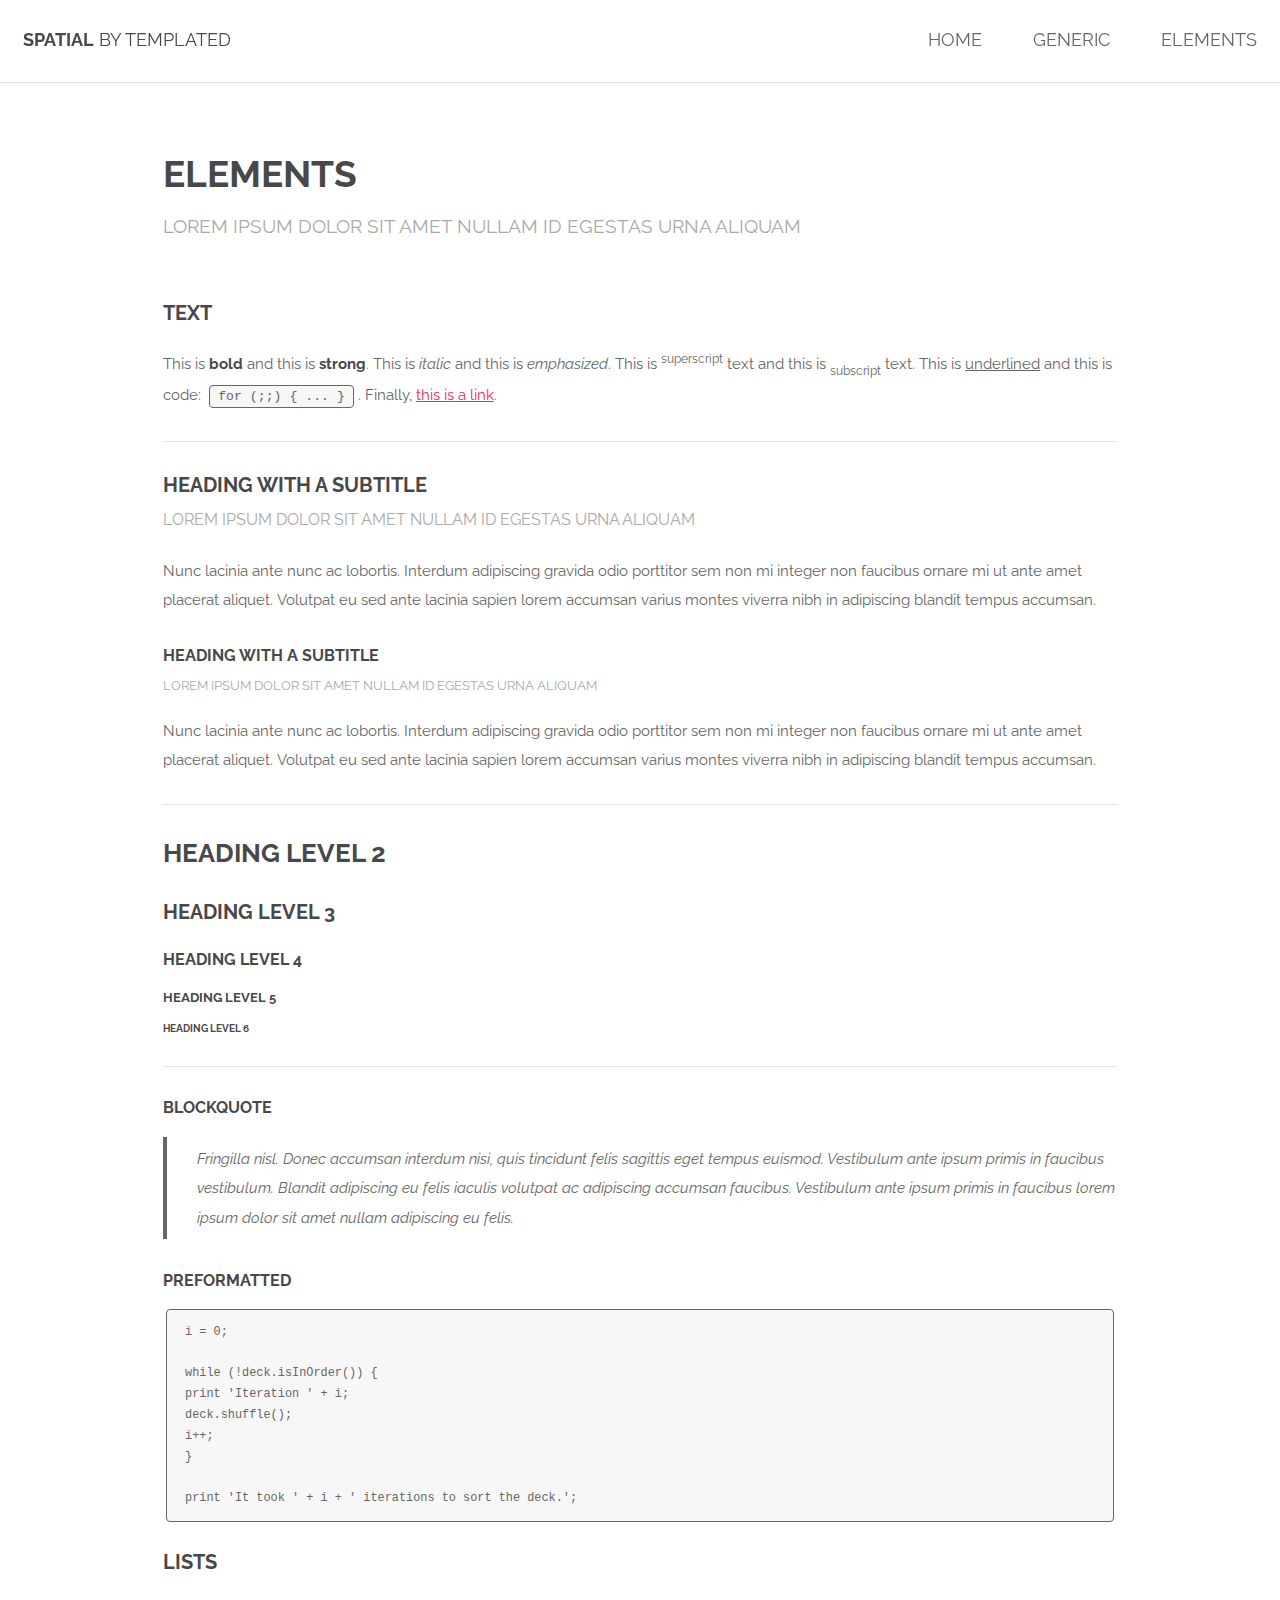
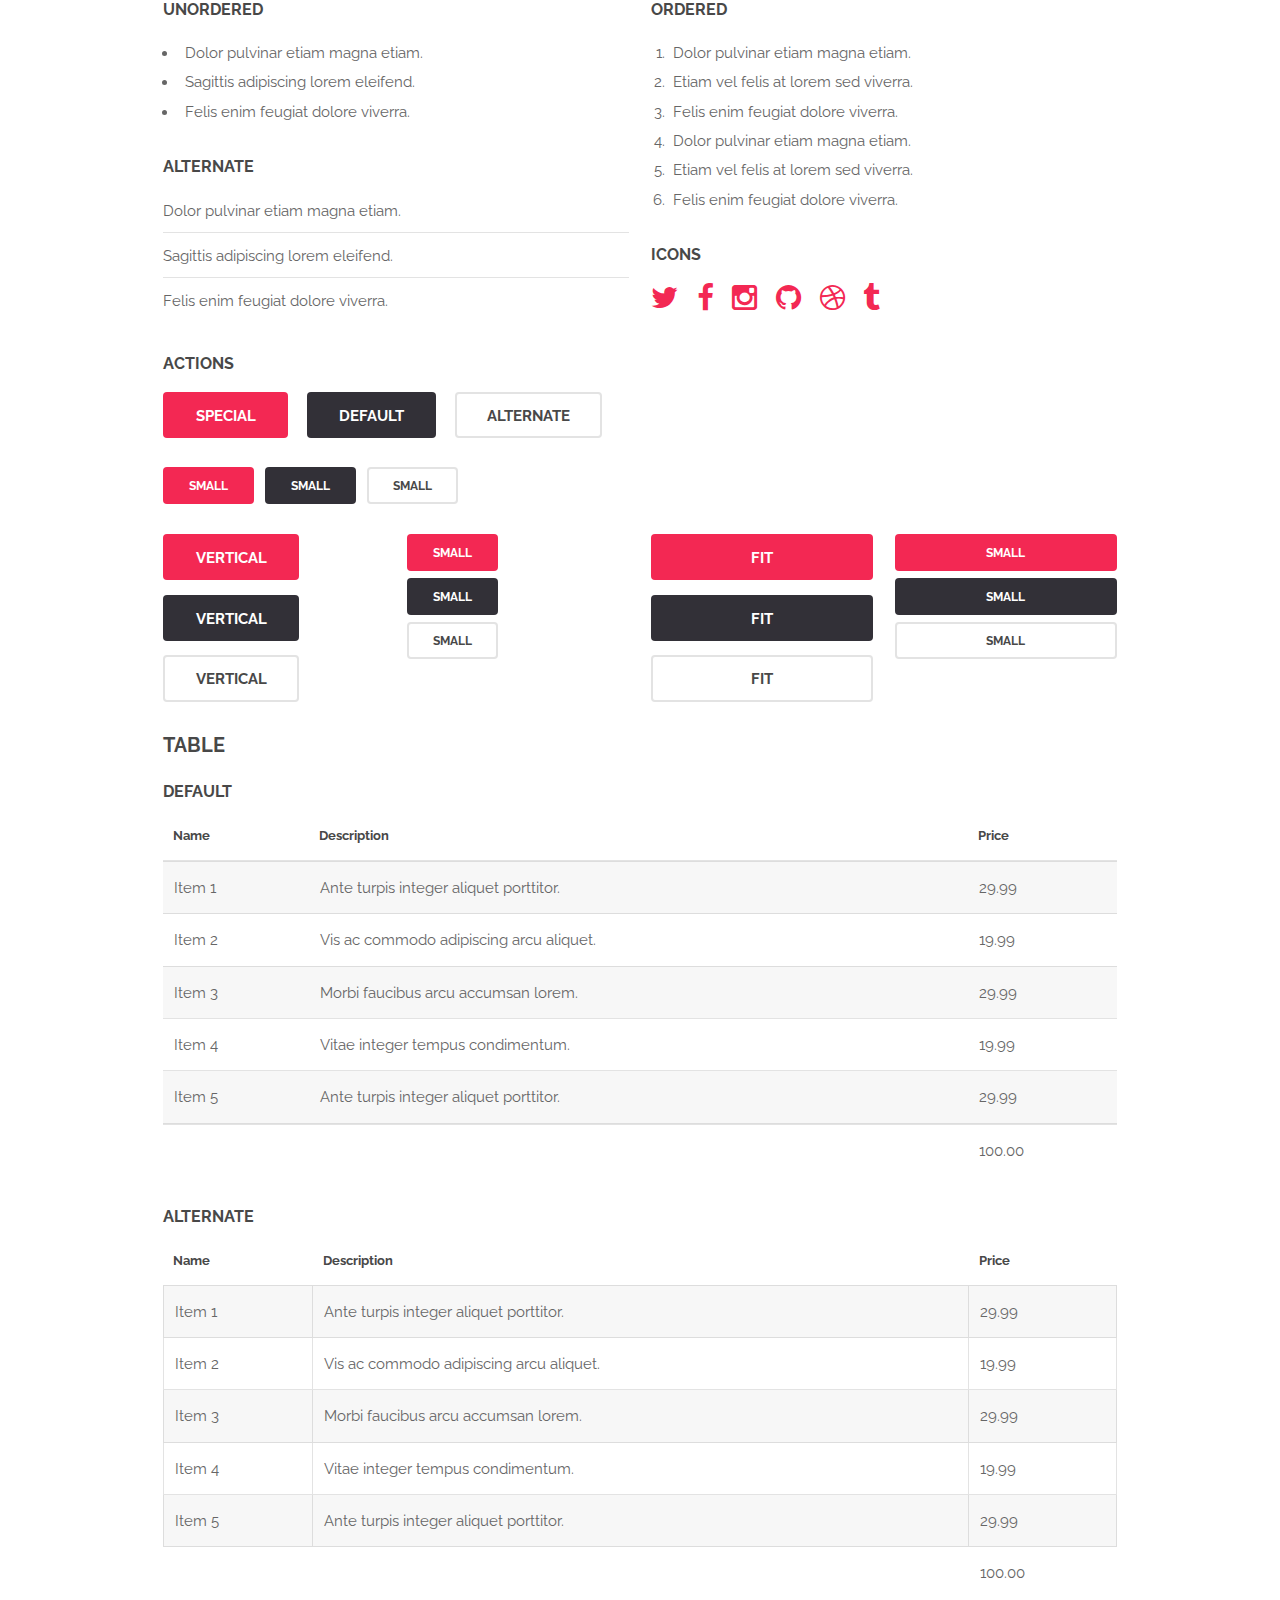
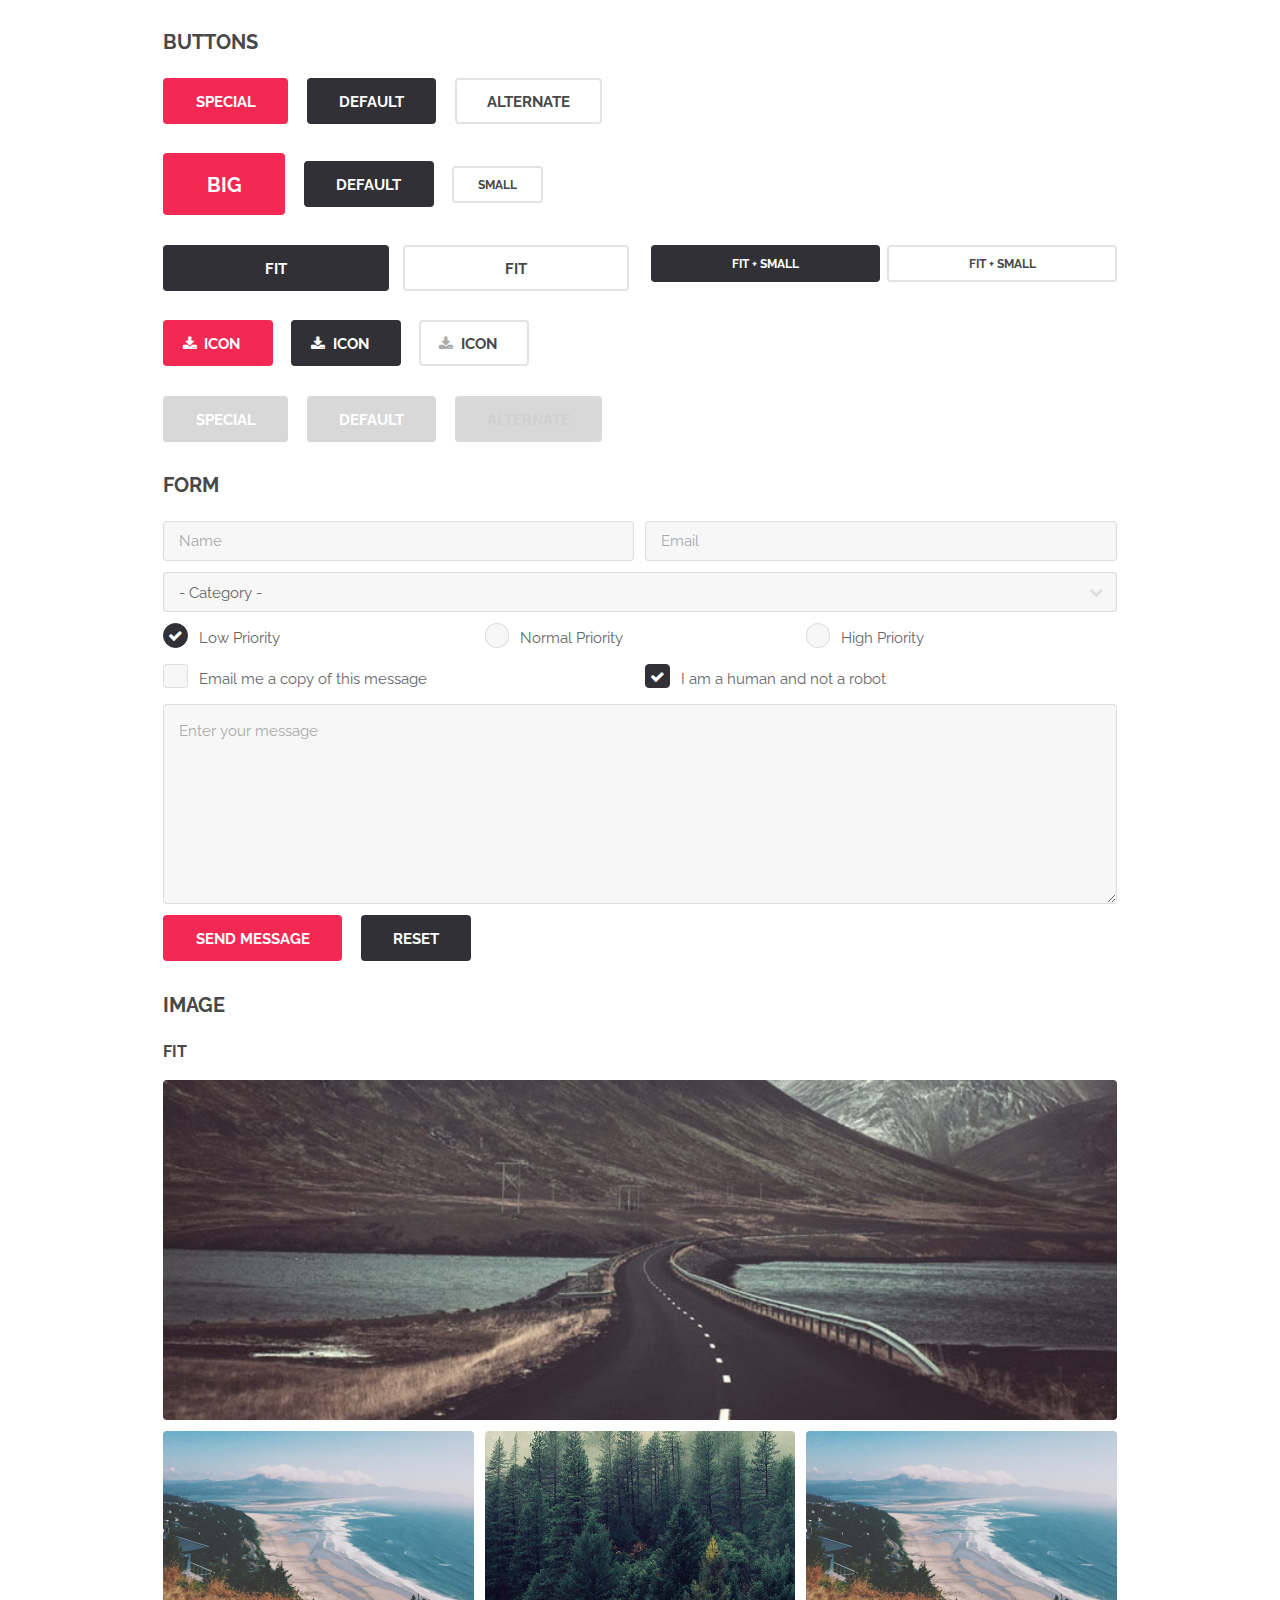
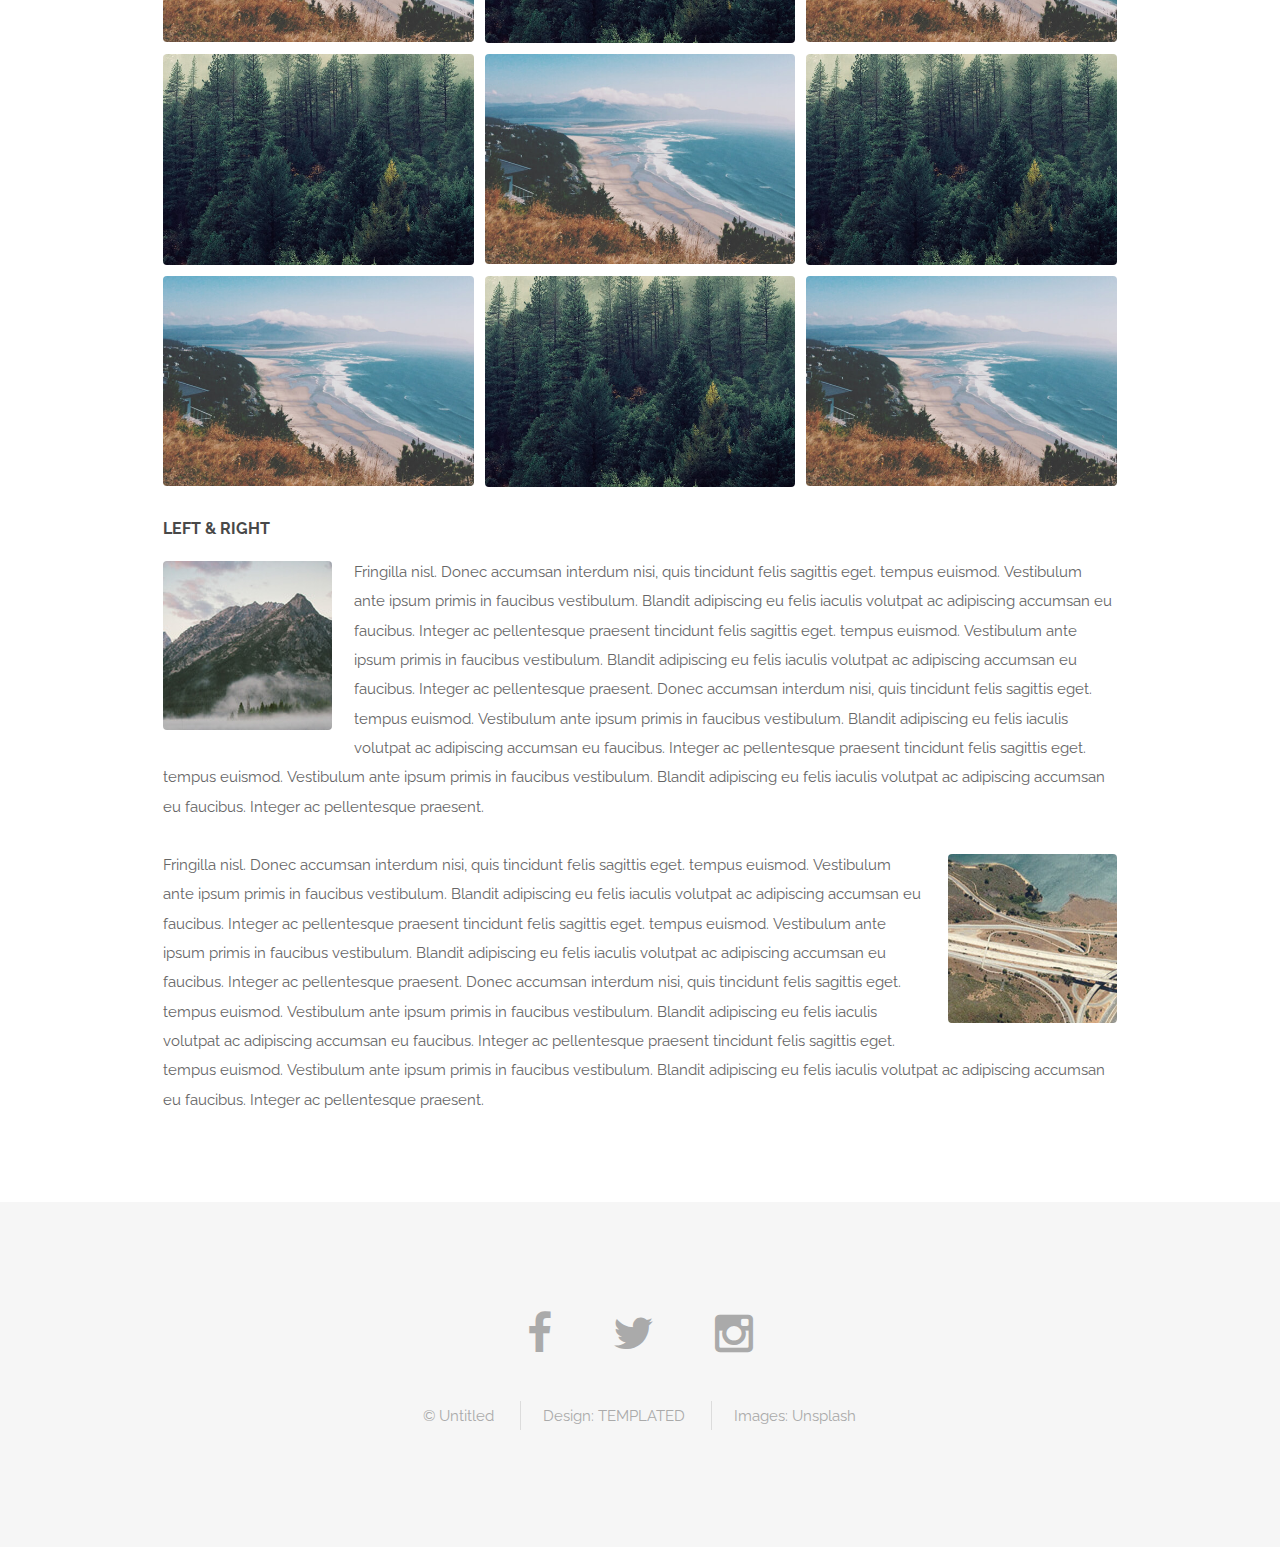
==== elements.html @ 610490cc "erster Commit" ====
<!DOCTYPE HTML>
<!--
	Spatial by TEMPLATED
	templated.co @templatedco
	Released for free under the Creative Commons Attribution 3.0 license (templated.co/license)
-->
<html>
	<head>
		<title>Elements - Spatial by TEMPLATED</title>
		<meta charset="utf-8" />
		<meta name="viewport" content="width=device-width, initial-scale=1" />
		<link rel="stylesheet" href="assets/css/main.css" />
	</head>
	<body>

		<!-- Header -->
			<header id="header">
				<h1><strong><a href="index.html">Spatial</a></strong> by Templated</h1>
				<nav id="nav">
					<ul>
						<li><a href="index.html">Home</a></li>
						<li><a href="generic.html">Generic</a></li>
						<li><a href="elements.html">Elements</a></li>
					</ul>
				</nav>
			</header>

			<a href="#menu" class="navPanelToggle"><span class="fa fa-bars"></span></a>

		<!-- Main -->
			<section id="main" class="wrapper">
				<div class="container">
					<header class="major special">
						<h2>Elements</h2>
						<p>Lorem ipsum dolor sit amet nullam id egestas urna aliquam</p>
					</header>

					<!-- Text -->
						<section>
							<h3>Text</h3>
							<p>This is <b>bold</b> and this is <strong>strong</strong>. This is <i>italic</i> and this is <em>emphasized</em>.
							This is <sup>superscript</sup> text and this is <sub>subscript</sub> text.
							This is <u>underlined</u> and this is code: <code>for (;;) { ... }</code>. Finally, <a href="#">this is a link</a>.</p>

							<hr />

							<header>
								<h3>Heading with a Subtitle</h3>
								<p>Lorem ipsum dolor sit amet nullam id egestas urna aliquam</p>
							</header>
							<p>Nunc lacinia ante nunc ac lobortis. Interdum adipiscing gravida odio porttitor sem non mi integer non faucibus ornare mi ut ante amet placerat aliquet. Volutpat eu sed ante lacinia sapien lorem accumsan varius montes viverra nibh in adipiscing blandit tempus accumsan.</p>
							<header>
								<h4>Heading with a Subtitle</h4>
								<p>Lorem ipsum dolor sit amet nullam id egestas urna aliquam</p>
							</header>
							<p>Nunc lacinia ante nunc ac lobortis. Interdum adipiscing gravida odio porttitor sem non mi integer non faucibus ornare mi ut ante amet placerat aliquet. Volutpat eu sed ante lacinia sapien lorem accumsan varius montes viverra nibh in adipiscing blandit tempus accumsan.</p>

							<hr />

							<h2>Heading Level 2</h2>
							<h3>Heading Level 3</h3>
							<h4>Heading Level 4</h4>
							<h5>Heading Level 5</h5>
							<h6>Heading Level 6</h6>

							<hr />

							<h4>Blockquote</h4>
							<blockquote>Fringilla nisl. Donec accumsan interdum nisi, quis tincidunt felis sagittis eget tempus euismod. Vestibulum ante ipsum primis in faucibus vestibulum. Blandit adipiscing eu felis iaculis volutpat ac adipiscing accumsan faucibus. Vestibulum ante ipsum primis in faucibus lorem ipsum dolor sit amet nullam adipiscing eu felis.</blockquote>

							<h4>Preformatted</h4>
							<pre><code>i = 0;

while (!deck.isInOrder()) {
print 'Iteration ' + i;
deck.shuffle();
i++;
}

print 'It took ' + i + ' iterations to sort the deck.';</code></pre>
						</section>

					<!-- Lists -->
						<section>
							<h3>Lists</h3>
							<div class="row">
								<div class="6u 12u$(xsmall)">

									<h4>Unordered</h4>
									<ul>
										<li>Dolor pulvinar etiam magna etiam.</li>
										<li>Sagittis adipiscing lorem eleifend.</li>
										<li>Felis enim feugiat dolore viverra.</li>
									</ul>

									<h4>Alternate</h4>
									<ul class="alt">
										<li>Dolor pulvinar etiam magna etiam.</li>
										<li>Sagittis adipiscing lorem eleifend.</li>
										<li>Felis enim feugiat dolore viverra.</li>
									</ul>

								</div>
								<div class="6u$ 12u$(xsmall)">

									<h4>Ordered</h4>
									<ol>
										<li>Dolor pulvinar etiam magna etiam.</li>
										<li>Etiam vel felis at lorem sed viverra.</li>
										<li>Felis enim feugiat dolore viverra.</li>
										<li>Dolor pulvinar etiam magna etiam.</li>
										<li>Etiam vel felis at lorem sed viverra.</li>
										<li>Felis enim feugiat dolore viverra.</li>
									</ol>

									<h4>Icons</h4>
									<ul class="icons">
										<li><a href="#" class="icon fa-twitter"><span class="label">Twitter</span></a></li>
										<li><a href="#" class="icon fa-facebook"><span class="label">Facebook</span></a></li>
										<li><a href="#" class="icon fa-instagram"><span class="label">Instagram</span></a></li>
										<li><a href="#" class="icon fa-github"><span class="label">Github</span></a></li>
										<li><a href="#" class="icon fa-dribbble"><span class="label">Dribbble</span></a></li>
										<li><a href="#" class="icon fa-tumblr"><span class="label">Tumblr</span></a></li>
									</ul>

								</div>
							</div>

							<h4>Actions</h4>
							<ul class="actions">
								<li><a href="#" class="button special">Special</a></li>
								<li><a href="#" class="button">Default</a></li>
								<li><a href="#" class="button alt">Alternate</a></li>
							</ul>
							<ul class="actions small">
								<li><a href="#" class="button special small">Small</a></li>
								<li><a href="#" class="button small">Small</a></li>
								<li><a href="#" class="button alt small">Small</a></li>
							</ul>
							<div class="row">
								<div class="3u 6u(small) 12u$(xsmall)">
									<ul class="actions vertical">
										<li><a href="#" class="button special">Vertical</a></li>
										<li><a href="#" class="button">Vertical</a></li>
										<li><a href="#" class="button alt">Vertical</a></li>
									</ul>
								</div>
								<div class="3u 6u$(small) 12u$(xsmall)">
									<ul class="actions vertical small">
										<li><a href="#" class="button special small">Small</a></li>
										<li><a href="#" class="button small">Small</a></li>
										<li><a href="#" class="button alt small">Small</a></li>
									</ul>
								</div>
								<div class="3u 6u(small) 12u$(xsmall)">
									<ul class="actions vertical">
										<li><a href="#" class="button special fit">Fit</a></li>
										<li><a href="#" class="button fit">Fit</a></li>
										<li><a href="#" class="button alt fit">Fit</a></li>
									</ul>
								</div>
								<div class="3u$ 6u$(small) 12u$(xsmall)">
									<ul class="actions vertical small">
										<li><a href="#" class="button special small fit">Small</a></li>
										<li><a href="#" class="button small fit">Small</a></li>
										<li><a href="#" class="button alt small fit">Small</a></li>
									</ul>
								</div>
							</div>
						</section>

					<!-- Table -->
						<section>
							<h3>Table</h3>
							<h4>Default</h4>
							<div class="table-wrapper">
								<table>
									<thead>
										<tr>
											<th>Name</th>
											<th>Description</th>
											<th>Price</th>
										</tr>
									</thead>
									<tbody>
										<tr>
											<td>Item 1</td>
											<td>Ante turpis integer aliquet porttitor.</td>
											<td>29.99</td>
										</tr>
										<tr>
											<td>Item 2</td>
											<td>Vis ac commodo adipiscing arcu aliquet.</td>
											<td>19.99</td>
										</tr>
										<tr>
											<td>Item 3</td>
											<td> Morbi faucibus arcu accumsan lorem.</td>
											<td>29.99</td>
										</tr>
										<tr>
											<td>Item 4</td>
											<td>Vitae integer tempus condimentum.</td>
											<td>19.99</td>
										</tr>
										<tr>
											<td>Item 5</td>
											<td>Ante turpis integer aliquet porttitor.</td>
											<td>29.99</td>
										</tr>
									</tbody>
									<tfoot>
										<tr>
											<td colspan="2"></td>
											<td>100.00</td>
										</tr>
									</tfoot>
								</table>
							</div>
							<h4>Alternate</h4>
							<div class="table-wrapper">
								<table class="alt">
									<thead>
										<tr>
											<th>Name</th>
											<th>Description</th>
											<th>Price</th>
										</tr>
									</thead>
									<tbody>
										<tr>
											<td>Item 1</td>
											<td>Ante turpis integer aliquet porttitor.</td>
											<td>29.99</td>
										</tr>
										<tr>
											<td>Item 2</td>
											<td>Vis ac commodo adipiscing arcu aliquet.</td>
											<td>19.99</td>
										</tr>
										<tr>
											<td>Item 3</td>
											<td> Morbi faucibus arcu accumsan lorem.</td>
											<td>29.99</td>
										</tr>
										<tr>
											<td>Item 4</td>
											<td>Vitae integer tempus condimentum.</td>
											<td>19.99</td>
										</tr>
										<tr>
											<td>Item 5</td>
											<td>Ante turpis integer aliquet porttitor.</td>
											<td>29.99</td>
										</tr>
									</tbody>
									<tfoot>
										<tr>
											<td colspan="2"></td>
											<td>100.00</td>
										</tr>
									</tfoot>
								</table>
							</div>
						</section>

					<!-- Buttons -->
						<section>
							<h3>Buttons</h3>
							<ul class="actions">
								<li><a href="#" class="button special">Special</a></li>
								<li><a href="#" class="button">Default</a></li>
								<li><a href="#" class="button alt">Alternate</a></li>
							</ul>
							<ul class="actions">
								<li><a href="#" class="button special big">Big</a></li>
								<li><a href="#" class="button">Default</a></li>
								<li><a href="#" class="button alt small">Small</a></li>
							</ul>
							<div class="row">
								<div class="6u 12u$(xsmall)">
									<ul class="actions fit">
										<li><a href="#" class="button fit">Fit</a></li>
										<li><a href="#" class="button alt fit">Fit</a></li>
									</ul>
								</div>
								<div class="6u$ 12u$(xsmall)">
									<ul class="actions fit small">
										<li><a href="#" class="button fit small">Fit + Small</a></li>
										<li><a href="#" class="button alt fit small">Fit + Small</a></li>
									</ul>
								</div>
							</div>
							<ul class="actions">
								<li><a href="#" class="button special icon fa-download">Icon</a></li>
								<li><a href="#" class="button icon fa-download">Icon</a></li>
								<li><a href="#" class="button alt icon fa-download">Icon</a></li>
							</ul>
							<ul class="actions">
								<li><span class="button special disabled">Special</span></li>
								<li><span class="button disabled">Default</span></li>
								<li><span class="button alt disabled">Alternate</span></li>
							</ul>
						</section>

					<!-- Form -->
						<section>
							<h3>Form</h3>
							<form method="post" action="#">
								<div class="row uniform 50%">
									<div class="6u 12u$(xsmall)">
										<input type="text" name="name" id="name" value="" placeholder="Name" />
									</div>
									<div class="6u$ 12u$(xsmall)">
										<input type="email" name="email" id="email" value="" placeholder="Email" />
									</div>
									<div class="12u$">
										<div class="select-wrapper">
											<select name="category" id="category">
												<option value="">- Category -</option>
												<option value="1">Manufacturing</option>
												<option value="1">Shipping</option>
												<option value="1">Administration</option>
												<option value="1">Human Resources</option>
											</select>
										</div>
									</div>
									<div class="4u 12u$(xsmall)">
										<input type="radio" id="priority-low" name="priority" checked>
										<label for="priority-low">Low Priority</label>
									</div>
									<div class="4u 12u$(xsmall)">
										<input type="radio" id="priority-normal" name="priority">
										<label for="priority-normal">Normal Priority</label>
									</div>
									<div class="4u$ 12u$(xsmall)">
										<input type="radio" id="priority-high" name="priority">
										<label for="priority-high">High Priority</label>
									</div>
									<div class="6u 12u$(small)">
										<input type="checkbox" id="copy" name="copy">
										<label for="copy">Email me a copy of this message</label>
									</div>
									<div class="6u$ 12u$(small)">
										<input type="checkbox" id="human" name="human" checked>
										<label for="human">I am a human and not a robot</label>
									</div>
									<div class="12u$">
										<textarea name="message" id="message" placeholder="Enter your message" rows="6"></textarea>
									</div>
									<div class="12u$">
										<ul class="actions">
											<li><input type="submit" value="Send Message" class="special" /></li>
											<li><input type="reset" value="Reset" /></li>
										</ul>
									</div>
								</div>
							</form>
						</section>

					<!-- Image -->
						<section>
							<h3>Image</h3>
							<h4>Fit</h4>
							<div class="box alt">
								<div class="row 50% uniform">
									<div class="12u$"><span class="image fit"><img src="images/pic01.jpg" alt="" /></span></div>
									<div class="4u"><span class="image fit"><img src="images/pic02.jpg" alt="" /></span></div>
									<div class="4u"><span class="image fit"><img src="images/pic03.jpg" alt="" /></span></div>
									<div class="4u$"><span class="image fit"><img src="images/pic02.jpg" alt="" /></span></div>
									<div class="4u"><span class="image fit"><img src="images/pic03.jpg" alt="" /></span></div>
									<div class="4u"><span class="image fit"><img src="images/pic02.jpg" alt="" /></span></div>
									<div class="4u$"><span class="image fit"><img src="images/pic03.jpg" alt="" /></span></div>
									<div class="4u"><span class="image fit"><img src="images/pic02.jpg" alt="" /></span></div>
									<div class="4u"><span class="image fit"><img src="images/pic03.jpg" alt="" /></span></div>
									<div class="4u$"><span class="image fit"><img src="images/pic02.jpg" alt="" /></span></div>
								</div>
							</div>

							<h4>Left &amp; Right</h4>
							<p><span class="image left"><img src="images/pic04.jpg" alt="" /></span>Fringilla nisl. Donec accumsan interdum nisi, quis tincidunt felis sagittis eget. tempus euismod. Vestibulum ante ipsum primis in faucibus vestibulum. Blandit adipiscing eu felis iaculis volutpat ac adipiscing accumsan eu faucibus. Integer ac pellentesque praesent tincidunt felis sagittis eget. tempus euismod. Vestibulum ante ipsum primis in faucibus vestibulum. Blandit adipiscing eu felis iaculis volutpat ac adipiscing accumsan eu faucibus. Integer ac pellentesque praesent. Donec accumsan interdum nisi, quis tincidunt felis sagittis eget. tempus euismod. Vestibulum ante ipsum primis in faucibus vestibulum. Blandit adipiscing eu felis iaculis volutpat ac adipiscing accumsan eu faucibus. Integer ac pellentesque praesent tincidunt felis sagittis eget. tempus euismod. Vestibulum ante ipsum primis in faucibus vestibulum. Blandit adipiscing eu felis iaculis volutpat ac adipiscing accumsan eu faucibus. Integer ac pellentesque praesent.</p>
							<p><span class="image right"><img src="images/pic05.jpg" alt="" /></span>Fringilla nisl. Donec accumsan interdum nisi, quis tincidunt felis sagittis eget. tempus euismod. Vestibulum ante ipsum primis in faucibus vestibulum. Blandit adipiscing eu felis iaculis volutpat ac adipiscing accumsan eu faucibus. Integer ac pellentesque praesent tincidunt felis sagittis eget. tempus euismod. Vestibulum ante ipsum primis in faucibus vestibulum. Blandit adipiscing eu felis iaculis volutpat ac adipiscing accumsan eu faucibus. Integer ac pellentesque praesent. Donec accumsan interdum nisi, quis tincidunt felis sagittis eget. tempus euismod. Vestibulum ante ipsum primis in faucibus vestibulum. Blandit adipiscing eu felis iaculis volutpat ac adipiscing accumsan eu faucibus. Integer ac pellentesque praesent tincidunt felis sagittis eget. tempus euismod. Vestibulum ante ipsum primis in faucibus vestibulum. Blandit adipiscing eu felis iaculis volutpat ac adipiscing accumsan eu faucibus. Integer ac pellentesque praesent.</p>
						</section>

				</div>
			</section>

		<!-- Footer -->
			<footer id="footer">
				<div class="container">
					<ul class="icons">
						<li><a href="#" class="icon fa-facebook"></a></li>
						<li><a href="#" class="icon fa-twitter"></a></li>
						<li><a href="#" class="icon fa-instagram"></a></li>
					</ul>
					<ul class="copyright">
						<li>&copy; Untitled</li>
						<li>Design: <a href="http://templated.co">TEMPLATED</a></li>
						<li>Images: <a href="http://unsplash.com">Unsplash</a></li>
					</ul>
				</div>
			</footer>

		<!-- Scripts -->
			<script src="assets/js/jquery.min.js"></script>
			<script src="assets/js/skel.min.js"></script>
			<script src="assets/js/util.js"></script>
			<script src="assets/js/main.js"></script>

	</body>
</html>
---- assets/css/main.css ----
@import url(font-awesome.min.css);
@import url(https://fonts.googleapis.com/css?family=Raleway:400,700);

/*
	Spatial by TEMPLATED
	templated.co @templatedco
	Released for free under the Creative Commons Attribution 3.0 license (templated.co/license)
*/

/* Reset */

	html, body, div, span, applet, object, iframe, h1, h2, h3, h4, h5, h6, p, blockquote, pre, a, abbr, acronym, address, big, cite, code, del, dfn, em, img, ins, kbd, q, s, samp, small, strike, strong, sub, sup, tt, var, b, u, i, center, dl, dt, dd, ol, ul, li, fieldset, form, label, legend, table, caption, tbody, tfoot, thead, tr, th, td, article, aside, canvas, details, embed, figure, figcaption, footer, header, hgroup, menu, nav, output, ruby, section, summary, time, mark, audio, video {
		margin: 0;
		padding: 0;
		border: 0;
		font-size: 100%;
		font: inherit;
		vertical-align: baseline;
	}

	article, aside, details, figcaption, figure, footer, header, hgroup, menu, nav, section {
		display: block;
	}

	body {
		line-height: 1;
	}

	ol, ul {
		list-style: none;
	}

	blockquote, q {
		quotes: none;
	}

	blockquote:before, blockquote:after, q:before, q:after {
		content: '';
		content: none;
	}

	table {
		border-collapse: collapse;
		border-spacing: 0;
	}

	body {
		-webkit-text-size-adjust: none;
	}

/* Box Model */

	*, *:before, *:after {
		-moz-box-sizing: border-box;
		-webkit-box-sizing: border-box;
		box-sizing: border-box;
	}

/* Containers */

	.container {
		margin-left: auto;
		margin-right: auto;
	}

	.container.\31 25\25 {
		width: 100%;
		max-width: 100em;
		min-width: 80em;
	}

	.container.\37 5\25 {
		width: 60em;
	}

	.container.\35 0\25 {
		width: 40em;
	}

	.container.\32 5\25 {
		width: 20em;
	}

	.container {
		width: 80em;
	}

	@media screen and (max-width: 1680px) {

		.container.\31 25\25 {
			width: 100%;
			max-width: 100em;
			min-width: 80em;
		}

		.container.\37 5\25 {
			width: 60em;
		}

		.container.\35 0\25 {
			width: 40em;
		}

		.container.\32 5\25 {
			width: 20em;
		}

		.container {
			width: 80em;
		}

	}

	@media screen and (max-width: 1280px) {

		.container.\31 25\25 {
			width: 100%;
			max-width: 81.25em;
			min-width: 65em;
		}

		.container.\37 5\25 {
			width: 48.75em;
		}

		.container.\35 0\25 {
			width: 32.5em;
		}

		.container.\32 5\25 {
			width: 16.25em;
		}

		.container {
			width: 65em;
		}

	}

	@media screen and (max-width: 980px) {

		.container.\31 25\25 {
			width: 100%;
			max-width: 112.5%;
			min-width: 90%;
		}

		.container.\37 5\25 {
			width: 67.5%;
		}

		.container.\35 0\25 {
			width: 45%;
		}

		.container.\32 5\25 {
			width: 22.5%;
		}

		.container {
			width: 90%;
		}

	}

	@media screen and (max-width: 736px) {

		.container.\31 25\25 {
			width: 100%;
			max-width: 112.5%;
			min-width: 90%;
		}

		.container.\37 5\25 {
			width: 67.5%;
		}

		.container.\35 0\25 {
			width: 45%;
		}

		.container.\32 5\25 {
			width: 22.5%;
		}

		.container {
			width: 90% !important;
		}

	}

	@media screen and (max-width: 480px) {

		.container.\31 25\25 {
			width: 100%;
			max-width: 112.5%;
			min-width: 90%;
		}

		.container.\37 5\25 {
			width: 67.5%;
		}

		.container.\35 0\25 {
			width: 45%;
		}

		.container.\32 5\25 {
			width: 22.5%;
		}

		.container {
			width: 90% !important;
		}

	}

/* Grid */

	.row {
		border-bottom: solid 1px transparent;
		-moz-box-sizing: border-box;
		-webkit-box-sizing: border-box;
		box-sizing: border-box;
	}

	.row > * {
		float: left;
		-moz-box-sizing: border-box;
		-webkit-box-sizing: border-box;
		box-sizing: border-box;
	}

	.row:after, .row:before {
		content: '';
		display: block;
		clear: both;
		height: 0;
	}

	.row.uniform > * > :first-child {
		margin-top: 0;
	}

	.row.uniform > * > :last-child {
		margin-bottom: 0;
	}

	.row.\30 \25 > * {
		padding: 0 0 0 0em;
	}

	.row.\30 \25 {
		margin: 0 0 -1px 0em;
	}

	.row.uniform.\30 \25 > * {
		padding: 0em 0 0 0em;
	}

	.row.uniform.\30 \25 {
		margin: 0em 0 -1px 0em;
	}

	.row > * {
		padding: 0 0 0 2em;
	}

	.row {
		margin: 0 0 -1px -2em;
	}

	.row.uniform > * {
		padding: 2em 0 0 2em;
	}

	.row.uniform {
		margin: -2em 0 -1px -2em;
	}

	.row.\32 00\25 > * {
		padding: 0 0 0 4em;
	}

	.row.\32 00\25 {
		margin: 0 0 -1px -4em;
	}

	.row.uniform.\32 00\25 > * {
		padding: 4em 0 0 4em;
	}

	.row.uniform.\32 00\25 {
		margin: -4em 0 -1px -4em;
	}

	.row.\31 50\25 > * {
		padding: 0 0 0 3em;
	}

	.row.\31 50\25 {
		margin: 0 0 -1px -3em;
	}

	.row.uniform.\31 50\25 > * {
		padding: 3em 0 0 3em;
	}

	.row.uniform.\31 50\25 {
		margin: -3em 0 -1px -3em;
	}

	.row.\35 0\25 > * {
		padding: 0 0 0 1em;
	}

	.row.\35 0\25 {
		margin: 0 0 -1px -1em;
	}

	.row.uniform.\35 0\25 > * {
		padding: 1em 0 0 1em;
	}

	.row.uniform.\35 0\25 {
		margin: -1em 0 -1px -1em;
	}

	.row.\32 5\25 > * {
		padding: 0 0 0 0.5em;
	}

	.row.\32 5\25 {
		margin: 0 0 -1px -0.5em;
	}

	.row.uniform.\32 5\25 > * {
		padding: 0.5em 0 0 0.5em;
	}

	.row.uniform.\32 5\25 {
		margin: -0.5em 0 -1px -0.5em;
	}

	.\31 2u, .\31 2u\24 {
		width: 100%;
		clear: none;
		margin-left: 0;
	}

	.\31 1u, .\31 1u\24 {
		width: 91.6666666667%;
		clear: none;
		margin-left: 0;
	}

	.\31 0u, .\31 0u\24 {
		width: 83.3333333333%;
		clear: none;
		margin-left: 0;
	}

	.\39 u, .\39 u\24 {
		width: 75%;
		clear: none;
		margin-left: 0;
	}

	.\38 u, .\38 u\24 {
		width: 66.6666666667%;
		clear: none;
		margin-left: 0;
	}

	.\37 u, .\37 u\24 {
		width: 58.3333333333%;
		clear: none;
		margin-left: 0;
	}

	.\36 u, .\36 u\24 {
		width: 50%;
		clear: none;
		margin-left: 0;
	}

	.\35 u, .\35 u\24 {
		width: 41.6666666667%;
		clear: none;
		margin-left: 0;
	}

	.\34 u, .\34 u\24 {
		width: 33.3333333333%;
		clear: none;
		margin-left: 0;
	}

	.\33 u, .\33 u\24 {
		width: 25%;
		clear: none;
		margin-left: 0;
	}

	.\32 u, .\32 u\24 {
		width: 16.6666666667%;
		clear: none;
		margin-left: 0;
	}

	.\31 u, .\31 u\24 {
		width: 8.3333333333%;
		clear: none;
		margin-left: 0;
	}

	.\31 2u\24 + *,
	.\31 1u\24 + *,
	.\31 0u\24 + *,
	.\39 u\24 + *,
	.\38 u\24 + *,
	.\37 u\24 + *,
	.\36 u\24 + *,
	.\35 u\24 + *,
	.\34 u\24 + *,
	.\33 u\24 + *,
	.\32 u\24 + *,
	.\31 u\24 + * {
		clear: left;
	}

	.\-11u {
		margin-left: 91.66667%;
	}

	.\-10u {
		margin-left: 83.33333%;
	}

	.\-9u {
		margin-left: 75%;
	}

	.\-8u {
		margin-left: 66.66667%;
	}

	.\-7u {
		margin-left: 58.33333%;
	}

	.\-6u {
		margin-left: 50%;
	}

	.\-5u {
		margin-left: 41.66667%;
	}

	.\-4u {
		margin-left: 33.33333%;
	}

	.\-3u {
		margin-left: 25%;
	}

	.\-2u {
		margin-left: 16.66667%;
	}

	.\-1u {
		margin-left: 8.33333%;
	}

	@media screen and (max-width: 1680px) {

		.row > * {
			padding: 0 0 0 2em;
		}

		.row {
			margin: 0 0 -1px -2em;
		}

		.row.uniform > * {
			padding: 2em 0 0 2em;
		}

		.row.uniform {
			margin: -2em 0 -1px -2em;
		}

		.row.\32 00\25 > * {
			padding: 0 0 0 4em;
		}

		.row.\32 00\25 {
			margin: 0 0 -1px -4em;
		}

		.row.uniform.\32 00\25 > * {
			padding: 4em 0 0 4em;
		}

		.row.uniform.\32 00\25 {
			margin: -4em 0 -1px -4em;
		}

		.row.\31 50\25 > * {
			padding: 0 0 0 3em;
		}

		.row.\31 50\25 {
			margin: 0 0 -1px -3em;
		}

		.row.uniform.\31 50\25 > * {
			padding: 3em 0 0 3em;
		}

		.row.uniform.\31 50\25 {
			margin: -3em 0 -1px -3em;
		}

		.row.\35 0\25 > * {
			padding: 0 0 0 1em;
		}

		.row.\35 0\25 {
			margin: 0 0 -1px -1em;
		}

		.row.uniform.\35 0\25 > * {
			padding: 1em 0 0 1em;
		}

		.row.uniform.\35 0\25 {
			margin: -1em 0 -1px -1em;
		}

		.row.\32 5\25 > * {
			padding: 0 0 0 0.5em;
		}

		.row.\32 5\25 {
			margin: 0 0 -1px -0.5em;
		}

		.row.uniform.\32 5\25 > * {
			padding: 0.5em 0 0 0.5em;
		}

		.row.uniform.\32 5\25 {
			margin: -0.5em 0 -1px -0.5em;
		}

		.\31 2u\28xlarge\29, .\31 2u\24\28xlarge\29 {
			width: 100%;
			clear: none;
			margin-left: 0;
		}

		.\31 1u\28xlarge\29, .\31 1u\24\28xlarge\29 {
			width: 91.6666666667%;
			clear: none;
			margin-left: 0;
		}

		.\31 0u\28xlarge\29, .\31 0u\24\28xlarge\29 {
			width: 83.3333333333%;
			clear: none;
			margin-left: 0;
		}

		.\39 u\28xlarge\29, .\39 u\24\28xlarge\29 {
			width: 75%;
			clear: none;
			margin-left: 0;
		}

		.\38 u\28xlarge\29, .\38 u\24\28xlarge\29 {
			width: 66.6666666667%;
			clear: none;
			margin-left: 0;
		}

		.\37 u\28xlarge\29, .\37 u\24\28xlarge\29 {
			width: 58.3333333333%;
			clear: none;
			margin-left: 0;
		}

		.\36 u\28xlarge\29, .\36 u\24\28xlarge\29 {
			width: 50%;
			clear: none;
			margin-left: 0;
		}

		.\35 u\28xlarge\29, .\35 u\24\28xlarge\29 {
			width: 41.6666666667%;
			clear: none;
			margin-left: 0;
		}

		.\34 u\28xlarge\29, .\34 u\24\28xlarge\29 {
			width: 33.3333333333%;
			clear: none;
			margin-left: 0;
		}

		.\33 u\28xlarge\29, .\33 u\24\28xlarge\29 {
			width: 25%;
			clear: none;
			margin-left: 0;
		}

		.\32 u\28xlarge\29, .\32 u\24\28xlarge\29 {
			width: 16.6666666667%;
			clear: none;
			margin-left: 0;
		}

		.\31 u\28xlarge\29, .\31 u\24\28xlarge\29 {
			width: 8.3333333333%;
			clear: none;
			margin-left: 0;
		}

		.\31 2u\24\28xlarge\29 + *,
		.\31 1u\24\28xlarge\29 + *,
		.\31 0u\24\28xlarge\29 + *,
		.\39 u\24\28xlarge\29 + *,
		.\38 u\24\28xlarge\29 + *,
		.\37 u\24\28xlarge\29 + *,
		.\36 u\24\28xlarge\29 + *,
		.\35 u\24\28xlarge\29 + *,
		.\34 u\24\28xlarge\29 + *,
		.\33 u\24\28xlarge\29 + *,
		.\32 u\24\28xlarge\29 + *,
		.\31 u\24\28xlarge\29 + * {
			clear: left;
		}

		.\-11u\28xlarge\29 {
			margin-left: 91.66667%;
		}

		.\-10u\28xlarge\29 {
			margin-left: 83.33333%;
		}

		.\-9u\28xlarge\29 {
			margin-left: 75%;
		}

		.\-8u\28xlarge\29 {
			margin-left: 66.66667%;
		}

		.\-7u\28xlarge\29 {
			margin-left: 58.33333%;
		}

		.\-6u\28xlarge\29 {
			margin-left: 50%;
		}

		.\-5u\28xlarge\29 {
			margin-left: 41.66667%;
		}

		.\-4u\28xlarge\29 {
			margin-left: 33.33333%;
		}

		.\-3u\28xlarge\29 {
			margin-left: 25%;
		}

		.\-2u\28xlarge\29 {
			margin-left: 16.66667%;
		}

		.\-1u\28xlarge\29 {
			margin-left: 8.33333%;
		}

	}

	@media screen and (max-width: 1280px) {

		.row > * {
			padding: 0 0 0 1.5em;
		}

		.row {
			margin: 0 0 -1px -1.5em;
		}

		.row.uniform > * {
			padding: 1.5em 0 0 1.5em;
		}

		.row.uniform {
			margin: -1.5em 0 -1px -1.5em;
		}

		.row.\32 00\25 > * {
			padding: 0 0 0 3em;
		}

		.row.\32 00\25 {
			margin: 0 0 -1px -3em;
		}

		.row.uniform.\32 00\25 > * {
			padding: 3em 0 0 3em;
		}

		.row.uniform.\32 00\25 {
			margin: -3em 0 -1px -3em;
		}

		.row.\31 50\25 > * {
			padding: 0 0 0 2.25em;
		}

		.row.\31 50\25 {
			margin: 0 0 -1px -2.25em;
		}

		.row.uniform.\31 50\25 > * {
			padding: 2.25em 0 0 2.25em;
		}

		.row.uniform.\31 50\25 {
			margin: -2.25em 0 -1px -2.25em;
		}

		.row.\35 0\25 > * {
			padding: 0 0 0 0.75em;
		}

		.row.\35 0\25 {
			margin: 0 0 -1px -0.75em;
		}

		.row.uniform.\35 0\25 > * {
			padding: 0.75em 0 0 0.75em;
		}

		.row.uniform.\35 0\25 {
			margin: -0.75em 0 -1px -0.75em;
		}

		.row.\32 5\25 > * {
			padding: 0 0 0 0.375em;
		}

		.row.\32 5\25 {
			margin: 0 0 -1px -0.375em;
		}

		.row.uniform.\32 5\25 > * {
			padding: 0.375em 0 0 0.375em;
		}

		.row.uniform.\32 5\25 {
			margin: -0.375em 0 -1px -0.375em;
		}

		.\31 2u\28large\29, .\31 2u\24\28large\29 {
			width: 100%;
			clear: none;
			margin-left: 0;
		}

		.\31 1u\28large\29, .\31 1u\24\28large\29 {
			width: 91.6666666667%;
			clear: none;
			margin-left: 0;
		}

		.\31 0u\28large\29, .\31 0u\24\28large\29 {
			width: 83.3333333333%;
			clear: none;
			margin-left: 0;
		}

		.\39 u\28large\29, .\39 u\24\28large\29 {
			width: 75%;
			clear: none;
			margin-left: 0;
		}

		.\38 u\28large\29, .\38 u\24\28large\29 {
			width: 66.6666666667%;
			clear: none;
			margin-left: 0;
		}

		.\37 u\28large\29, .\37 u\24\28large\29 {
			width: 58.3333333333%;
			clear: none;
			margin-left: 0;
		}

		.\36 u\28large\29, .\36 u\24\28large\29 {
			width: 50%;
			clear: none;
			margin-left: 0;
		}

		.\35 u\28large\29, .\35 u\24\28large\29 {
			width: 41.6666666667%;
			clear: none;
			margin-left: 0;
		}

		.\34 u\28large\29, .\34 u\24\28large\29 {
			width: 33.3333333333%;
			clear: none;
			margin-left: 0;
		}

		.\33 u\28large\29, .\33 u\24\28large\29 {
			width: 25%;
			clear: none;
			margin-left: 0;
		}

		.\32 u\28large\29, .\32 u\24\28large\29 {
			width: 16.6666666667%;
			clear: none;
			margin-left: 0;
		}

		.\31 u\28large\29, .\31 u\24\28large\29 {
			width: 8.3333333333%;
			clear: none;
			margin-left: 0;
		}

		.\31 2u\24\28large\29 + *,
		.\31 1u\24\28large\29 + *,
		.\31 0u\24\28large\29 + *,
		.\39 u\24\28large\29 + *,
		.\38 u\24\28large\29 + *,
		.\37 u\24\28large\29 + *,
		.\36 u\24\28large\29 + *,
		.\35 u\24\28large\29 + *,
		.\34 u\24\28large\29 + *,
		.\33 u\24\28large\29 + *,
		.\32 u\24\28large\29 + *,
		.\31 u\24\28large\29 + * {
			clear: left;
		}

		.\-11u\28large\29 {
			margin-left: 91.66667%;
		}

		.\-10u\28large\29 {
			margin-left: 83.33333%;
		}

		.\-9u\28large\29 {
			margin-left: 75%;
		}

		.\-8u\28large\29 {
			margin-left: 66.66667%;
		}

		.\-7u\28large\29 {
			margin-left: 58.33333%;
		}

		.\-6u\28large\29 {
			margin-left: 50%;
		}

		.\-5u\28large\29 {
			margin-left: 41.66667%;
		}

		.\-4u\28large\29 {
			margin-left: 33.33333%;
		}

		.\-3u\28large\29 {
			margin-left: 25%;
		}

		.\-2u\28large\29 {
			margin-left: 16.66667%;
		}

		.\-1u\28large\29 {
			margin-left: 8.33333%;
		}

	}

	@media screen and (max-width: 980px) {

		.row > * {
			padding: 0 0 0 1.5em;
		}

		.row {
			margin: 0 0 -1px -1.5em;
		}

		.row.uniform > * {
			padding: 1.5em 0 0 1.5em;
		}

		.row.uniform {
			margin: -1.5em 0 -1px -1.5em;
		}

		.row.\32 00\25 > * {
			padding: 0 0 0 3em;
		}

		.row.\32 00\25 {
			margin: 0 0 -1px -3em;
		}

		.row.uniform.\32 00\25 > * {
			padding: 3em 0 0 3em;
		}

		.row.uniform.\32 00\25 {
			margin: -3em 0 -1px -3em;
		}

		.row.\31 50\25 > * {
			padding: 0 0 0 2.25em;
		}

		.row.\31 50\25 {
			margin: 0 0 -1px -2.25em;
		}

		.row.uniform.\31 50\25 > * {
			padding: 2.25em 0 0 2.25em;
		}

		.row.uniform.\31 50\25 {
			margin: -2.25em 0 -1px -2.25em;
		}

		.row.\35 0\25 > * {
			padding: 0 0 0 0.75em;
		}

		.row.\35 0\25 {
			margin: 0 0 -1px -0.75em;
		}

		.row.uniform.\35 0\25 > * {
			padding: 0.75em 0 0 0.75em;
		}

		.row.uniform.\35 0\25 {
			margin: -0.75em 0 -1px -0.75em;
		}

		.row.\32 5\25 > * {
			padding: 0 0 0 0.375em;
		}

		.row.\32 5\25 {
			margin: 0 0 -1px -0.375em;
		}

		.row.uniform.\32 5\25 > * {
			padding: 0.375em 0 0 0.375em;
		}

		.row.uniform.\32 5\25 {
			margin: -0.375em 0 -1px -0.375em;
		}

		.\31 2u\28medium\29, .\31 2u\24\28medium\29 {
			width: 100%;
			clear: none;
			margin-left: 0;
		}

		.\31 1u\28medium\29, .\31 1u\24\28medium\29 {
			width: 91.6666666667%;
			clear: none;
			margin-left: 0;
		}

		.\31 0u\28medium\29, .\31 0u\24\28medium\29 {
			width: 83.3333333333%;
			clear: none;
			margin-left: 0;
		}

		.\39 u\28medium\29, .\39 u\24\28medium\29 {
			width: 75%;
			clear: none;
			margin-left: 0;
		}

		.\38 u\28medium\29, .\38 u\24\28medium\29 {
			width: 66.6666666667%;
			clear: none;
			margin-left: 0;
		}

		.\37 u\28medium\29, .\37 u\24\28medium\29 {
			width: 58.3333333333%;
			clear: none;
			margin-left: 0;
		}

		.\36 u\28medium\29, .\36 u\24\28medium\29 {
			width: 50%;
			clear: none;
			margin-left: 0;
		}

		.\35 u\28medium\29, .\35 u\24\28medium\29 {
			width: 41.6666666667%;
			clear: none;
			margin-left: 0;
		}

		.\34 u\28medium\29, .\34 u\24\28medium\29 {
			width: 33.3333333333%;
			clear: none;
			margin-left: 0;
		}

		.\33 u\28medium\29, .\33 u\24\28medium\29 {
			width: 25%;
			clear: none;
			margin-left: 0;
		}

		.\32 u\28medium\29, .\32 u\24\28medium\29 {
			width: 16.6666666667%;
			clear: none;
			margin-left: 0;
		}

		.\31 u\28medium\29, .\31 u\24\28medium\29 {
			width: 8.3333333333%;
			clear: none;
			margin-left: 0;
		}

		.\31 2u\24\28medium\29 + *,
		.\31 1u\24\28medium\29 + *,
		.\31 0u\24\28medium\29 + *,
		.\39 u\24\28medium\29 + *,
		.\38 u\24\28medium\29 + *,
		.\37 u\24\28medium\29 + *,
		.\36 u\24\28medium\29 + *,
		.\35 u\24\28medium\29 + *,
		.\34 u\24\28medium\29 + *,
		.\33 u\24\28medium\29 + *,
		.\32 u\24\28medium\29 + *,
		.\31 u\24\28medium\29 + * {
			clear: left;
		}

		.\-11u\28medium\29 {
			margin-left: 91.66667%;
		}

		.\-10u\28medium\29 {
			margin-left: 83.33333%;
		}

		.\-9u\28medium\29 {
			margin-left: 75%;
		}

		.\-8u\28medium\29 {
			margin-left: 66.66667%;
		}

		.\-7u\28medium\29 {
			margin-left: 58.33333%;
		}

		.\-6u\28medium\29 {
			margin-left: 50%;
		}

		.\-5u\28medium\29 {
			margin-left: 41.66667%;
		}

		.\-4u\28medium\29 {
			margin-left: 33.33333%;
		}

		.\-3u\28medium\29 {
			margin-left: 25%;
		}

		.\-2u\28medium\29 {
			margin-left: 16.66667%;
		}

		.\-1u\28medium\29 {
			margin-left: 8.33333%;
		}

	}

	@media screen and (max-width: 736px) {

		.row > * {
			padding: 0 0 0 1.25em;
		}

		.row {
			margin: 0 0 -1px -1.25em;
		}

		.row.uniform > * {
			padding: 1.25em 0 0 1.25em;
		}

		.row.uniform {
			margin: -1.25em 0 -1px -1.25em;
		}

		.row.\32 00\25 > * {
			padding: 0 0 0 2.5em;
		}

		.row.\32 00\25 {
			margin: 0 0 -1px -2.5em;
		}

		.row.uniform.\32 00\25 > * {
			padding: 2.5em 0 0 2.5em;
		}

		.row.uniform.\32 00\25 {
			margin: -2.5em 0 -1px -2.5em;
		}

		.row.\31 50\25 > * {
			padding: 0 0 0 1.875em;
		}

		.row.\31 50\25 {
			margin: 0 0 -1px -1.875em;
		}

		.row.uniform.\31 50\25 > * {
			padding: 1.875em 0 0 1.875em;
		}

		.row.uniform.\31 50\25 {
			margin: -1.875em 0 -1px -1.875em;
		}

		.row.\35 0\25 > * {
			padding: 0 0 0 0.625em;
		}

		.row.\35 0\25 {
			margin: 0 0 -1px -0.625em;
		}

		.row.uniform.\35 0\25 > * {
			padding: 0.625em 0 0 0.625em;
		}

		.row.uniform.\35 0\25 {
			margin: -0.625em 0 -1px -0.625em;
		}

		.row.\32 5\25 > * {
			padding: 0 0 0 0.3125em;
		}

		.row.\32 5\25 {
			margin: 0 0 -1px -0.3125em;
		}

		.row.uniform.\32 5\25 > * {
			padding: 0.3125em 0 0 0.3125em;
		}

		.row.uniform.\32 5\25 {
			margin: -0.3125em 0 -1px -0.3125em;
		}

		.\31 2u\28small\29, .\31 2u\24\28small\29 {
			width: 100%;
			clear: none;
			margin-left: 0;
		}

		.\31 1u\28small\29, .\31 1u\24\28small\29 {
			width: 91.6666666667%;
			clear: none;
			margin-left: 0;
		}

		.\31 0u\28small\29, .\31 0u\24\28small\29 {
			width: 83.3333333333%;
			clear: none;
			margin-left: 0;
		}

		.\39 u\28small\29, .\39 u\24\28small\29 {
			width: 75%;
			clear: none;
			margin-left: 0;
		}

		.\38 u\28small\29, .\38 u\24\28small\29 {
			width: 66.6666666667%;
			clear: none;
			margin-left: 0;
		}

		.\37 u\28small\29, .\37 u\24\28small\29 {
			width: 58.3333333333%;
			clear: none;
			margin-left: 0;
		}

		.\36 u\28small\29, .\36 u\24\28small\29 {
			width: 50%;
			clear: none;
			margin-left: 0;
		}

		.\35 u\28small\29, .\35 u\24\28small\29 {
			width: 41.6666666667%;
			clear: none;
			margin-left: 0;
		}

		.\34 u\28small\29, .\34 u\24\28small\29 {
			width: 33.3333333333%;
			clear: none;
			margin-left: 0;
		}

		.\33 u\28small\29, .\33 u\24\28small\29 {
			width: 25%;
			clear: none;
			margin-left: 0;
		}

		.\32 u\28small\29, .\32 u\24\28small\29 {
			width: 16.6666666667%;
			clear: none;
			margin-left: 0;
		}

		.\31 u\28small\29, .\31 u\24\28small\29 {
			width: 8.3333333333%;
			clear: none;
			margin-left: 0;
		}

		.\31 2u\24\28small\29 + *,
		.\31 1u\24\28small\29 + *,
		.\31 0u\24\28small\29 + *,
		.\39 u\24\28small\29 + *,
		.\38 u\24\28small\29 + *,
		.\37 u\24\28small\29 + *,
		.\36 u\24\28small\29 + *,
		.\35 u\24\28small\29 + *,
		.\34 u\24\28small\29 + *,
		.\33 u\24\28small\29 + *,
		.\32 u\24\28small\29 + *,
		.\31 u\24\28small\29 + * {
			clear: left;
		}

		.\-11u\28small\29 {
			margin-left: 91.66667%;
		}

		.\-10u\28small\29 {
			margin-left: 83.33333%;
		}

		.\-9u\28small\29 {
			margin-left: 75%;
		}

		.\-8u\28small\29 {
			margin-left: 66.66667%;
		}

		.\-7u\28small\29 {
			margin-left: 58.33333%;
		}

		.\-6u\28small\29 {
			margin-left: 50%;
		}

		.\-5u\28small\29 {
			margin-left: 41.66667%;
		}

		.\-4u\28small\29 {
			margin-left: 33.33333%;
		}

		.\-3u\28small\29 {
			margin-left: 25%;
		}

		.\-2u\28small\29 {
			margin-left: 16.66667%;
		}

		.\-1u\28small\29 {
			margin-left: 8.33333%;
		}

	}

	@media screen and (max-width: 480px) {

		.row > * {
			padding: 0 0 0 1.25em;
		}

		.row {
			margin: 0 0 -1px -1.25em;
		}

		.row.uniform > * {
			padding: 1.25em 0 0 1.25em;
		}

		.row.uniform {
			margin: -1.25em 0 -1px -1.25em;
		}

		.row.\32 00\25 > * {
			padding: 0 0 0 2.5em;
		}

		.row.\32 00\25 {
			margin: 0 0 -1px -2.5em;
		}

		.row.uniform.\32 00\25 > * {
			padding: 2.5em 0 0 2.5em;
		}

		.row.uniform.\32 00\25 {
			margin: -2.5em 0 -1px -2.5em;
		}

		.row.\31 50\25 > * {
			padding: 0 0 0 1.875em;
		}

		.row.\31 50\25 {
			margin: 0 0 -1px -1.875em;
		}

		.row.uniform.\31 50\25 > * {
			padding: 1.875em 0 0 1.875em;
		}

		.row.uniform.\31 50\25 {
			margin: -1.875em 0 -1px -1.875em;
		}

		.row.\35 0\25 > * {
			padding: 0 0 0 0.625em;
		}

		.row.\35 0\25 {
			margin: 0 0 -1px -0.625em;
		}

		.row.uniform.\35 0\25 > * {
			padding: 0.625em 0 0 0.625em;
		}

		.row.uniform.\35 0\25 {
			margin: -0.625em 0 -1px -0.625em;
		}

		.row.\32 5\25 > * {
			padding: 0 0 0 0.3125em;
		}

		.row.\32 5\25 {
			margin: 0 0 -1px -0.3125em;
		}

		.row.uniform.\32 5\25 > * {
			padding: 0.3125em 0 0 0.3125em;
		}

		.row.uniform.\32 5\25 {
			margin: -0.3125em 0 -1px -0.3125em;
		}

		.\31 2u\28xsmall\29, .\31 2u\24\28xsmall\29 {
			width: 100%;
			clear: none;
			margin-left: 0;
		}

		.\31 1u\28xsmall\29, .\31 1u\24\28xsmall\29 {
			width: 91.6666666667%;
			clear: none;
			margin-left: 0;
		}

		.\31 0u\28xsmall\29, .\31 0u\24\28xsmall\29 {
			width: 83.3333333333%;
			clear: none;
			margin-left: 0;
		}

		.\39 u\28xsmall\29, .\39 u\24\28xsmall\29 {
			width: 75%;
			clear: none;
			margin-left: 0;
		}

		.\38 u\28xsmall\29, .\38 u\24\28xsmall\29 {
			width: 66.6666666667%;
			clear: none;
			margin-left: 0;
		}

		.\37 u\28xsmall\29, .\37 u\24\28xsmall\29 {
			width: 58.3333333333%;
			clear: none;
			margin-left: 0;
		}

		.\36 u\28xsmall\29, .\36 u\24\28xsmall\29 {
			width: 50%;
			clear: none;
			margin-left: 0;
		}

		.\35 u\28xsmall\29, .\35 u\24\28xsmall\29 {
			width: 41.6666666667%;
			clear: none;
			margin-left: 0;
		}

		.\34 u\28xsmall\29, .\34 u\24\28xsmall\29 {
			width: 33.3333333333%;
			clear: none;
			margin-left: 0;
		}

		.\33 u\28xsmall\29, .\33 u\24\28xsmall\29 {
			width: 25%;
			clear: none;
			margin-left: 0;
		}

		.\32 u\28xsmall\29, .\32 u\24\28xsmall\29 {
			width: 16.6666666667%;
			clear: none;
			margin-left: 0;
		}

		.\31 u\28xsmall\29, .\31 u\24\28xsmall\29 {
			width: 8.3333333333%;
			clear: none;
			margin-left: 0;
		}

		.\31 2u\24\28xsmall\29 + *,
		.\31 1u\24\28xsmall\29 + *,
		.\31 0u\24\28xsmall\29 + *,
		.\39 u\24\28xsmall\29 + *,
		.\38 u\24\28xsmall\29 + *,
		.\37 u\24\28xsmall\29 + *,
		.\36 u\24\28xsmall\29 + *,
		.\35 u\24\28xsmall\29 + *,
		.\34 u\24\28xsmall\29 + *,
		.\33 u\24\28xsmall\29 + *,
		.\32 u\24\28xsmall\29 + *,
		.\31 u\24\28xsmall\29 + * {
			clear: left;
		}

		.\-11u\28xsmall\29 {
			margin-left: 91.66667%;
		}

		.\-10u\28xsmall\29 {
			margin-left: 83.33333%;
		}

		.\-9u\28xsmall\29 {
			margin-left: 75%;
		}

		.\-8u\28xsmall\29 {
			margin-left: 66.66667%;
		}

		.\-7u\28xsmall\29 {
			margin-left: 58.33333%;
		}

		.\-6u\28xsmall\29 {
			margin-left: 50%;
		}

		.\-5u\28xsmall\29 {
			margin-left: 41.66667%;
		}

		.\-4u\28xsmall\29 {
			margin-left: 33.33333%;
		}

		.\-3u\28xsmall\29 {
			margin-left: 25%;
		}

		.\-2u\28xsmall\29 {
			margin-left: 16.66667%;
		}

		.\-1u\28xsmall\29 {
			margin-left: 8.33333%;
		}

	}

/* Basic */

	@-ms-viewport {
		width: device-width;
	}

	body {
		-ms-overflow-style: scrollbar;
	}

	@media screen and (max-width: 480px) {

		html, body {
			min-width: 320px;
		}

	}

	body {
		background: #fff;
		padding-top: 6em;
	}

		body.landing {
			padding-top: 0 !important;
		}

		@media screen and (max-width: 980px) {

			body {
				padding-top: 2em;
			}

		}

		body.is-loading *, body.is-loading *:before, body.is-loading *:after {
			-moz-animation: none !important;
			-webkit-animation: none !important;
			-ms-animation: none !important;
			animation: none !important;
			-moz-transition: none !important;
			-webkit-transition: none !important;
			-ms-transition: none !important;
			transition: none !important;
		}

/* Type */

	body {
		background-color: #fff;
		color: #666;
	}

	body, input, select, textarea {
		font-family: "Raleway", Arial, Helvetica, sans-serif;
		font-size: 13pt;
		font-weight: 400;
		line-height: 2em;
	}

		@media screen and (max-width: 1680px) {

			body, input, select, textarea {
				font-size: 11pt;
			}

		}

		@media screen and (max-width: 1280px) {

			body, input, select, textarea {
				font-size: 11pt;
			}

		}

		@media screen and (max-width: 980px) {

			body, input, select, textarea {
				font-size: 12pt;
			}

		}

		@media screen and (max-width: 736px) {

			body, input, select, textarea {
				font-size: 12pt;
			}

		}

		@media screen and (max-width: 480px) {

			body, input, select, textarea {
				font-size: 12pt;
			}

		}

	a {
		text-decoration: underline;
		color: #f32853;
	}

		a:hover {
			text-decoration: none;
		}

	strong, b {
		color: #484848;
		font-weight: 700;
	}

	em, i {
		font-style: italic;
	}

	p {
		margin: 0 0 2em 0;
	}

	h1, h2, h3, h4, h5, h6 {
		color: #484848;
		font-weight: 700;
		line-height: 1em;
		margin: 0 0 1em 0;
		text-transform: uppercase;
	}

		h1 a, h2 a, h3 a, h4 a, h5 a, h6 a {
			color: inherit;
			text-decoration: none;
		}

	h2 {
		font-size: 1.75em;
		line-height: 1.5em;
	}

	h3 {
		font-size: 1.35em;
		line-height: 1.5em;
	}

	h4 {
		font-size: 1.1em;
		line-height: 1.5em;
	}

	h5 {
		font-size: 0.9em;
		line-height: 1.5em;
	}

	h6 {
		font-size: 0.7em;
		line-height: 1.5em;
	}

	sub {
		font-size: 0.8em;
		position: relative;
		top: 0.5em;
	}

	sup {
		font-size: 0.8em;
		position: relative;
		top: -0.5em;
	}

	blockquote {
		border-left: solid 4px;
		font-style: italic;
		margin: 0 0 2em 0;
		padding: 0.5em 0 0.5em 2em;
	}

	code {
		background: rgba(144, 144, 144, 0.075);
		border-radius: 4px;
		border: solid 1px;
		font-family: "Courier New", monospace;
		font-size: 0.9em;
		margin: 0 0.25em;
		padding: 0.25em 0.65em;
	}

	pre {
		-webkit-overflow-scrolling: touch;
		font-family: "Courier New", monospace;
		font-size: 0.9em;
		margin: 0 0 2em 0;
	}

		pre code {
			display: block;
			line-height: 1.75;
			padding: 1em 1.5em;
			overflow-x: auto;
		}

	hr {
		border: 0;
		border-bottom: solid 1px rgba(144, 144, 144, 0.25);
		margin: 2em 0;
	}

		hr.major {
			margin: 3em 0;
		}

	.align-left {
		text-align: left;
	}

	.align-center {
		text-align: center;
	}

	.align-right {
		text-align: right;
	}

/* Box */

	.box {
		border-radius: 4px;
		border: solid 1px rgba(144, 144, 144, 0.25);
		margin-bottom: 2em;
		padding: 1.5em;
	}

		.box > :last-child,
		.box > :last-child > :last-child,
		.box > :last-child > :last-child > :last-child {
			margin-bottom: 0;
		}

		.box.alt {
			border: 0;
			border-radius: 0;
			padding: 0;
		}

/* Button */

	input[type="submit"],
	input[type="reset"],
	input[type="button"],
	button,
	.button {
		-moz-appearance: none;
		-webkit-appearance: none;
		-ms-appearance: none;
		appearance: none;
		-moz-transition: background-color 0.2s ease-in-out, color 0.2s ease-in-out;
		-webkit-transition: background-color 0.2s ease-in-out, color 0.2s ease-in-out;
		-ms-transition: background-color 0.2s ease-in-out, color 0.2s ease-in-out;
		transition: background-color 0.2s ease-in-out, color 0.2s ease-in-out;
		background-color: #323037;
		border-radius: 4px;
		color: #ffffff !important;
		border: 0;
		cursor: pointer;
		display: inline-block;
		font-weight: 700;
		height: 3.15em;
		line-height: 3.25em;
		padding: 0 2.2em;
		text-align: center;
		text-decoration: none;
		text-transform: uppercase;
		white-space: nowrap;
	}

		input[type="submit"]:hover,
		input[type="reset"]:hover,
		input[type="button"]:hover,
		button:hover,
		.button:hover {
			background-color: #3e3c45;
		}

		input[type="submit"]:active,
		input[type="reset"]:active,
		input[type="button"]:active,
		button:active,
		.button:active {
			background-color: #262429;
		}

		input[type="submit"].icon,
		input[type="reset"].icon,
		input[type="button"].icon,
		button.icon,
		.button.icon {
			padding-left: 1.35em;
		}

			input[type="submit"].icon:before,
			input[type="reset"].icon:before,
			input[type="button"].icon:before,
			button.icon:before,
			.button.icon:before {
				margin-right: 0.5em;
			}

		input[type="submit"].fit,
		input[type="reset"].fit,
		input[type="button"].fit,
		button.fit,
		.button.fit {
			display: block;
			margin: 0 0 1em 0;
			width: 100%;
		}

		input[type="submit"].small,
		input[type="reset"].small,
		input[type="button"].small,
		button.small,
		.button.small {
			font-size: 0.8em;
		}

		input[type="submit"].big,
		input[type="reset"].big,
		input[type="button"].big,
		button.big,
		.button.big {
			font-size: 1.35em;
		}

		input[type="submit"].disabled, input[type="submit"]:disabled,
		input[type="reset"].disabled,
		input[type="reset"]:disabled,
		input[type="button"].disabled,
		input[type="button"]:disabled,
		button.disabled,
		button:disabled,
		.button.disabled,
		.button:disabled {
			-moz-pointer-events: none;
			-webkit-pointer-events: none;
			-ms-pointer-events: none;
			pointer-events: none;
			background-color: #666 !important;
			box-shadow: inset 0 -0.15em 0 0 rgba(0, 0, 0, 0.15);
			color: #fff !important;
			cursor: default;
			opacity: 0.25;
		}

		input[type="submit"].alt,
		input[type="reset"].alt,
		input[type="button"].alt,
		button.alt,
		.button.alt {
			background-color: transparent;
			box-shadow: inset 0 0 0 2px rgba(144, 144, 144, 0.25);
			color: #484848 !important;
		}

			input[type="submit"].alt:hover,
			input[type="reset"].alt:hover,
			input[type="button"].alt:hover,
			button.alt:hover,
			.button.alt:hover {
				background-color: rgba(144, 144, 144, 0.075);
			}

			input[type="submit"].alt:active,
			input[type="reset"].alt:active,
			input[type="button"].alt:active,
			button.alt:active,
			.button.alt:active {
				background-color: rgba(144, 144, 144, 0.2);
			}

			input[type="submit"].alt.icon:before,
			input[type="reset"].alt.icon:before,
			input[type="button"].alt.icon:before,
			button.alt.icon:before,
			.button.alt.icon:before {
				color: #aaa;
			}

		input[type="submit"].special,
		input[type="reset"].special,
		input[type="button"].special,
		button.special,
		.button.special {
			background-color: #f32853;
			color: #ffffff !important;
		}

			input[type="submit"].special:hover,
			input[type="reset"].special:hover,
			input[type="button"].special:hover,
			button.special:hover,
			.button.special:hover {
				background-color: #f44066;
			}

			input[type="submit"].special:active,
			input[type="reset"].special:active,
			input[type="button"].special:active,
			button.special:active,
			.button.special:active {
				background-color: #f21040;
			}

		@media screen and (max-width: 480px) {

			input[type="submit"],
			input[type="reset"],
			input[type="button"],
			button,
			.button {
				padding: 0;
			}

		}

/* Feature */

	.feature-grid {
		position: relative;
	}

		.feature-grid:after {
			clear: both;
			content: '';
			display: block;
		}

		.feature-grid .feature {
			display: inline-block;
			float: left;
			margin-bottom: 3em;
			width: 50%;
		}

			.feature-grid .feature .content {
				width: 60%;
			}

			.feature-grid .feature .image {
				width: 30%;
			}

				.feature-grid .feature .image img {
					display: inline;
					max-width: 100%;
				}

			.feature-grid .feature:nth-child(odd) .content, .feature-grid .feature:nth-child(odd) .image {
				float: right;
				margin-right: 5%;
				text-align: right;
			}

			.feature-grid .feature:nth-child(even) .content, .feature-grid .feature:nth-child(even) .image {
				float: left;
				margin-left: 5%;
				text-align: left;
			}

		@media screen and (max-width: 1280px) {

			.feature-grid .feature {
				margin-bottom: 2em;
			}

		}

		@media screen and (max-width: 980px) {

			.feature-grid .feature {
				display: block;
				width: 100%;
			}

				.feature-grid .feature .content {
					width: 65%;
				}

				.feature-grid .feature .image {
					margin-left: 0 !important;
					margin-right: 0 !important;
				}

		}

		@media screen and (max-width: 736px) {

			.feature-grid .feature {
				margin-bottom: 1em;
			}

		}

		@media screen and (max-width: 480px) {

			.feature-grid .feature .content,
			.feature-grid .feature .image {
				display: block;
				margin-left: 0 !important;
				margin-right: 0 !important;
				text-align: center !important;
				width: 100%;
			}

			.feature-grid .feature .image {
				margin-bottom: 1em;
			}

		}

/* Form */

	form {
		margin: 0 0 2em 0;
	}

	label {
		color: #484848;
		display: block;
		font-size: 0.9em;
		font-weight: 700;
		margin: 0 0 1em 0;
	}

	input[type="text"],
	input[type="password"],
	input[type="email"],
	select,
	textarea {
		-moz-appearance: none;
		-webkit-appearance: none;
		-ms-appearance: none;
		appearance: none;
		background: rgba(144, 144, 144, 0.075);
		border-radius: 4px;
		border: none;
		border: solid 1px rgba(144, 144, 144, 0.25);
		color: inherit;
		display: block;
		outline: 0;
		padding: 0 1em;
		text-decoration: none;
		width: 100%;
	}

		input[type="text"]:invalid,
		input[type="password"]:invalid,
		input[type="email"]:invalid,
		select:invalid,
		textarea:invalid {
			box-shadow: none;
		}

		input[type="text"]:focus,
		input[type="password"]:focus,
		input[type="email"]:focus,
		select:focus,
		textarea:focus {
			border-color: #f32853;
			box-shadow: 0 0 0 1px #f32853;
		}

	.select-wrapper {
		text-decoration: none;
		text-decoration: none;
		display: block;
		position: relative;
	}

		.select-wrapper:before {
			-moz-osx-font-smoothing: grayscale;
			-webkit-font-smoothing: antialiased;
			font-family: FontAwesome;
			font-style: normal;
			font-weight: normal;
			text-transform: none !important;
		}

		.select-wrapper:before {
			content: '\f078';
			color: rgba(144, 144, 144, 0.25);
			display: block;
			height: 2.75em;
			line-height: 2.75em;
			pointer-events: none;
			position: absolute;
			right: 0;
			text-align: center;
			top: 0;
			width: 2.75em;
		}

		.select-wrapper select::-ms-expand {
			display: none;
		}

	input[type="text"],
	input[type="password"],
	input[type="email"],
	select {
		height: 2.75em;
	}

	textarea {
		padding: 0.75em 1em;
	}

	input[type="checkbox"],
	input[type="radio"] {
		-moz-appearance: none;
		-webkit-appearance: none;
		-ms-appearance: none;
		appearance: none;
		display: block;
		float: left;
		margin-right: -2em;
		opacity: 0;
		width: 1em;
		z-index: -1;
	}

		input[type="checkbox"] + label,
		input[type="radio"] + label {
			text-decoration: none;
			color: #666;
			cursor: pointer;
			display: inline-block;
			font-size: 1em;
			font-weight: 400;
			padding-left: 2.4em;
			padding-right: 0.75em;
			position: relative;
		}

			input[type="checkbox"] + label:before,
			input[type="radio"] + label:before {
				-moz-osx-font-smoothing: grayscale;
				-webkit-font-smoothing: antialiased;
				font-family: FontAwesome;
				font-style: normal;
				font-weight: normal;
				text-transform: none !important;
			}

			input[type="checkbox"] + label:before,
			input[type="radio"] + label:before {
				background: rgba(144, 144, 144, 0.075);
				border-radius: 4px;
				border: solid 1px rgba(144, 144, 144, 0.25);
				content: '';
				display: inline-block;
				height: 1.65em;
				left: 0;
				line-height: 1.58125em;
				position: absolute;
				text-align: center;
				top: 0;
				width: 1.65em;
			}

		input[type="checkbox"]:checked + label:before,
		input[type="radio"]:checked + label:before {
			content: '\f00c';
			background: #323037;
			border-color: #323037;
			color: #ffffff;
		}

		input[type="checkbox"]:focus + label:before,
		input[type="radio"]:focus + label:before {
			border-color: #f32853;
			box-shadow: 0 0 0 1px #f32853;
		}

	input[type="checkbox"] + label:before {
		border-radius: 4px;
	}

	input[type="radio"] + label:before {
		border-radius: 100%;
	}

	::-webkit-input-placeholder {
		opacity: 1.0;
		color: #aaa !important;
	}

	:-moz-placeholder {
		opacity: 1.0;
		color: #aaa !important;
	}

	::-moz-placeholder {
		opacity: 1.0;
		color: #aaa !important;
	}

	:-ms-input-placeholder {
		opacity: 1.0;
		color: #aaa !important;
	}

	.formerize-placeholder {
		opacity: 1.0;
		color: #aaa !important;
	}

/* Icon */

	.icon {
		text-decoration: none;
		border-bottom: none;
		position: relative;
	}

		.icon:before {
			-moz-osx-font-smoothing: grayscale;
			-webkit-font-smoothing: antialiased;
			font-family: FontAwesome;
			font-style: normal;
			font-weight: normal;
			text-transform: none !important;
		}

		.icon > .label {
			display: none;
		}

/* Image */

	.image {
		border-radius: 4px;
		border: 0;
		display: inline-block;
		position: relative;
	}

		.image img {
			border-radius: 4px;
			display: block;
		}

		.image.left, .image.right {
			max-width: 40%;
		}

			.image.left img, .image.right img {
				width: 100%;
			}

		.image.left {
			float: left;
			padding: 0 1.5em 1em 0;
			top: 0.25em;
		}

		.image.right {
			float: right;
			padding: 0 0 1em 1.5em;
			top: 0.25em;
		}

		.image.fit {
			display: block;
			margin: 0 0 2em 0;
			width: 100%;
		}

			.image.fit img {
				width: 100%;
			}

		.image.rounded {
			border-radius: 100%;
		}

			.image.rounded img {
				border: solid 0.5em rgba(144, 144, 144, 0.25);
				border-radius: 100%;
			}

		.image.captioned {
			border-radius: 0;
			margin-bottom: 4em;
		}

			.image.captioned img {
				border-radius: 0;
			}

			.image.captioned h3 {
				background-color: #fff;
				box-shadow: 0px 0.0375em 0.125em 0px rgba(0, 0, 0, 0.15);
				display: block;
				padding: 2em 1em;
			}

			@media screen and (max-width: 736px) {

				.image.captioned {
					margin-bottom: 2em;
				}

					.image.captioned h3 {
						padding: 1em;
					}

			}

		.image.main {
			display: block;
			margin: 0 0 3em 0;
			width: 100%;
		}

			.image.main img {
				width: 100%;
			}

/* List */

	ol {
		list-style: decimal;
		margin: 0 0 2em 0;
		padding-left: 1.25em;
	}

		ol li {
			padding-left: 0.25em;
		}

	ul {
		list-style: disc;
		margin: 0 0 2em 0;
		padding-left: 1em;
	}

		ul li {
			padding-left: 0.5em;
		}

		ul.alt {
			list-style: none;
			padding-left: 0;
		}

			ul.alt li {
				border-top: solid 1px rgba(144, 144, 144, 0.25);
				padding: 0.5em 0;
			}

				ul.alt li:first-child {
					border-top: 0;
					padding-top: 0;
				}

		ul.icons {
			cursor: default;
			list-style: none;
			padding-left: 0;
		}

			ul.icons li {
				display: inline-block;
				padding: 0 1em 0 0;
			}

				ul.icons li:last-child {
					padding-right: 0;
				}

				ul.icons li .icon:before {
					font-size: 2em;
				}

		ul.actions {
			cursor: default;
			list-style: none;
			padding-left: 0;
		}

			ul.actions li {
				display: inline-block;
				padding: 0 1em 0 0;
				vertical-align: middle;
			}

				ul.actions li:last-child {
					padding-right: 0;
				}

			ul.actions.small li {
				padding: 0 0.5em 0 0;
			}

			ul.actions.vertical li {
				display: block;
				padding: 1em 0 0 0;
			}

				ul.actions.vertical li:first-child {
					padding-top: 0;
				}

				ul.actions.vertical li > * {
					margin-bottom: 0;
				}

			ul.actions.vertical.small li {
				padding: 0.5em 0 0 0;
			}

				ul.actions.vertical.small li:first-child {
					padding-top: 0;
				}

			ul.actions.fit {
				display: table;
				margin-left: -1em;
				padding: 0;
				table-layout: fixed;
				width: calc(100% + 1em);
			}

				ul.actions.fit li {
					display: table-cell;
					padding: 0 0 0 1em;
				}

					ul.actions.fit li > * {
						margin-bottom: 0;
					}

				ul.actions.fit.small {
					margin-left: -0.5em;
					width: calc(100% + 0.5em);
				}

					ul.actions.fit.small li {
						padding: 0 0 0 0.5em;
					}

			@media screen and (max-width: 480px) {

				ul.actions {
					margin: 0 0 2em 0;
				}

					ul.actions li {
						padding: 1em 0 0 0;
						display: block;
						text-align: center;
						width: 100%;
					}

						ul.actions li:first-child {
							padding-top: 0;
						}

						ul.actions li > * {
							width: 100%;
							margin: 0 !important;
						}

							ul.actions li > *.icon:before {
								margin-left: -2em;
							}

					ul.actions.small li {
						padding: 0.5em 0 0 0;
					}

						ul.actions.small li:first-child {
							padding-top: 0;
						}

			}

	dl {
		margin: 0 0 2em 0;
	}

		dl dt {
			display: block;
			font-weight: 700;
			margin: 0 0 1em 0;
		}

		dl dd {
			margin-left: 2em;
		}

/* Section/Article */

	section.special, article.special {
		text-align: center;
	}

	header p {
		color: #aaa;
		position: relative;
		margin: 0 0 1.5em 0;
		text-transform: uppercase;
	}

	header h2 + p {
		font-size: 1.25em;
		margin-top: -1em;
		line-height: 1.5em;
	}

	header h3 + p {
		font-size: 1.1em;
		margin-top: -0.8em;
		line-height: 1.5em;
	}

	header h4 + p,
	header h5 + p,
	header h6 + p {
		font-size: 0.9em;
		margin-top: -0.6em;
		line-height: 1.5em;
	}

	header.major {
		margin: 0 0 6em 0;
	}

		header.major h2 {
			font-size: 3em;
		}

		header.major h2, header.major h3, header.major h4, header.major h5, header.major h6 {
			display: inline-block;
			margin: 0 0 0.8em;
		}

		header.major p {
			font-size: 1.7em;
			margin-bottom: 0;
		}

	@media screen and (max-width: 1280px) {

		header.major {
			margin-bottom: 4em;
		}

			header.major h2 {
				font-size: 2.5em;
			}

			header.major p {
				font-size: 1.3em;
			}

	}

	@media screen and (max-width: 980px) {

		header.major h2 {
			font-size: 2em;
		}

		header.major p {
			font-size: 1.1em;
		}

	}

	@media screen and (max-width: 736px) {

		header.major {
			margin-bottom: 2em;
		}

	}

	@media screen and (max-width: 480px) {

		header.major h2 {
			font-size: 1.75em;
		}

	}

/* Table */

	.table-wrapper {
		-webkit-overflow-scrolling: touch;
		overflow-x: auto;
	}

	table {
		margin: 0 0 2em 0;
		width: 100%;
	}

		table tbody tr {
			border: solid 1px rgba(144, 144, 144, 0.25);
			border-left: 0;
			border-right: 0;
		}

			table tbody tr:nth-child(2n + 1) {
				background-color: rgba(144, 144, 144, 0.075);
			}

		table td {
			padding: 0.75em 0.75em;
		}

		table th {
			color: #484848;
			font-size: 0.9em;
			font-weight: 700;
			padding: 0 0.75em 0.75em 0.75em;
			text-align: left;
		}

		table thead {
			border-bottom: solid 2px rgba(144, 144, 144, 0.25);
		}

		table tfoot {
			border-top: solid 2px rgba(144, 144, 144, 0.25);
		}

		table.alt {
			border-collapse: separate;
		}

			table.alt tbody tr td {
				border: solid 1px rgba(144, 144, 144, 0.25);
				border-left-width: 0;
				border-top-width: 0;
			}

				table.alt tbody tr td:first-child {
					border-left-width: 1px;
				}

			table.alt tbody tr:first-child td {
				border-top-width: 1px;
			}

			table.alt thead {
				border-bottom: 0;
			}

			table.alt tfoot {
				border-top: 0;
			}

/* Wrapper */

	body.is-touch .wrapper.style3 {
		background-attachment: scroll;
	}

	.wrapper {
		padding: 6em 0 4em 0;
	}

		.wrapper > .inner {
			margin: 0 auto;
			width: 60em;
		}

		.wrapper.style2 {
			background-color: #f6f6f6;
		}

		.wrapper.style3 {
			background-attachment: fixed;
			background-image: url("images/overlay.png"), url("../../images/banner.jpg");
			background-position: center center;
			background-size: cover;
		}

			.wrapper.style3 header.major {
				margin-bottom: 3em;
			}

				.wrapper.style3 header.major h2 {
					color: #ffffff;
				}

				@media screen and (max-width: 1280px) {

					.wrapper.style3 header.major {
						margin-bottom: 2em;
					}

				}

		@media screen and (max-width: 980px) {

			.wrapper {
				padding: 4em 0 2em 0;
			}

		}

		@media screen and (max-width: 736px) {

			.wrapper {
				padding: 3em 0 1em 0;
			}

		}

		@media screen and (max-width: 480px) {

			.wrapper {
				padding: 2em 0 0.1em 0;
			}

		}

/* Header */

	#header {
		background-color: #fff;
		border-bottom: solid 1px rgba(144, 144, 144, 0.25);
		box-shadow: 0px 0.0375em 0.125em 0px rgba(0, 0, 0, 0.05);
		color: #484848;
		cursor: default;
		font-size: 1.25em;
		height: 4.5em;
		left: 0;
		line-height: 4.4em;
		position: fixed;
		text-transform: uppercase;
		top: 0;
		width: 100%;
		z-index: 10000;
		z-index: 10001;
	}

		#header h1 {
			color: #484848;
			font-weight: 400;
			height: inherit;
			left: 1.25em;
			line-height: inherit;
			margin: 0;
			padding: 0;
			position: absolute;
			top: 0;
		}

		#header nav {
			height: inherit;
			line-height: inherit;
			position: absolute;
			right: 1.25em;
			top: 0;
			vertical-align: middle;
		}

			#header nav ul {
				list-style: none;
				margin: 0;
				padding-left: 0;
			}

				#header nav ul li {
					border-radius: 4px;
					display: inline-block;
					margin-left: 2.5em;
					padding-left: 0;
				}

					#header nav ul li a {
						-moz-transition: color 0.2s ease-in-out;
						-webkit-transition: color 0.2s ease-in-out;
						-ms-transition: color 0.2s ease-in-out;
						transition: color 0.2s ease-in-out;
						color: #666;
						display: inline-block;
						text-decoration: none;
					}

						#header nav ul li a:hover {
							color: #484848;
						}

					#header nav ul li:first-child {
						margin-left: 0;
					}

					#header nav ul li .button {
						border-color: rgba(144, 144, 144, 0.25);
						box-shadow: none;
						height: 3em;
						line-height: 2.9em;
						margin-bottom: 0;
						padding: 0 1.5em;
						position: relative;
						top: -0.075em;
						vertical-align: middle;
					}

		#header .container {
			position: relative;
		}

			#header .container h1 {
				left: 0;
			}

			#header .container nav {
				right: 0;
			}

		#header.alt {
			background-color: transparent;
			border: 0;
			box-shadow: none;
			height: 3.25em;
			line-height: 3.25em;
			position: absolute;
		}

			#header.alt h1 {
				color: #ffffff;
				left: 2.5em;
				top: 2em;
			}

				#header.alt h1 a {
					color: #FFF;
				}

			#header.alt nav {
				right: 2em;
				top: 2em;
			}

				#header.alt nav a {
					color: #ddd;
				}

					#header.alt nav a:active, #header.alt nav a:hover {
						color: #FFF;
					}

			#header.alt .button {
				border-color: rgba(255, 255, 255, 0.5);
				color: #ffffff !important;
			}

		@media screen and (max-width: 980px) {

			#header {
				display: none;
			}

		}

/* Menu */

	.navPanelToggle {
		text-decoration: none;
		text-decoration: none;
		height: 100%;
		left: 0;
		position: absolute;
		top: 0;
		width: 100%;
		display: none;
	}

		.navPanelToggle:before {
			-moz-osx-font-smoothing: grayscale;
			-webkit-font-smoothing: antialiased;
			font-family: FontAwesome;
			font-style: normal;
			font-weight: normal;
			text-transform: none !important;
		}

		@media screen and (max-width: 980px) {

			.navPanelToggle {
				display: block;
			}

		}

		.navPanelToggle *:before {
			background: rgba(144, 144, 144, 0.65);
			border-radius: 4px;
			color: #fff;
			display: block;
			font-size: 16px;
			height: 2.25em;
			left: 0.5em;
			line-height: 2.25em;
			position: absolute;
			text-align: center;
			top: 0.5em;
			width: 3.5em;
		}

	#navPanel {
		-moz-transform: translateX(-20em);
		-webkit-transform: translateX(-20em);
		-ms-transform: translateX(-20em);
		transform: translateX(-20em);
		-moz-transition: -moz-transform 0.5s ease, visibility 0.5s;
		-webkit-transition: -webkit-transform 0.5s ease, visibility 0.5s;
		-ms-transition: -ms-transform 0.5s ease, visibility 0.5s;
		transition: transform 0.5s ease, visibility 0.5s;
		-webkit-overflow-scrolling: touch;
		visibility: hidden;
		overflow-y: auto;
		position: fixed;
		left: 0;
		top: 0;
		background: #222;
		color: #fff;
		height: 100%;
		max-width: 80%;
		width: 20em;
		padding: 0.5em 1.25em;
		text-transform: uppercase;
	}

		#navPanel ul {
			list-style: none;
			margin: 0;
			padding: 0;
		}

			#navPanel ul li {
				padding: 0;
			}

				#navPanel ul li:first-child a:not(.button), #navPanel ul li:first-child span:not(.button) {
					border-top: 0;
				}

				#navPanel ul li a:not(.button),
				#navPanel ul li span:not(.button) {
					border-top: solid 1px #555;
					color: #fff;
					display: block;
					padding: 0.75em 0;
					text-decoration: none;
				}

		#navPanel .button {
			width: 100%;
		}

		#navPanel .close {
			text-decoration: none;
			-moz-transition: color 0.2s ease-in-out;
			-webkit-transition: color 0.2s ease-in-out;
			-ms-transition: color 0.2s ease-in-out;
			transition: color 0.2s ease-in-out;
			-webkit-tap-highlight-color: transparent;
			border: 0;
			color: #484848;
			cursor: pointer;
			display: block;
			height: 4em;
			padding-right: 1.25em;
			position: absolute;
			right: 0;
			text-align: right;
			top: 0;
			vertical-align: middle;
			width: 5em;
		}

			#navPanel .close:before {
				-moz-osx-font-smoothing: grayscale;
				-webkit-font-smoothing: antialiased;
				font-family: FontAwesome;
				font-style: normal;
				font-weight: normal;
				text-transform: none !important;
			}

			#navPanel .close:before {
				content: '\f00d';
				width: 3em;
				height: 3em;
				line-height: 3em;
				display: block;
				position: absolute;
				right: 0;
				top: 0;
				text-align: center;
			}

			#navPanel .close:hover {
				color: inherit;
			}

			@media screen and (max-width: 736px) {

				#navPanel .close {
					height: 4em;
					line-height: 4em;
				}

			}

		#navPanel.visible {
			-moz-transform: translateX(0);
			-webkit-transform: translateX(0);
			-ms-transform: translateX(0);
			transform: translateX(0);
			box-shadow: 0 0 1.5em 0 rgba(0, 0, 0, 0.2);
			visibility: visible;
		}

/* Banner */

	body.is-touch #banner {
		background-attachment: scroll;
	}

	#banner {
		padding: 16em 0 13em 0;
		background-attachment: fixed;
		background-image: url("images/overlay.png"), url("../../images/banner.jpg");
		background-position: center top;
		background-size: cover;
		line-height: 1.75;
		text-align: center;
	}

		#banner:last-child {
			margin-bottom: 0;
		}

		#banner h2 {
			color: #ffffff;
			display: inline-block;
			font-size: 3.5em;
			line-height: 1.35;
			margin-bottom: 0.5em;
		}

		#banner p {
			color: #aaa;
			font-size: 1.5em;
			margin-bottom: 1.75em;
			text-transform: uppercase;
		}

		@media screen and (max-width: 1280px) {

			#banner {
				padding: 14em 0 11em 0;
			}

				#banner h2 {
					font-size: 2.5em;
				}

		}

		@media screen and (max-width: 980px) {

			#banner {
				padding: 9em 0 7em 0;
			}

		}

		@media screen and (max-width: 736px) {

			#banner {
				padding: 6em 2em 6em 2em;
			}

				#banner br {
					display: none;
				}

				#banner h2 {
					font-size: 2.25em;
				}

				#banner p {
					font-size: 1.25em;
				}

		}

		@media screen and (max-width: 480px) {

			#banner {
				padding: 4em 2em 4em 2em;
			}

		}

/* Main */

	#main {
		padding-top: 4em;
	}

		@media screen and (max-width: 736px) {

			#main {
				padding-top: 2em;
			}

		}

/* Footer */

	#footer {
		padding: 8em 0 6em 0;
		background: #f6f6f6;
		color: #aaa;
		text-align: center;
	}

		#footer a {
			-moz-transition: color 0.2s ease-in-out;
			-webkit-transition: color 0.2s ease-in-out;
			-ms-transition: color 0.2s ease-in-out;
			transition: color 0.2s ease-in-out;
			color: #aaa;
			text-decoration: none;
		}

			#footer a:active, #footer a:hover {
				color: #666;
			}

		#footer .icons {
			font-size: 1.5em;
		}

			#footer .icons li {
				padding-right: 2.5em;
			}

				#footer .icons li:last-child {
					padding-right: 0;
				}

		#footer .copyright {
			margin: 2em 0;
			padding: 0;
			text-align: center;
		}

			#footer .copyright li {
				border-left: solid 1px rgba(144, 144, 144, 0.25);
				display: inline-block;
				list-style: none;
				margin-left: 1.5em;
				padding-left: 1.5em;
			}

				#footer .copyright li:first-child {
					border-left: 0;
					margin-left: 0;
					padding-left: 0;
				}

		@media screen and (max-width: 980px) {

			#footer {
				padding: 6em 0 4em 0;
			}

		}

		@media screen and (max-width: 736px) {

			#footer {
				padding: 3em 0 2em 0;
			}

				#footer .icons {
					font-size: 1em;
				}

		}

		@media screen and (max-width: 480px) {

			#footer {
				padding: 3em 0 1em 0;
			}

				#footer .copyright li {
					border-left: 0;
					display: block;
					margin: 0;
					padding: 0;
				}

		}
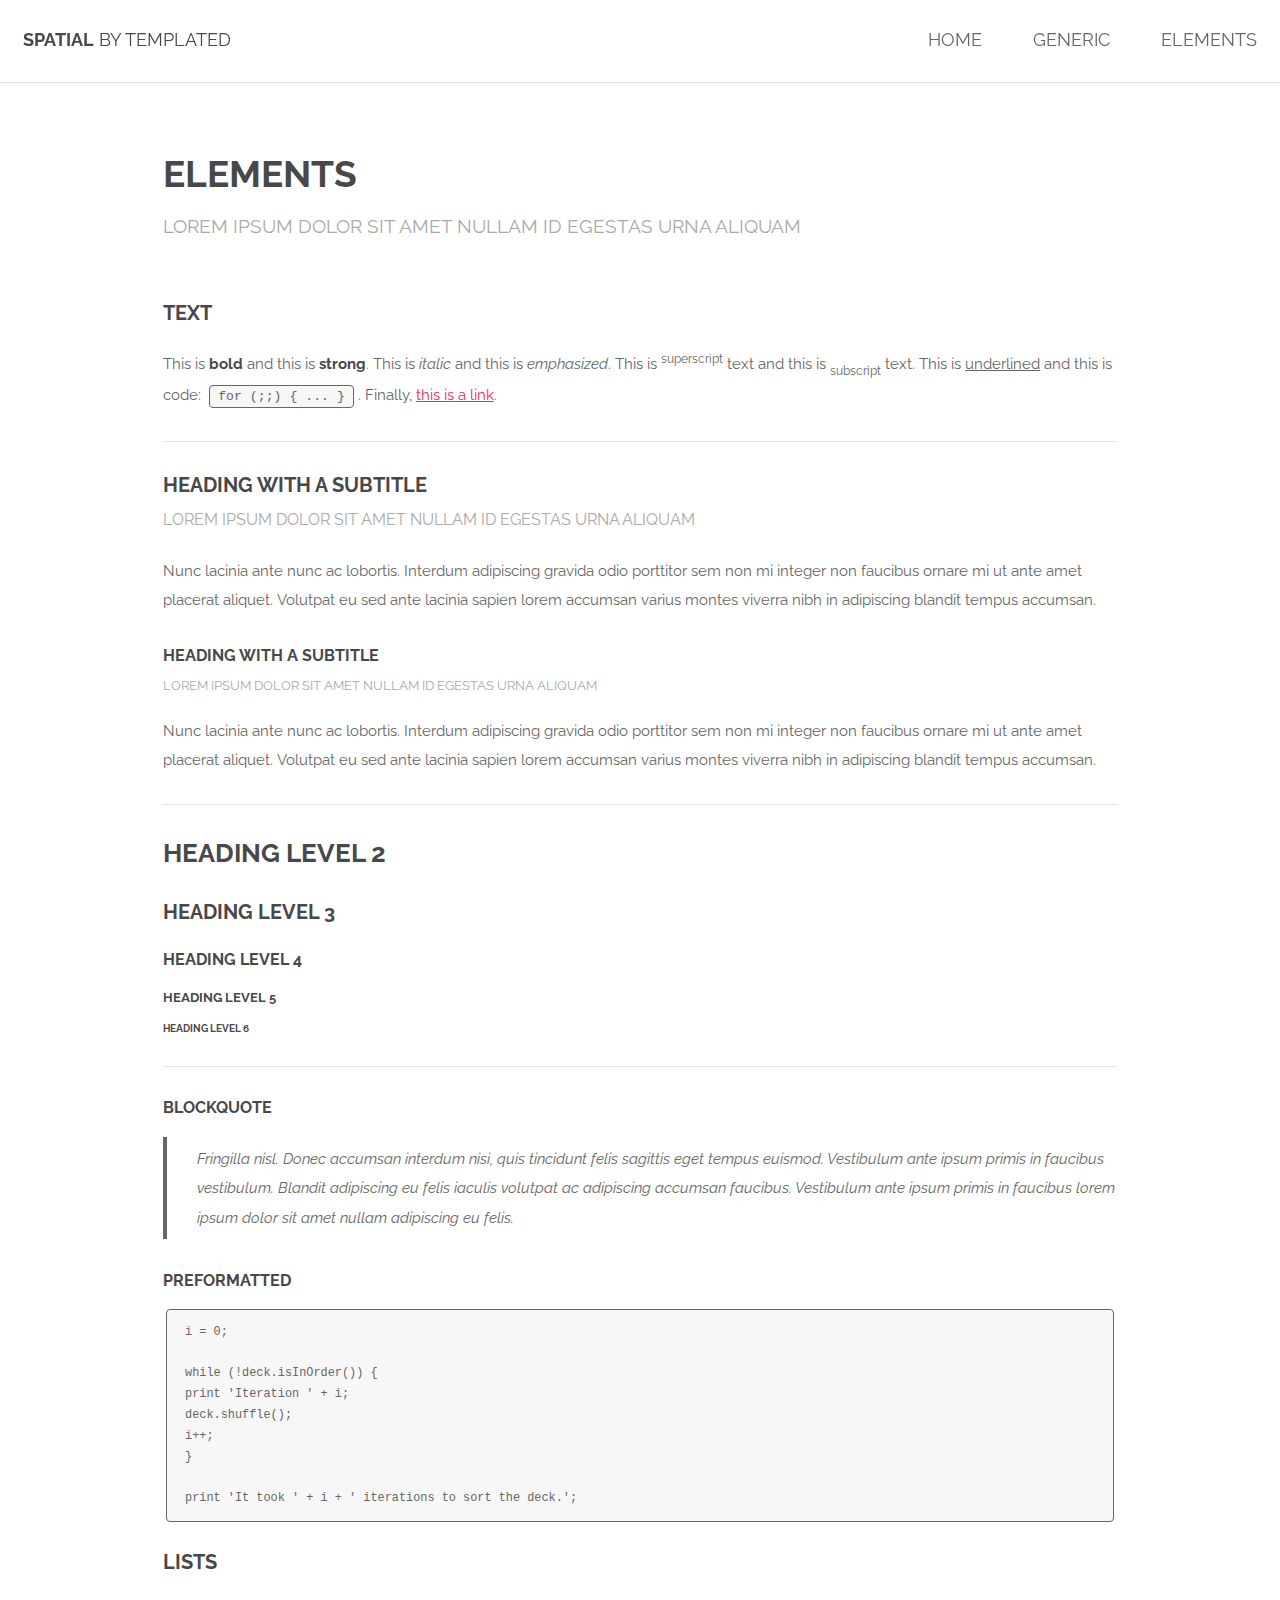
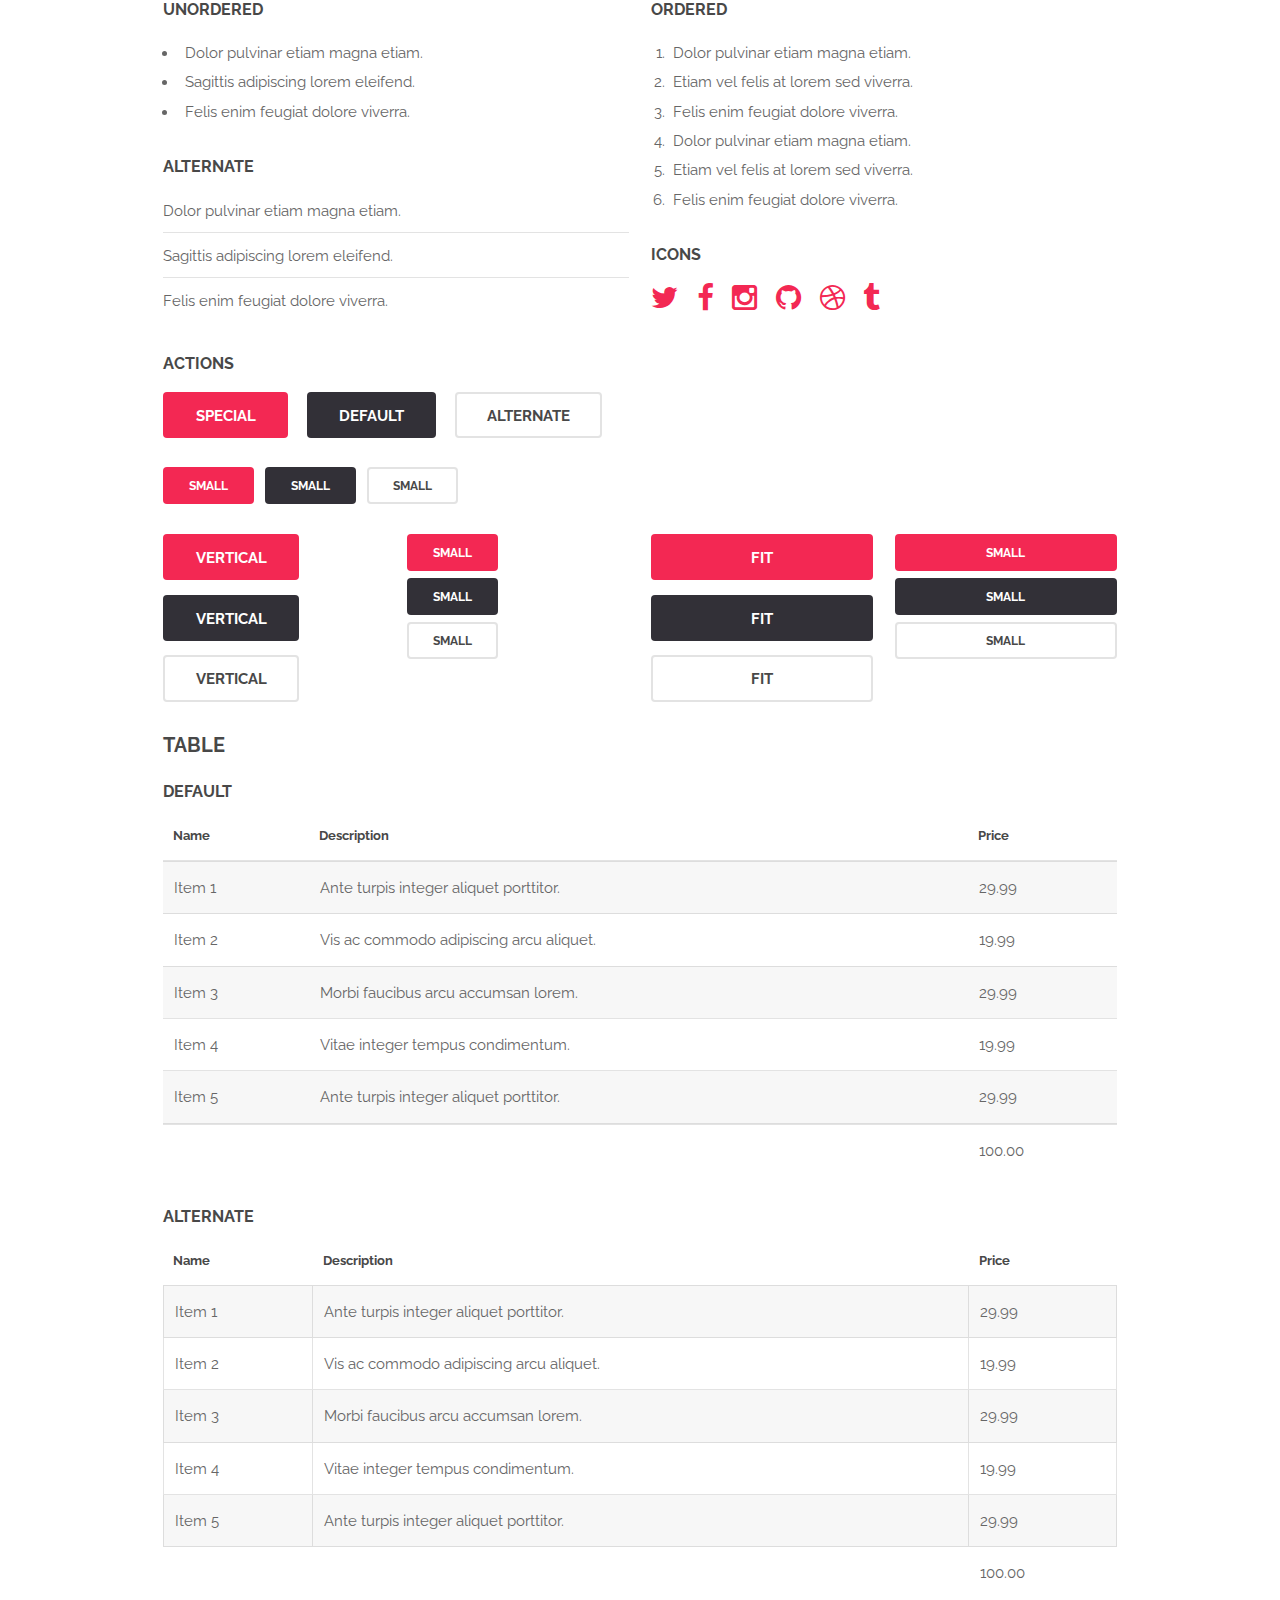
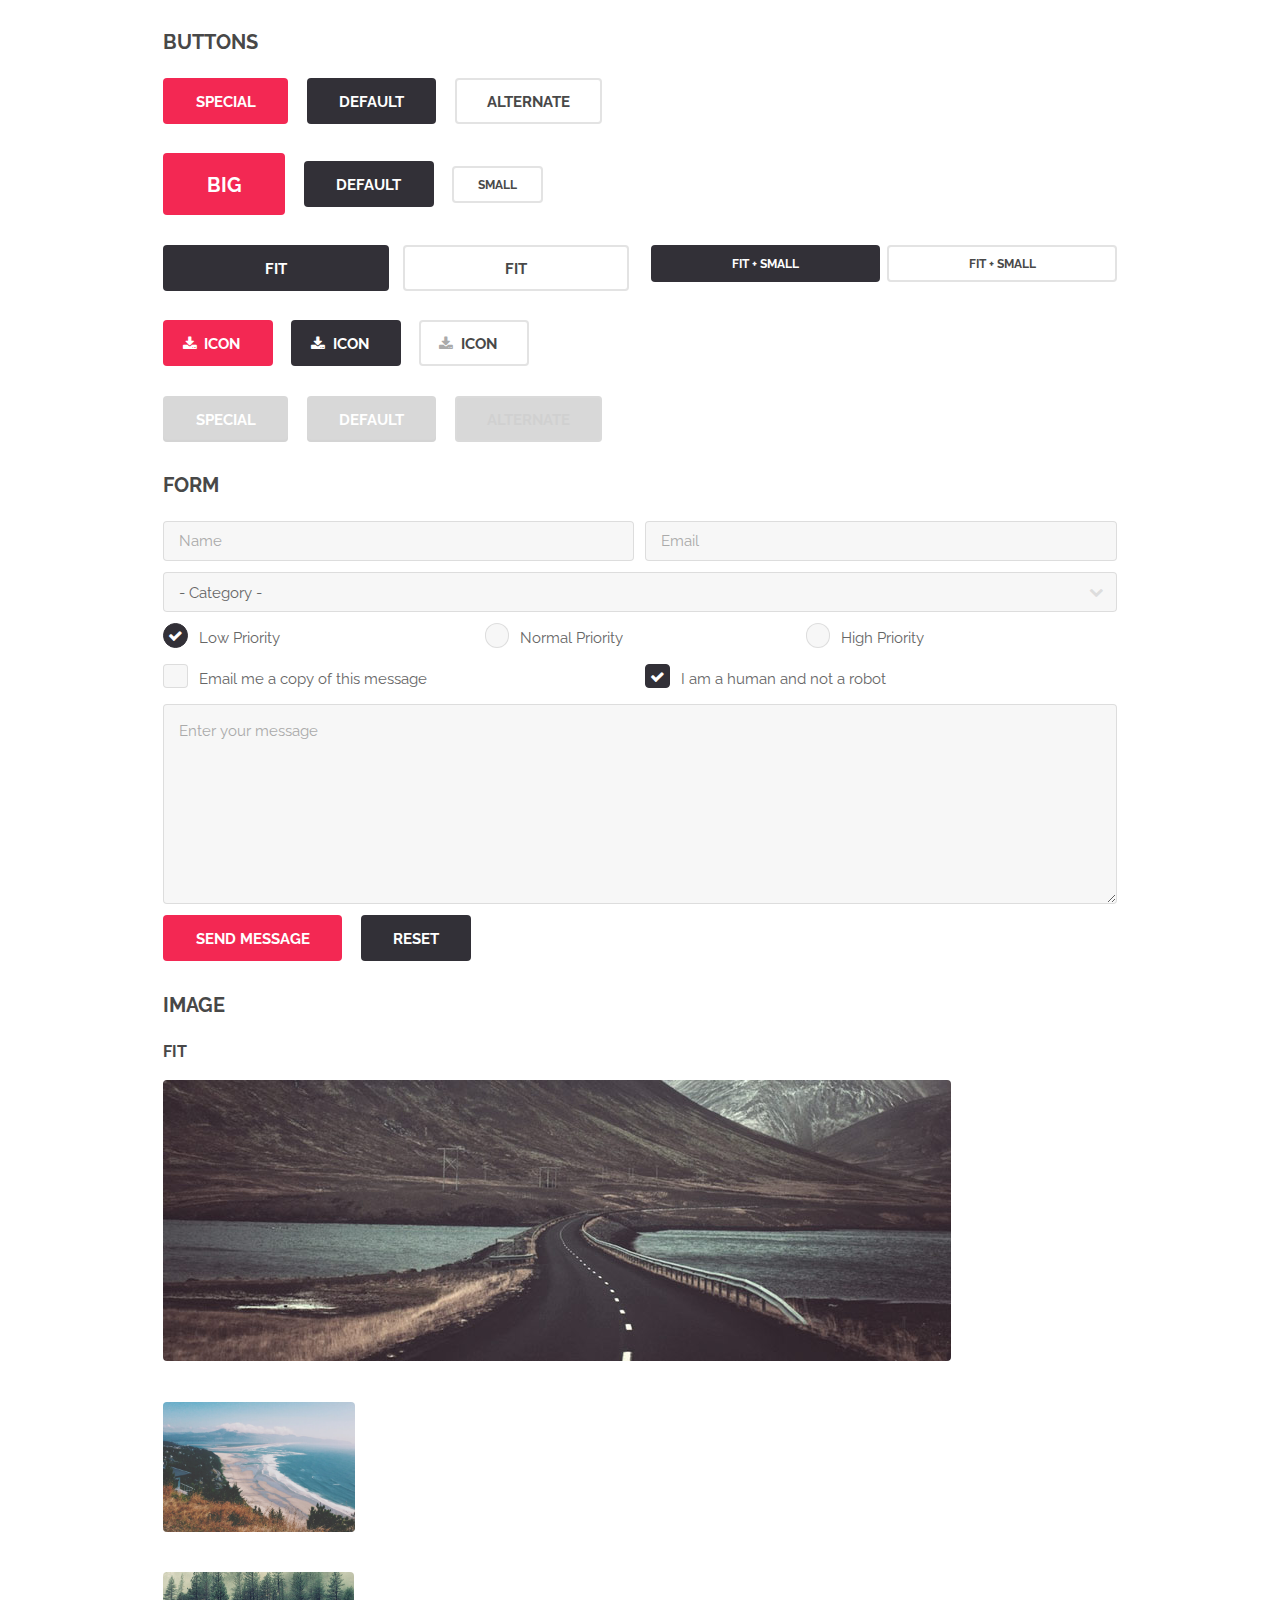
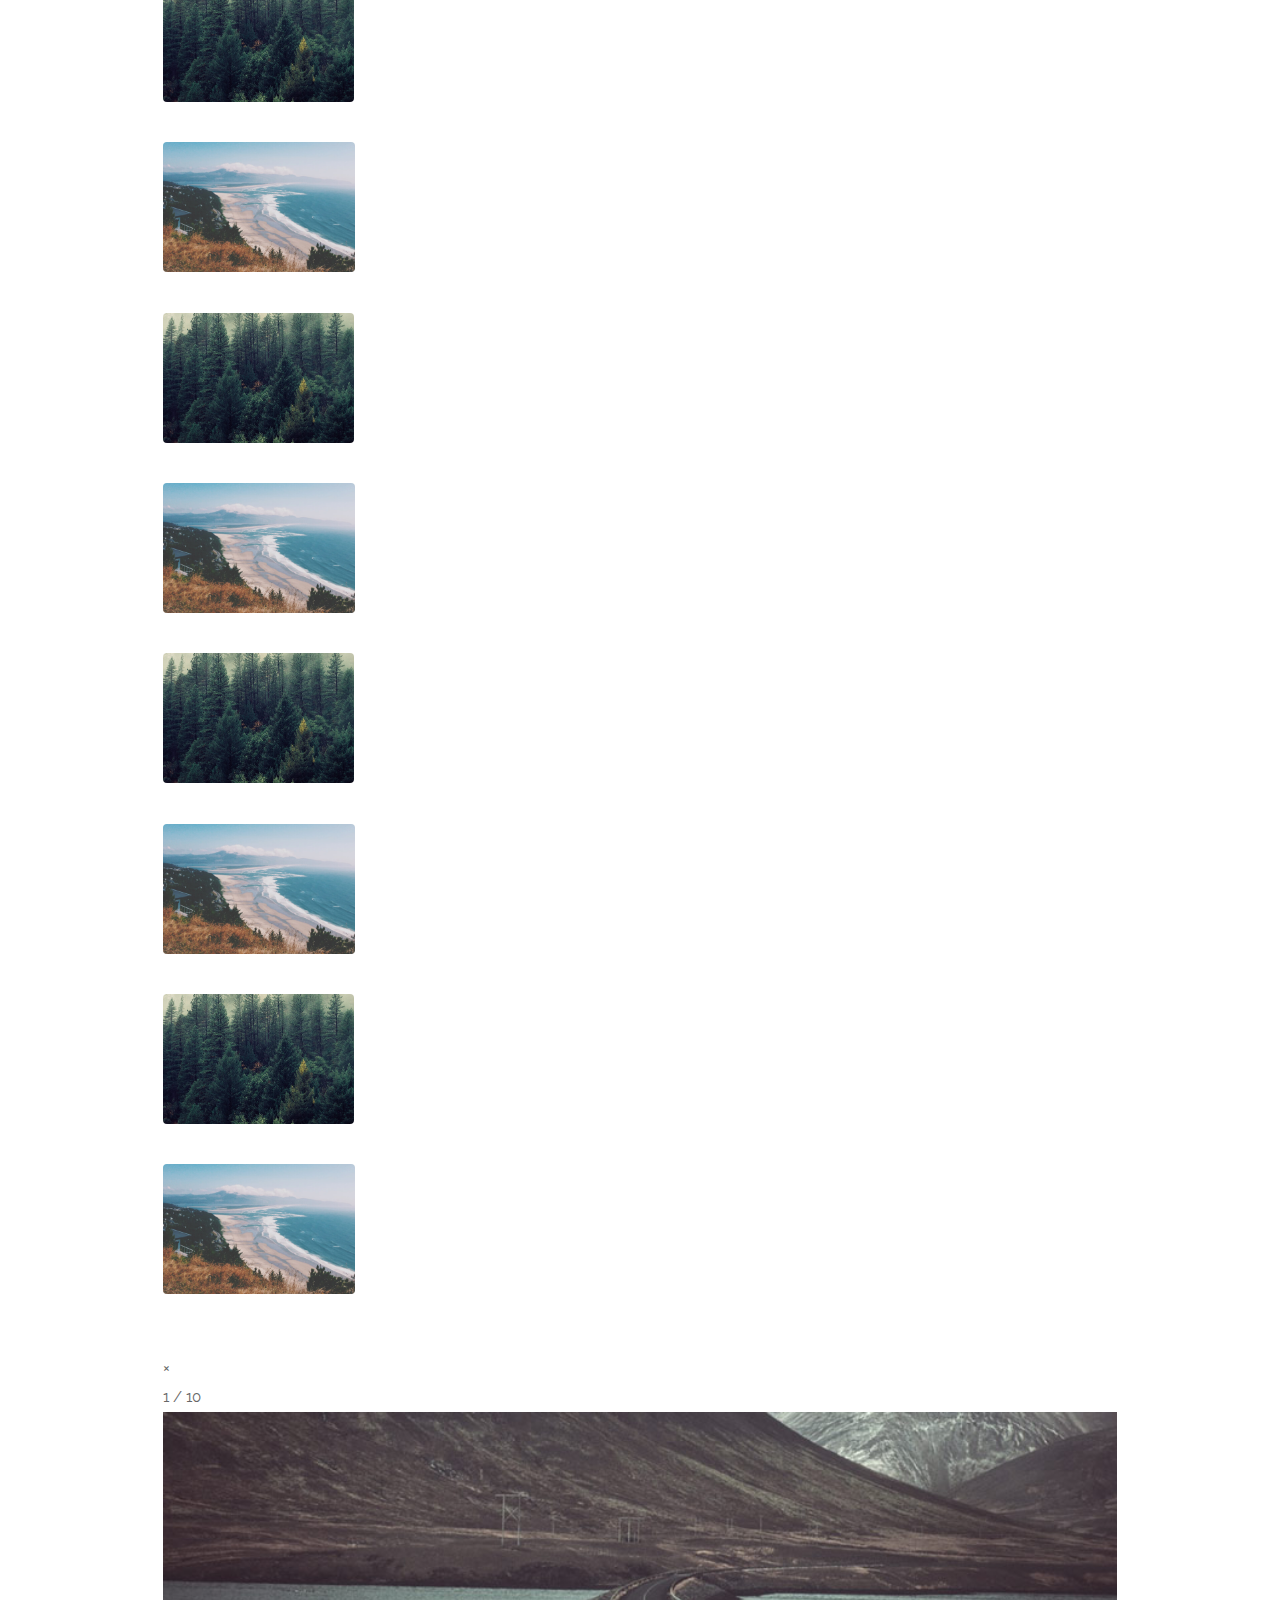
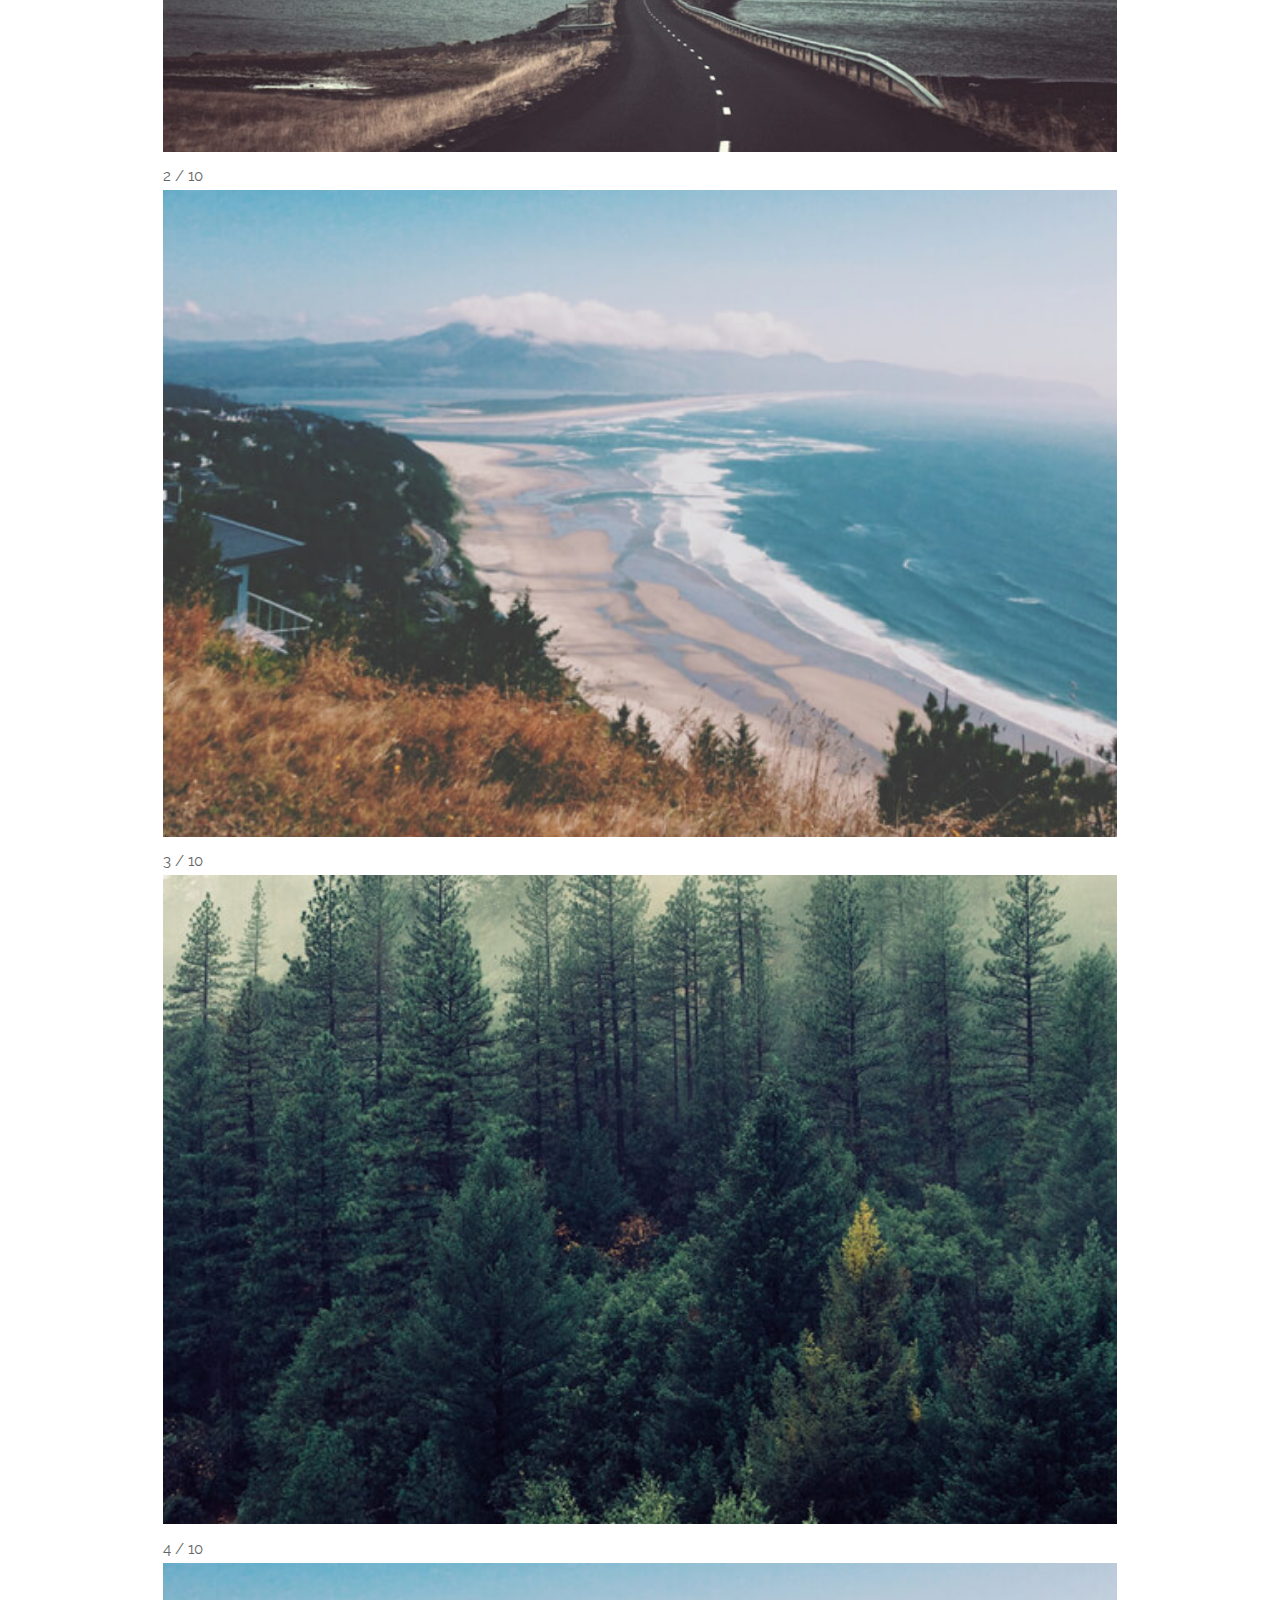
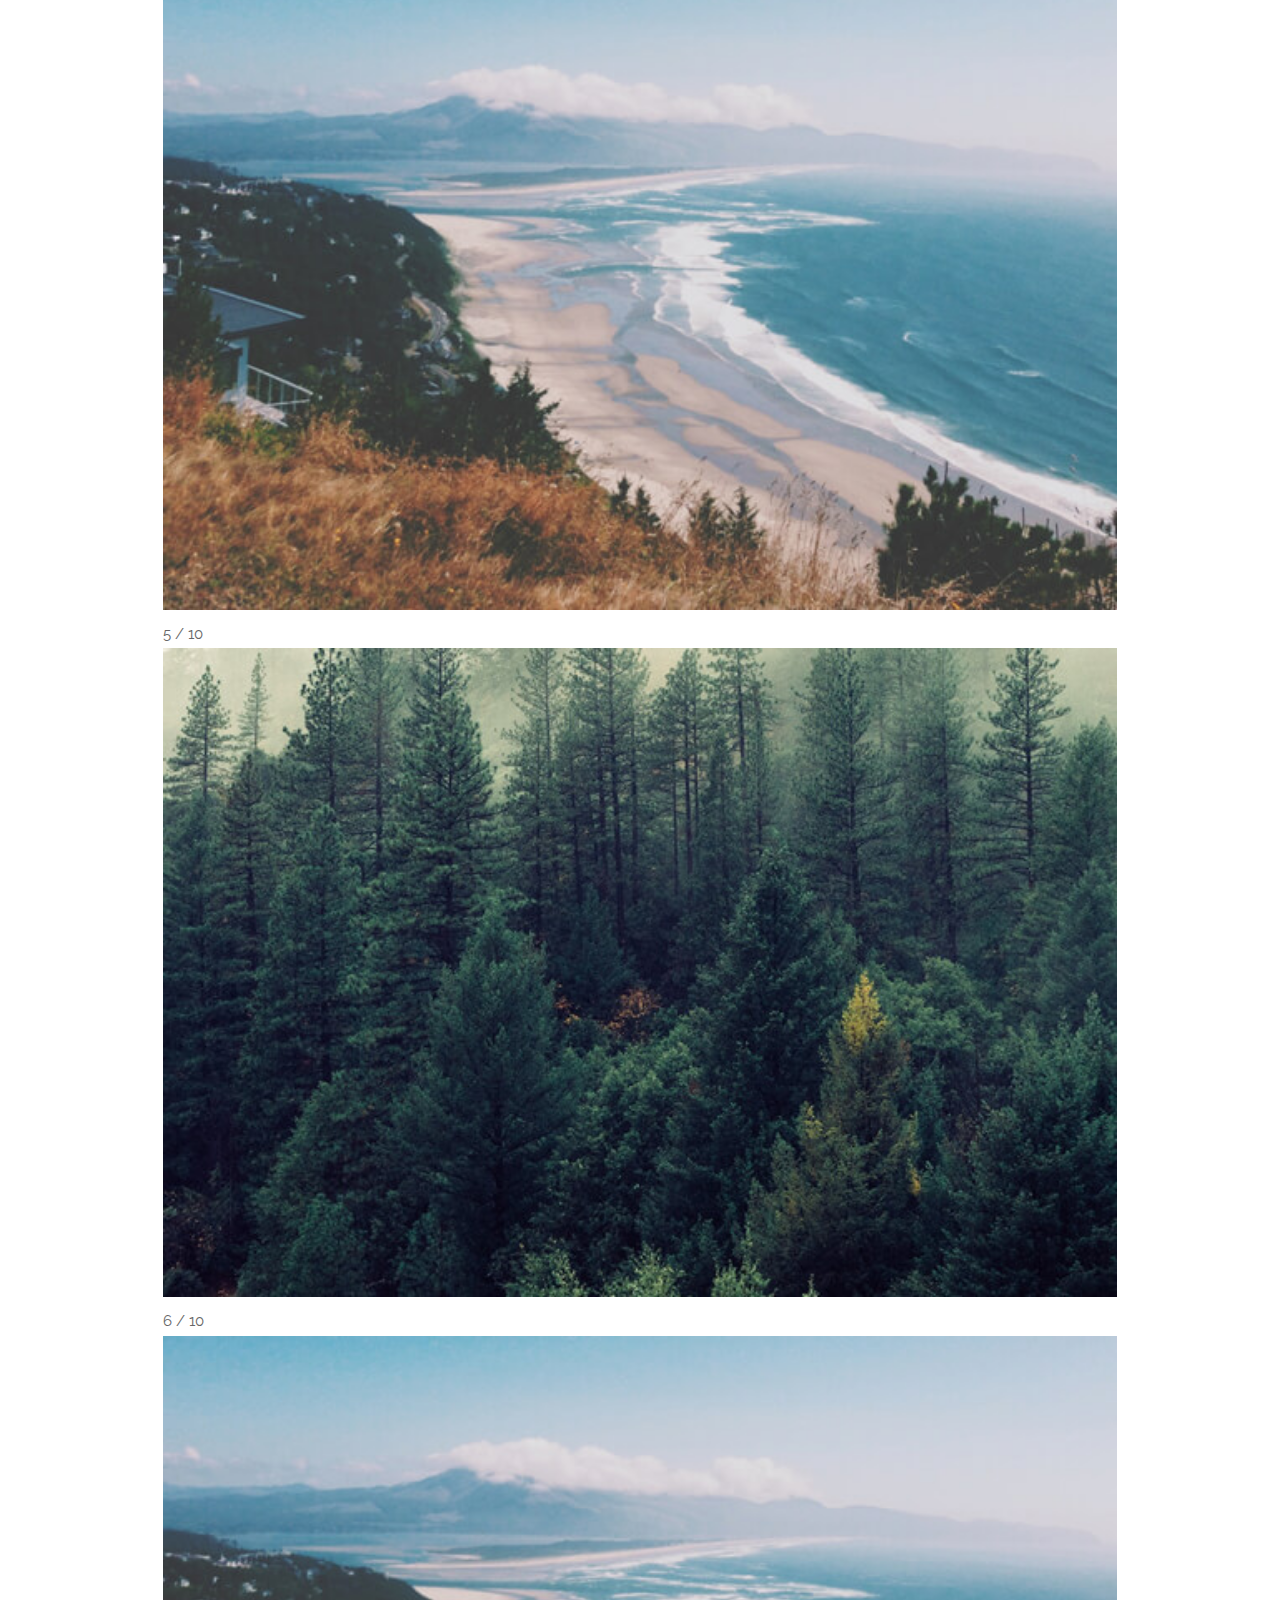
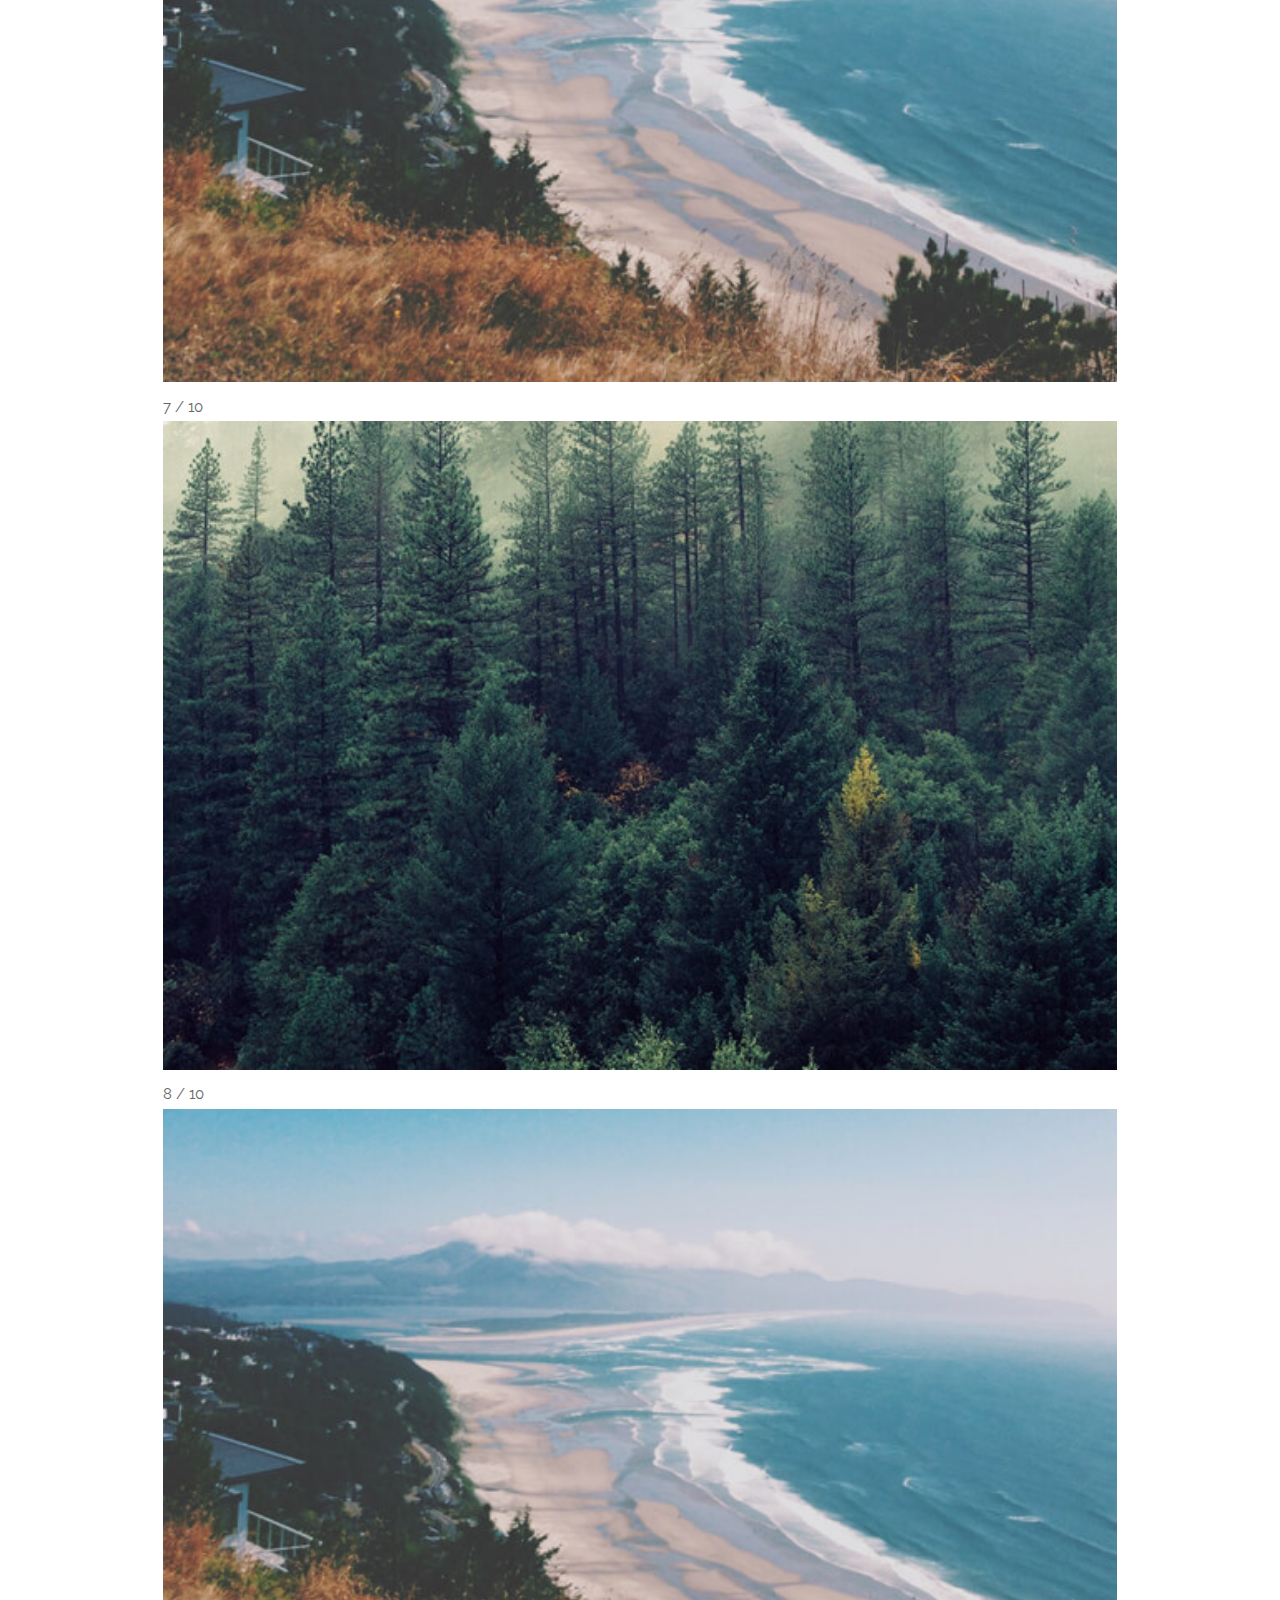
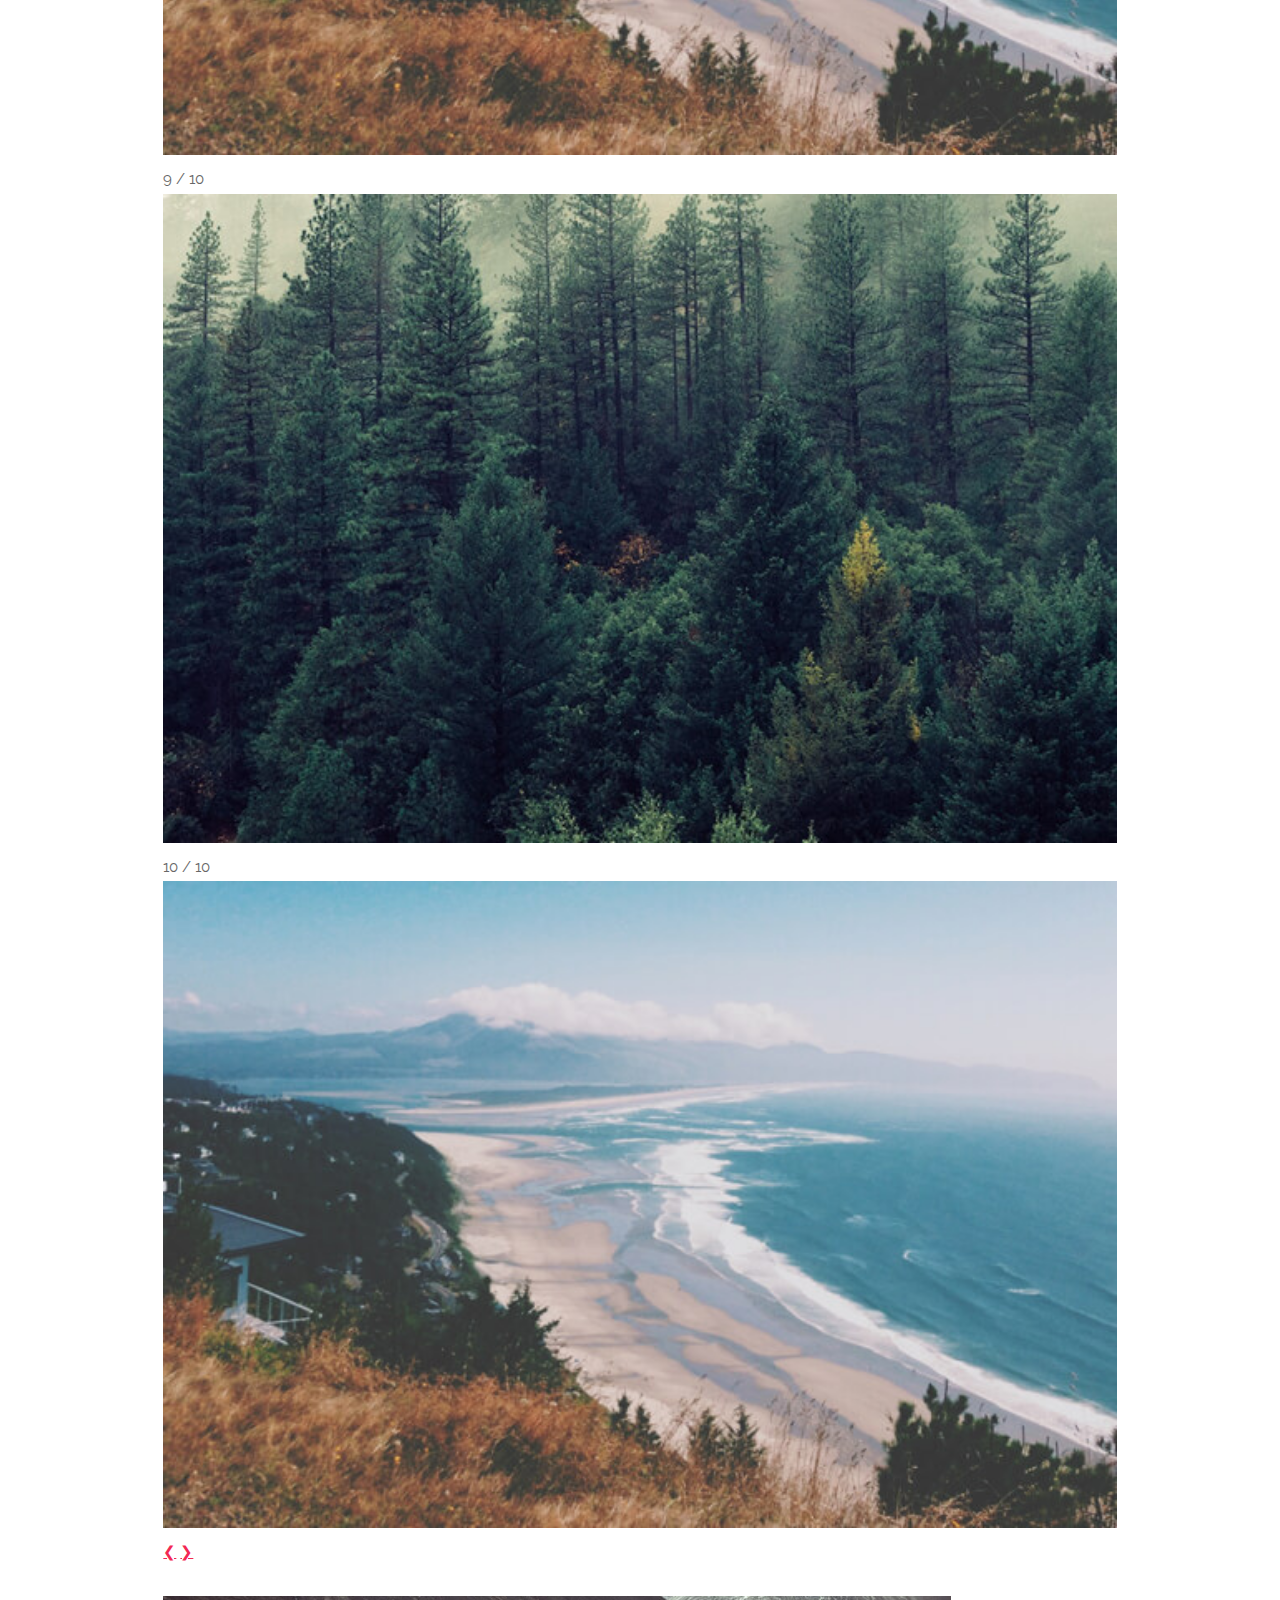
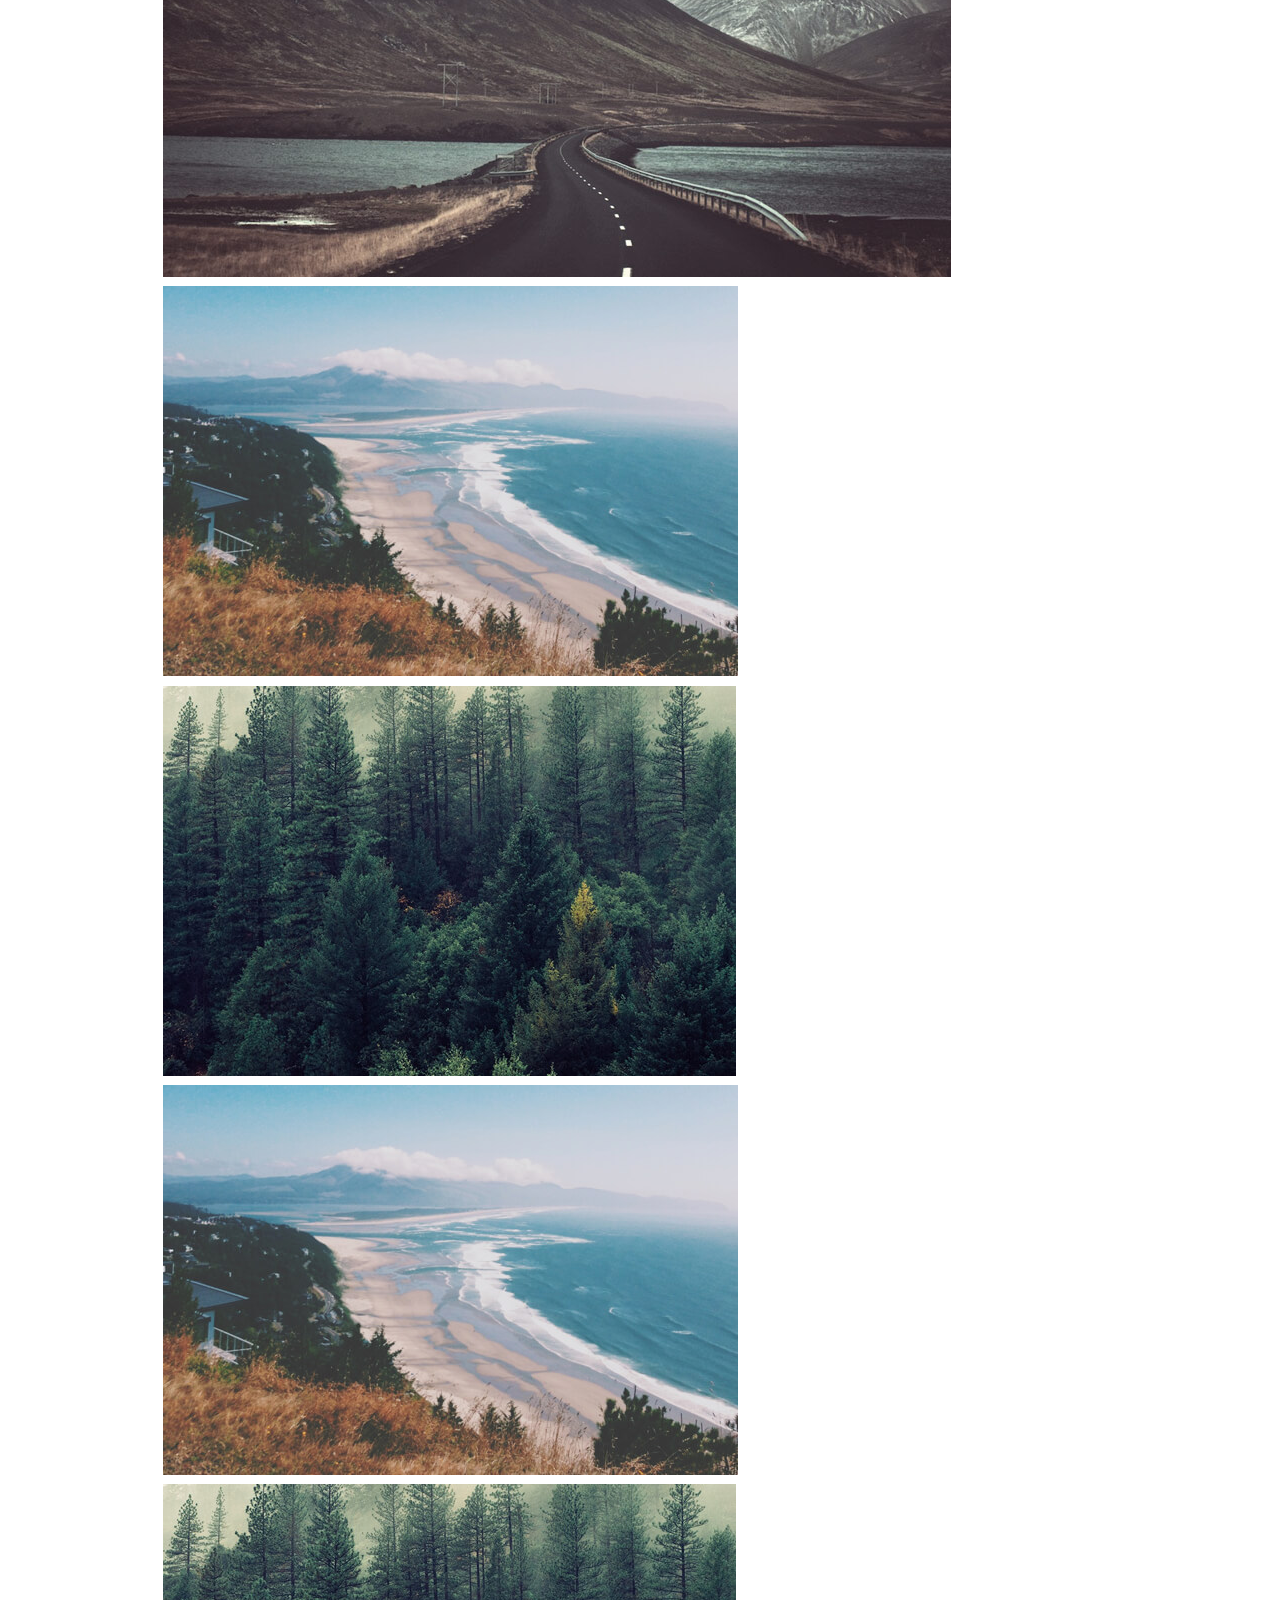
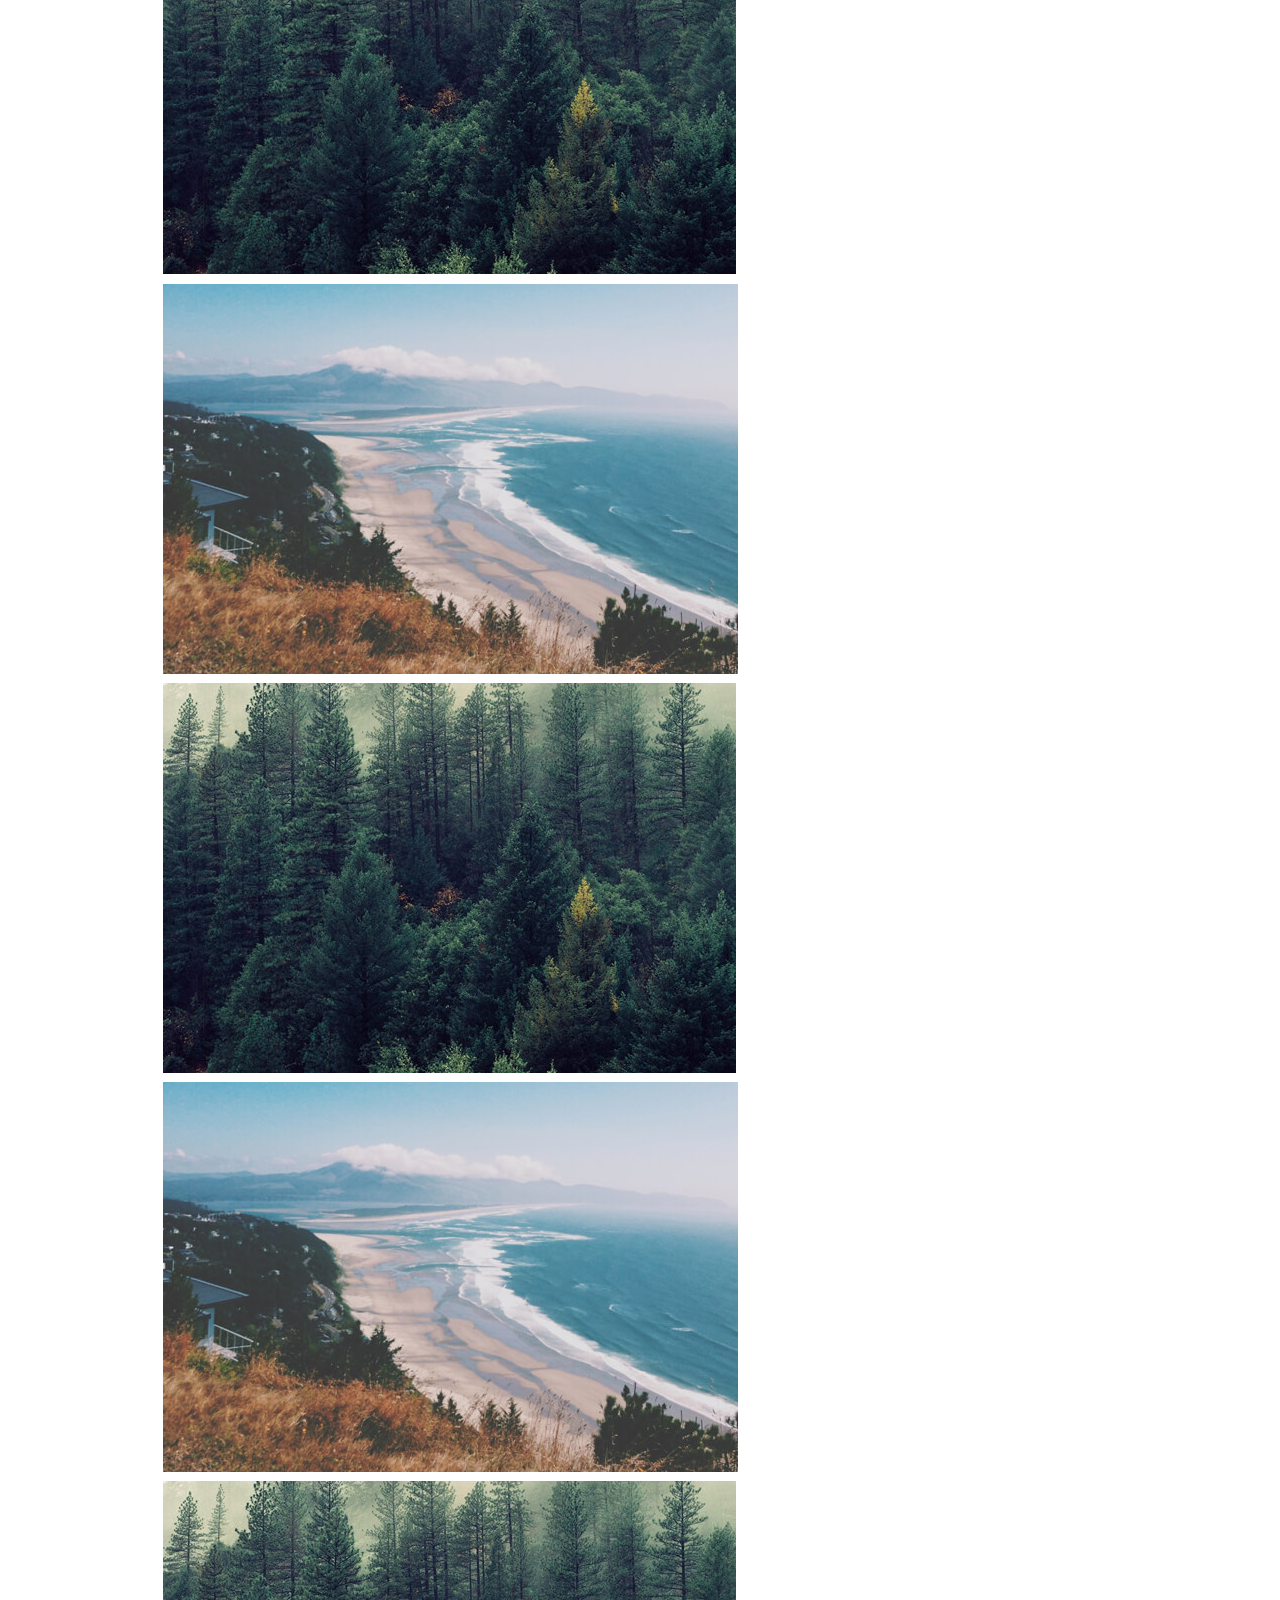
==== commit be9b9a17: "Lightbox HTML" ====
--- a/elements.html
+++ b/elements.html
@@ -21,6 +21,7 @@
 						<li><a href="index.html">Home</a></li>
 						<li><a href="generic.html">Generic</a></li>
 						<li><a href="elements.html">Elements</a></li>
+						
 					</ul>
 				</nav>
 			</header>
@@ -364,22 +365,150 @@
 							<h4>Fit</h4>
 							<div class="box alt">
 								<div class="row 50% uniform">
-									<div class="12u$"><span class="image fit"><img src="images/pic01.jpg" alt="" /></span></div>
-									<div class="4u"><span class="image fit"><img src="images/pic02.jpg" alt="" /></span></div>
-									<div class="4u"><span class="image fit"><img src="images/pic03.jpg" alt="" /></span></div>
-									<div class="4u$"><span class="image fit"><img src="images/pic02.jpg" alt="" /></span></div>
-									<div class="4u"><span class="image fit"><img src="images/pic03.jpg" alt="" /></span></div>
-									<div class="4u"><span class="image fit"><img src="images/pic02.jpg" alt="" /></span></div>
-									<div class="4u$"><span class="image fit"><img src="images/pic03.jpg" alt="" /></span></div>
-									<div class="4u"><span class="image fit"><img src="images/pic02.jpg" alt="" /></span></div>
-									<div class="4u"><span class="image fit"><img src="images/pic03.jpg" alt="" /></span></div>
-									<div class="4u$"><span class="image fit"><img src="images/pic02.jpg" alt="" /></span></div>
+									<div class="gallery">
+									<div class="12u$"><span class="image fit"><img src="images/pic01.jpg" alt="" onclick="openGallery(); currentSlide(1)" class="hover"/></a></span></div>
+									</div>
+									<div class="gallery">
+									<div class="4u"><span class="image fit"><img src="images/pic02.jpg" alt="" onclick="openGallery(); currentSlide(2)" class="hover"/></a></span></div>
+									</div>
+									<div class="gallery">
+									<div class="4u"><span class="image fit"><img src="images/pic03.jpg" alt="" onclick="openGallery(); currentSlide(3)" class="hover"/></a></span></div>
+									</div>
+									<div class="gallery">
+									<div class="4u$"><span class="image fit"><img src="images/pic02.jpg" alt="" onclick="openGallery(); currentSlide(4)" class="hover"/></a></span></div>
+									</div>
+									<div class="gallery">
+									<div class="4u"><span class="image fit"><img src="images/pic03.jpg" alt="" onclick="openGallery(); currentSlide(5)" class="hover"/></a></span></div>
+									</div>
+									<div class="gallery">
+									<div class="4u"><span class="image fit"><img src="images/pic02.jpg" alt="" onclick="openGallery(); currentSlide(6)" class="hover"/></a></span></div>
+									</div>
+									<div class="gallery">
+									<div class="4u$"><span class="image fit"><img src="images/pic03.jpg" alt="" onclick="openGallery(); currentSlide(7)" class="hover"/></a></span></div>
+									</div>
+									<div class="gallery">
+									<div class="4u"><span class="image fit"><img src="images/pic02.jpg" alt="" onclick="openGallery(); currentSlide(8)" class="hover"/></a></span></div>
+									</div>
+									<div class="gallery">
+									<div class="4u"><span class="image fit"><img src="images/pic03.jpg" alt="" onclick="openGallery(); currentSlide(9)" class="hover"/></a></span></div>
+									</div>
+									<div class="gallery">
+									<div class="4u$"><span class="image fit"><img src="images/pic02.jpg" alt="" onclick="openGallery(); currentSlide(10)" class="hover"/></a></span></div>
+									</div>
+								</div>
+							</div>
+
+							<div id="myBox" class="box1">
+								<span class="close cursor" onclick="closeBox();"> &times; </span>
+								<div class="box-content">
+
+									<div class="mySlides">
+										<div class="numbertext">1 / 10</div>
+										<img src="images/pic01.jpg" style="width:100%">
+									</div>
+
+									<div class="mySlides">
+										<div class="numbertext">2 / 10</div>
+										<img src="images/pic02.jpg" style="width:100%">
+									</div>
+
+									<div class="mySlides">
+										<div class="numbertext">3 / 10</div>
+										<img src="images/pic03.jpg" style="width:100%">
+									</div>
+
+									<div class="mySlides">
+										<div class="numbertext">4 / 10</div>
+										<img src="images/pic02.jpg" style="width:100%">
+									</div>
+
+									<div class="mySlides">
+										<div class="numbertext">5 / 10</div>
+										<img src="images/pic03.jpg" style="width:100%">
+									</div>
+
+									<div class="mySlides">
+										<div class="numbertext">6 / 10</div>
+										<img src="images/pic02.jpg" style="width:100%">
+									</div>
+
+									<div class="mySlides">
+										<div class="numbertext">7 / 10</div>
+										<img src="images/pic03.jpg" style="width:100%">
+									</div>
+
+									<div class="mySlides">
+										<div class="numbertext">8 / 10</div>
+										<img src="images/pic02.jpg" style="width:100%">
+									</div>
+
+									<div class="mySlides">
+										<div class="numbertext">9 / 10</div>
+										<img src="images/pic03.jpg" style="width:100%">
+									</div>
+
+									<div class="mySlides">
+										<div class="numbertext">10 / 10</div>
+										<img src="images/pic02.jpg" style="width:100%">
+									</div>
+
+									<!--Buttons: Next/previous-->
+									<a class="previous" onclick="plusSlides (-1)">&#10094;</a>
+									<a class="next" onclick="plusSlides (1)">&#10095;</a>
+
+									<!--Text: Caption-->
+									<div class="caption-container">
+										<p id="caption"></p>
+									</div>
+
+									<!--Thumbnail image-->
+									<div class="gallery">
+										<img class="thumbnail" src="images/pic01.jpg" onclick="currentSlide (1)" alt=""> 
+									</div>
+
+									<div class="gallery">
+										<img class="thumbnail" src="images/pic02.jpg" onclick="currentSlide (2)" alt=""> 
+									</div>
+
+									<div class="gallery">
+										<img class="thumbnail" src="images/pic03.jpg" onclick="currentSlide (3)" alt=""> 
+									</div>
+
+									<div class="gallery">
+										<img class="thumbnail" src="images/pic02.jpg" onclick="currentSlide (4)" alt=""> 
+									</div>
+
+									<div class="gallery">
+										<img class="thumbnail" src="images/pic03.jpg" onclick="currentSlide (5)" alt=""> 
+									</div>
+
+									<div class="gallery">
+										<img class="thumbnail" src="images/pic02.jpg" onclick="currentSlide (6)" alt=""> 
+									</div>
+
+									<div class="gallery">
+										<img class="thumbnail" src="images/pic03.jpg" onclick="currentSlide (7)" alt=""> 
+									</div>
+
+									<div class="gallery">
+										<img class="thumbnail" src="images/pic02.jpg" onclick="currentSlide (8)" alt=""> 
+									</div>
+
+									<div class="gallery">
+										<img class="thumbnail" src="images/pic03.jpg" onclick="currentSlide (9)" alt=""> 
+									</div>
+
+									
+									<div class="gallery">
+										<img class="thumbnail" src="images/pic02.jpg" onclick="currentSlide (10)" alt=""> 
+									</div>
+
 								</div>
 							</div>
 
 							<h4>Left &amp; Right</h4>
-							<p><span class="image left"><img src="images/pic04.jpg" alt="" /></span>Fringilla nisl. Donec accumsan interdum nisi, quis tincidunt felis sagittis eget. tempus euismod. Vestibulum ante ipsum primis in faucibus vestibulum. Blandit adipiscing eu felis iaculis volutpat ac adipiscing accumsan eu faucibus. Integer ac pellentesque praesent tincidunt felis sagittis eget. tempus euismod. Vestibulum ante ipsum primis in faucibus vestibulum. Blandit adipiscing eu felis iaculis volutpat ac adipiscing accumsan eu faucibus. Integer ac pellentesque praesent. Donec accumsan interdum nisi, quis tincidunt felis sagittis eget. tempus euismod. Vestibulum ante ipsum primis in faucibus vestibulum. Blandit adipiscing eu felis iaculis volutpat ac adipiscing accumsan eu faucibus. Integer ac pellentesque praesent tincidunt felis sagittis eget. tempus euismod. Vestibulum ante ipsum primis in faucibus vestibulum. Blandit adipiscing eu felis iaculis volutpat ac adipiscing accumsan eu faucibus. Integer ac pellentesque praesent.</p>
-							<p><span class="image right"><img src="images/pic05.jpg" alt="" /></span>Fringilla nisl. Donec accumsan interdum nisi, quis tincidunt felis sagittis eget. tempus euismod. Vestibulum ante ipsum primis in faucibus vestibulum. Blandit adipiscing eu felis iaculis volutpat ac adipiscing accumsan eu faucibus. Integer ac pellentesque praesent tincidunt felis sagittis eget. tempus euismod. Vestibulum ante ipsum primis in faucibus vestibulum. Blandit adipiscing eu felis iaculis volutpat ac adipiscing accumsan eu faucibus. Integer ac pellentesque praesent. Donec accumsan interdum nisi, quis tincidunt felis sagittis eget. tempus euismod. Vestibulum ante ipsum primis in faucibus vestibulum. Blandit adipiscing eu felis iaculis volutpat ac adipiscing accumsan eu faucibus. Integer ac pellentesque praesent tincidunt felis sagittis eget. tempus euismod. Vestibulum ante ipsum primis in faucibus vestibulum. Blandit adipiscing eu felis iaculis volutpat ac adipiscing accumsan eu faucibus. Integer ac pellentesque praesent.</p>
+							<p><span class="image left"><a href="images/pic04.jpg" onclick="ImgBigger(this.href); return false"><img src="images/pic04.jpg" alt="" /></a></span>Fringilla nisl. Donec accumsan interdum nisi, quis tincidunt felis sagittis eget. tempus euismod. Vestibulum ante ipsum primis in faucibus vestibulum. Blandit adipiscing eu felis iaculis volutpat ac adipiscing accumsan eu faucibus. Integer ac pellentesque praesent tincidunt felis sagittis eget. tempus euismod. Vestibulum ante ipsum primis in faucibus vestibulum. Blandit adipiscing eu felis iaculis volutpat ac adipiscing accumsan eu faucibus. Integer ac pellentesque praesent. Donec accumsan interdum nisi, quis tincidunt felis sagittis eget. tempus euismod. Vestibulum ante ipsum primis in faucibus vestibulum. Blandit adipiscing eu felis iaculis volutpat ac adipiscing accumsan eu faucibus. Integer ac pellentesque praesent tincidunt felis sagittis eget. tempus euismod. Vestibulum ante ipsum primis in faucibus vestibulum. Blandit adipiscing eu felis iaculis volutpat ac adipiscing accumsan eu faucibus. Integer ac pellentesque praesent.</p>
+							<p><span class="image right"><a href="images/pic05.jpg" onclick="ImgBigger(this.href); return false"><img src="images/pic05.jpg" alt="" /></a></span>Fringilla nisl. Donec accumsan interdum nisi, quis tincidunt felis sagittis eget. tempus euismod. Vestibulum ante ipsum primis in faucibus vestibulum. Blandit adipiscing eu felis iaculis volutpat ac adipiscing accumsan eu faucibus. Integer ac pellentesque praesent tincidunt felis sagittis eget. tempus euismod. Vestibulum ante ipsum primis in faucibus vestibulum. Blandit adipiscing eu felis iaculis volutpat ac adipiscing accumsan eu faucibus. Integer ac pellentesque praesent. Donec accumsan interdum nisi, quis tincidunt felis sagittis eget. tempus euismod. Vestibulum ante ipsum primis in faucibus vestibulum. Blandit adipiscing eu felis iaculis volutpat ac adipiscing accumsan eu faucibus. Integer ac pellentesque praesent tincidunt felis sagittis eget. tempus euismod. Vestibulum ante ipsum primis in faucibus vestibulum. Blandit adipiscing eu felis iaculis volutpat ac adipiscing accumsan eu faucibus. Integer ac pellentesque praesent.</p>
 						</section>
 
 				</div>
@@ -406,6 +535,7 @@
 			<script src="assets/js/skel.min.js"></script>
 			<script src="assets/js/util.js"></script>
 			<script src="assets/js/main.js"></script>
+			<script src="assets/js/script_Leonie.js"></script>
 
 	</body>
 </html>--- a/assets/css/main.css
+++ b/assets/css/main.css
@@ -1594,6 +1594,7 @@
 			transition: none !important;
 		}
 
+	
 /* Type */
 
 	body {
@@ -1648,10 +1649,10 @@
 
 		}
 
-	a {
-		text-decoration: underline;
-		color: #f32853;
-	}
+		a {
+			text-decoration: underline;
+			color: #f32853;
+		}
 
 		a:hover {
 			text-decoration: none;
@@ -1771,6 +1772,11 @@
 
 	.align-right {
 		text-align: right;
+	}
+
+	#Ajax {
+		margin-left: 30px;
+
 	}
 
 /* Box */
@@ -2601,6 +2607,37 @@
 			font-size: 1.7em;
 			margin-bottom: 0;
 		}
+	.alt .language-dropdown {
+		
+		display: inline-block;
+	}
+	.alt .dropbutton {
+		background-color: rgba(255, 255, 255, 0);
+	}
+	.alt .dropdown-content {
+		display: none;
+		position: absolute;
+		background-color: rgba(212, 212, 212, 0.4);
+		min-width: 100px;
+		box-shadow: 0px 8px 16px 0px rgba(0,0,0,0.2);
+		z-index: 1;
+	}
+	.alt .dropdown-content a{
+		padding: 12px 16px;
+		text-decoration: none;
+		display: block;
+	}
+	.alt .dropdown-content a:hover {
+		background-color: #222;
+		
+	}
+	.language-dropdown:hover .dropdown-content {
+		display: block;
+		
+	}
+	.language-dropdown:hover .dropbutton {
+		background-color: rgba(0, 0, 0, 0.2);
+	}
 
 	@media screen and (max-width: 1280px) {
 
@@ -2924,7 +2961,7 @@
 /* Menu */
 
 	.navPanelToggle {
-		text-decoration: none;
+
 		text-decoration: none;
 		height: 100%;
 		left: 0;
@@ -3080,7 +3117,7 @@
 			box-shadow: 0 0 1.5em 0 rgba(0, 0, 0, 0.2);
 			visibility: visible;
 		}
-
+		
 /* Banner */
 
 	body.is-touch #banner {
@@ -3096,6 +3133,23 @@
 		line-height: 1.75;
 		text-align: center;
 	}
+	#banner #text1 {
+		font-size: 80px;
+		font-weight: bold;
+		color: white;
+	}
+	#banner #text2 {
+		text-transform: uppercase;
+		color: #aaa;
+		font-size: 1.5em;
+		
+	}
+	#banner #text2_1 {
+		text-transform: uppercase;
+		color: #aaa;
+		font-size: 1.5em;
+	}
+
 
 		#banner:last-child {
 			margin-bottom: 0;
@@ -3111,10 +3165,11 @@
 
 		#banner p {
 			color: #aaa;
-			font-size: 1.5em;
+			
 			margin-bottom: 1.75em;
 			text-transform: uppercase;
 		}
+
 
 		@media screen and (max-width: 1280px) {
 
@@ -3163,11 +3218,130 @@
 			}
 
 		}
-
+		.container-counters{
+			margin: 80px;
+			color: white;
+			font-size: 30px;
+			width: 100%;
+		}
+
+		.container-counters .container-box {
+			padding-top: 180px;
+			
+		}
+		.container-counters .container-box .img{
+			overflow: hidden;
+			position: static;
+		}
+		.container-counters .container-box .counter1 {
+			float: left; 
+			width: 5em; 
+		}
+
+		.container-counters .container-box .counter2{
+			float: left; 
+			width: 5em; 
+		}
+		.container-counters h3{
+			color: white;
+			font-size: 20px;
+		}
+
+		.container-clock {
+			float: right;
+			width: 5em;
+			margin: 80px;
+			margin-top: -110px;
+			
+
+		}
+		.clock {
+			float: right;
+			width: 180px;
+			height: 180px;
+			background-color: rgba(212, 212, 212, 0.4);
+			border-radius: 50%;
+			position: relative;
+		}
+		.clock .number {
+			
+			--rotation: 0;
+			position: absolute;
+			width: 100%;
+			height: 100%;
+			color: #3d3d3d;
+			transform: rotate(var(--rotation));
+		}
+		.clock .number1 {--rotation: 30deg;}
+		.clock .number2 {--rotation: 60deg;}
+		.clock .number3 {--rotation: 90deg;}
+		.clock .number4 {--rotation: 120deg;}
+		.clock .number5 {--rotation: 150deg;}
+		.clock .number6 {--rotation: 180deg;}
+		.clock .number7 {--rotation: 210deg;}
+		.clock .number8 {--rotation: 240deg;}
+		.clock .number9 {--rotation: 270deg;}
+		.clock .number10 {--rotation: 300deg;}
+		.clock .number11 {--rotation: 330deg;}
+		
+		.clock .pointer{
+			--rotation: 0;
+			position: absolute;
+			bottom: 50%;
+			left: 50%;
+			background-color: black;
+			border: 1px solid grey;
+			border-top-left-radius: 10px;
+			border-top-right-radius: 10px;
+			z-index: 10;
+			transform-origin: bottom;
+			transform: translateX(-50%) rotate(calc(var(--rotation) * 1deg));
+		}
+		.clock::after {
+			content: '';
+			position: absolute;
+			background-color: #383838;
+			z-index: 11;
+			width: 15px;
+			height: 15px;
+			top: 50%;
+			left: 50%;
+			transform: translate(-50%, -50%);
+			border-radius: 50%;
+
+		}
+		.clock .pointer.second {
+			width: 3px;
+			height: 45%;
+			background-color: black;
+		}
+		.clock .pointer.minute {
+			width: 6px;
+			height: 40%;
+			background-color: #383838;
+		}
+		.clock .pointer.hour {
+			width: 8px;
+			height: 30%;
+			background-color: #383838;
+		}
+	
+		
 /* Main */
 
 	#main {
 		padding-top: 4em;
+		
+	}
+	.appeared-text {
+		width: 50%;
+		opacity: 0;
+		transform: translateY(20px);
+		transition: 1s all ease-in-out;
+	}
+	.text-appear {
+		opacity: 1;
+		transform: translateY(0px);
 	}
 
 		@media screen and (max-width: 736px) {
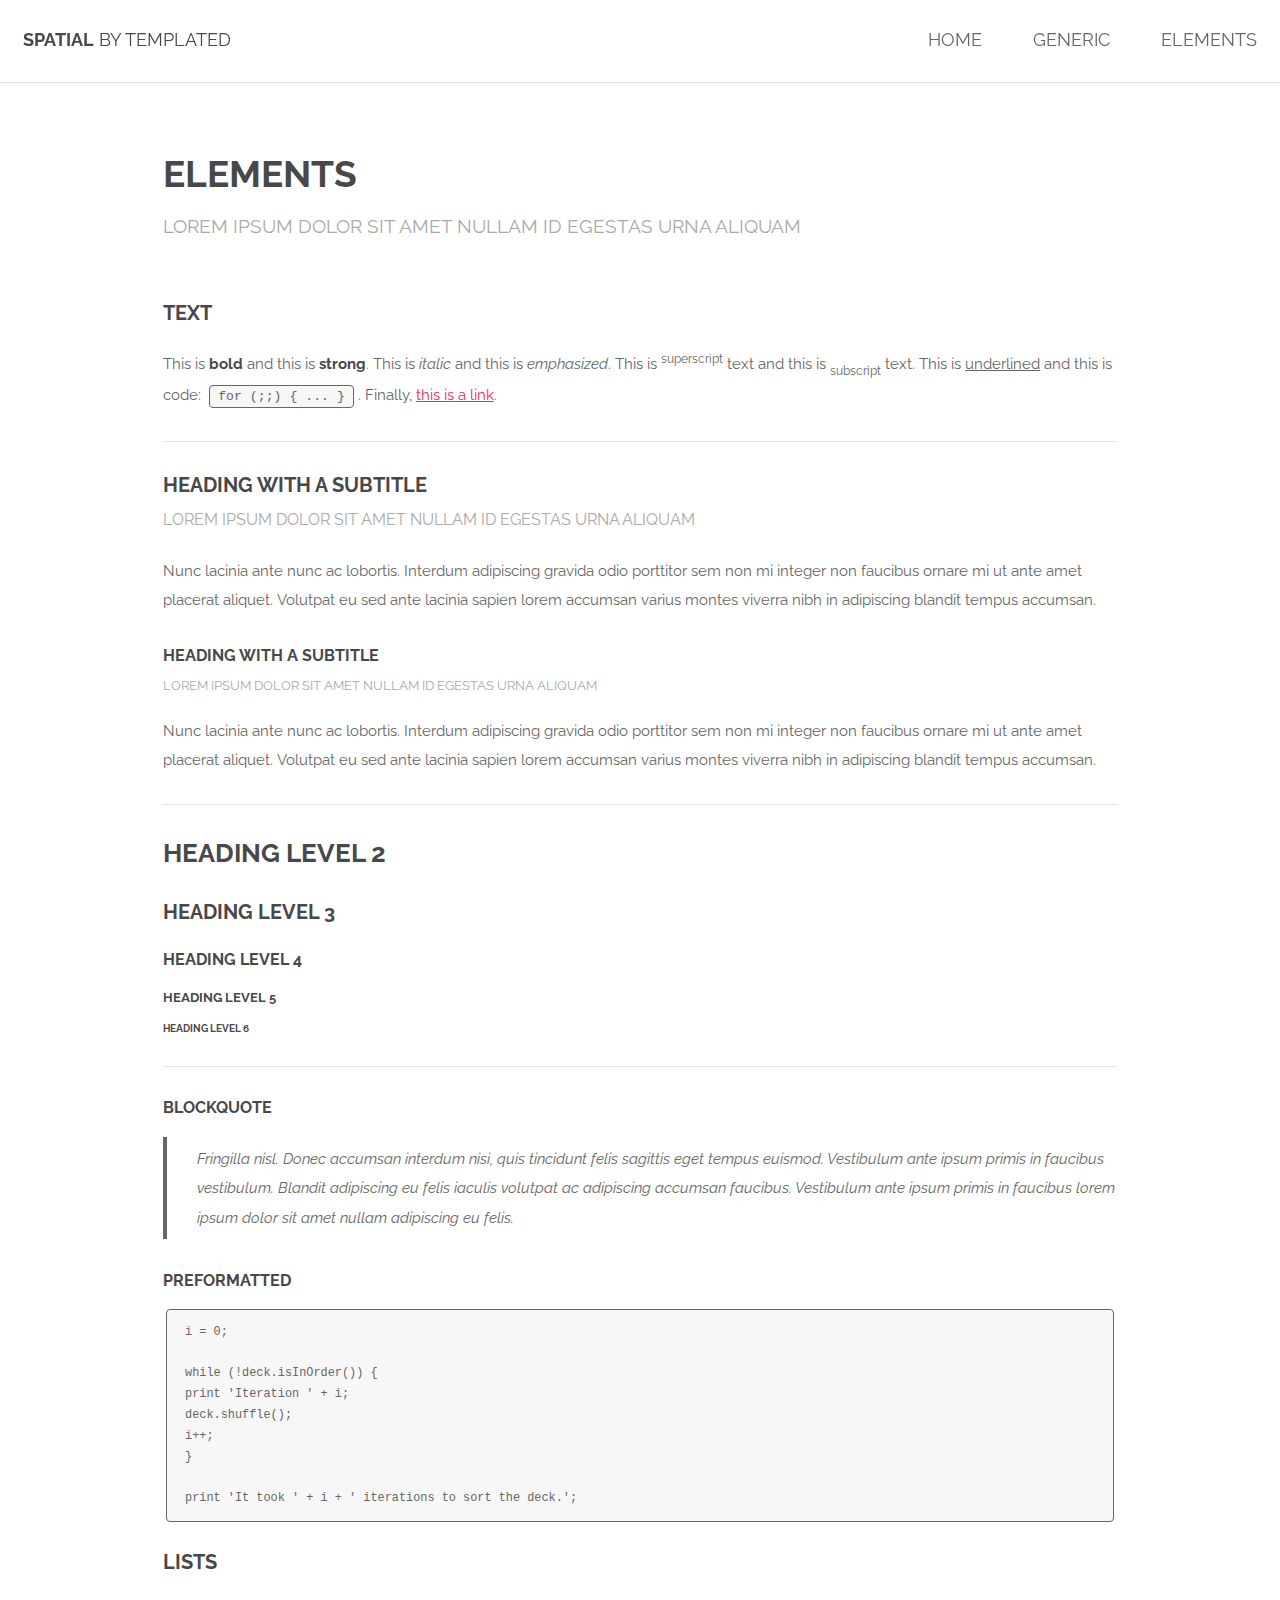
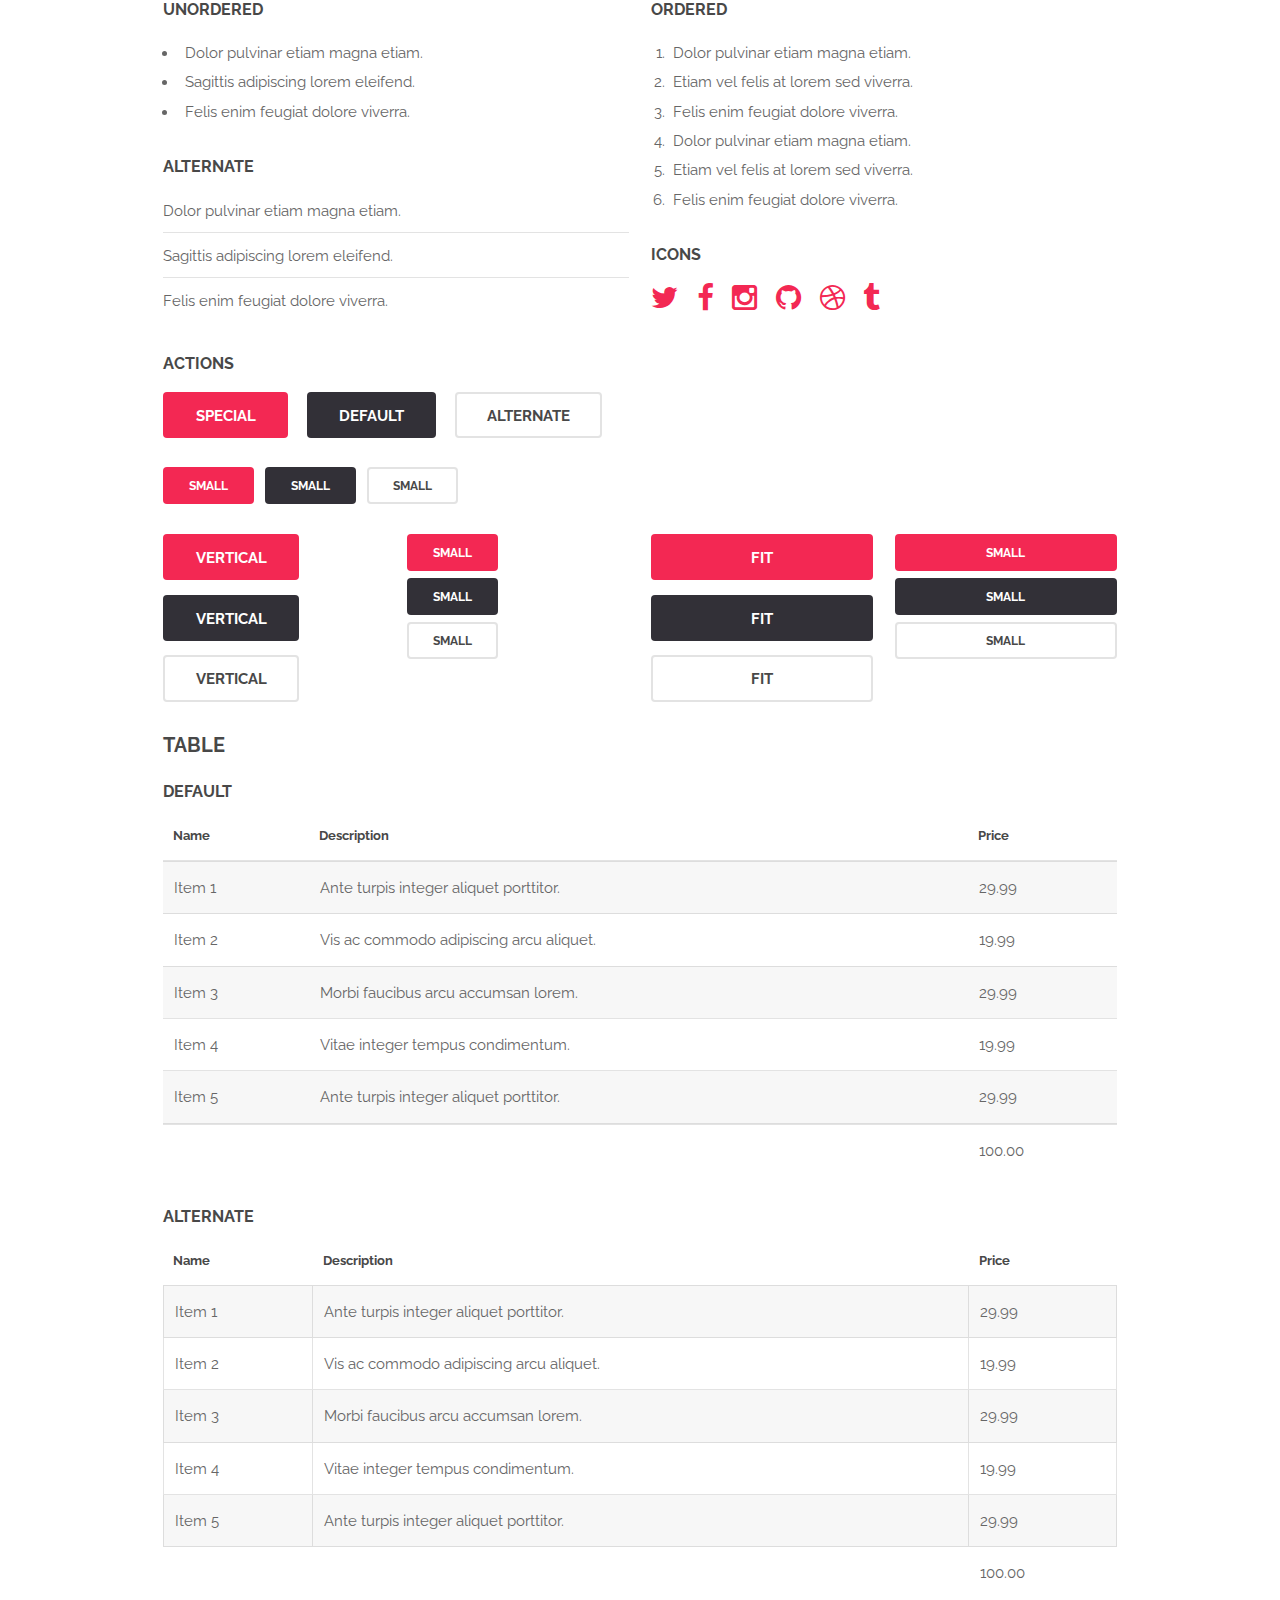
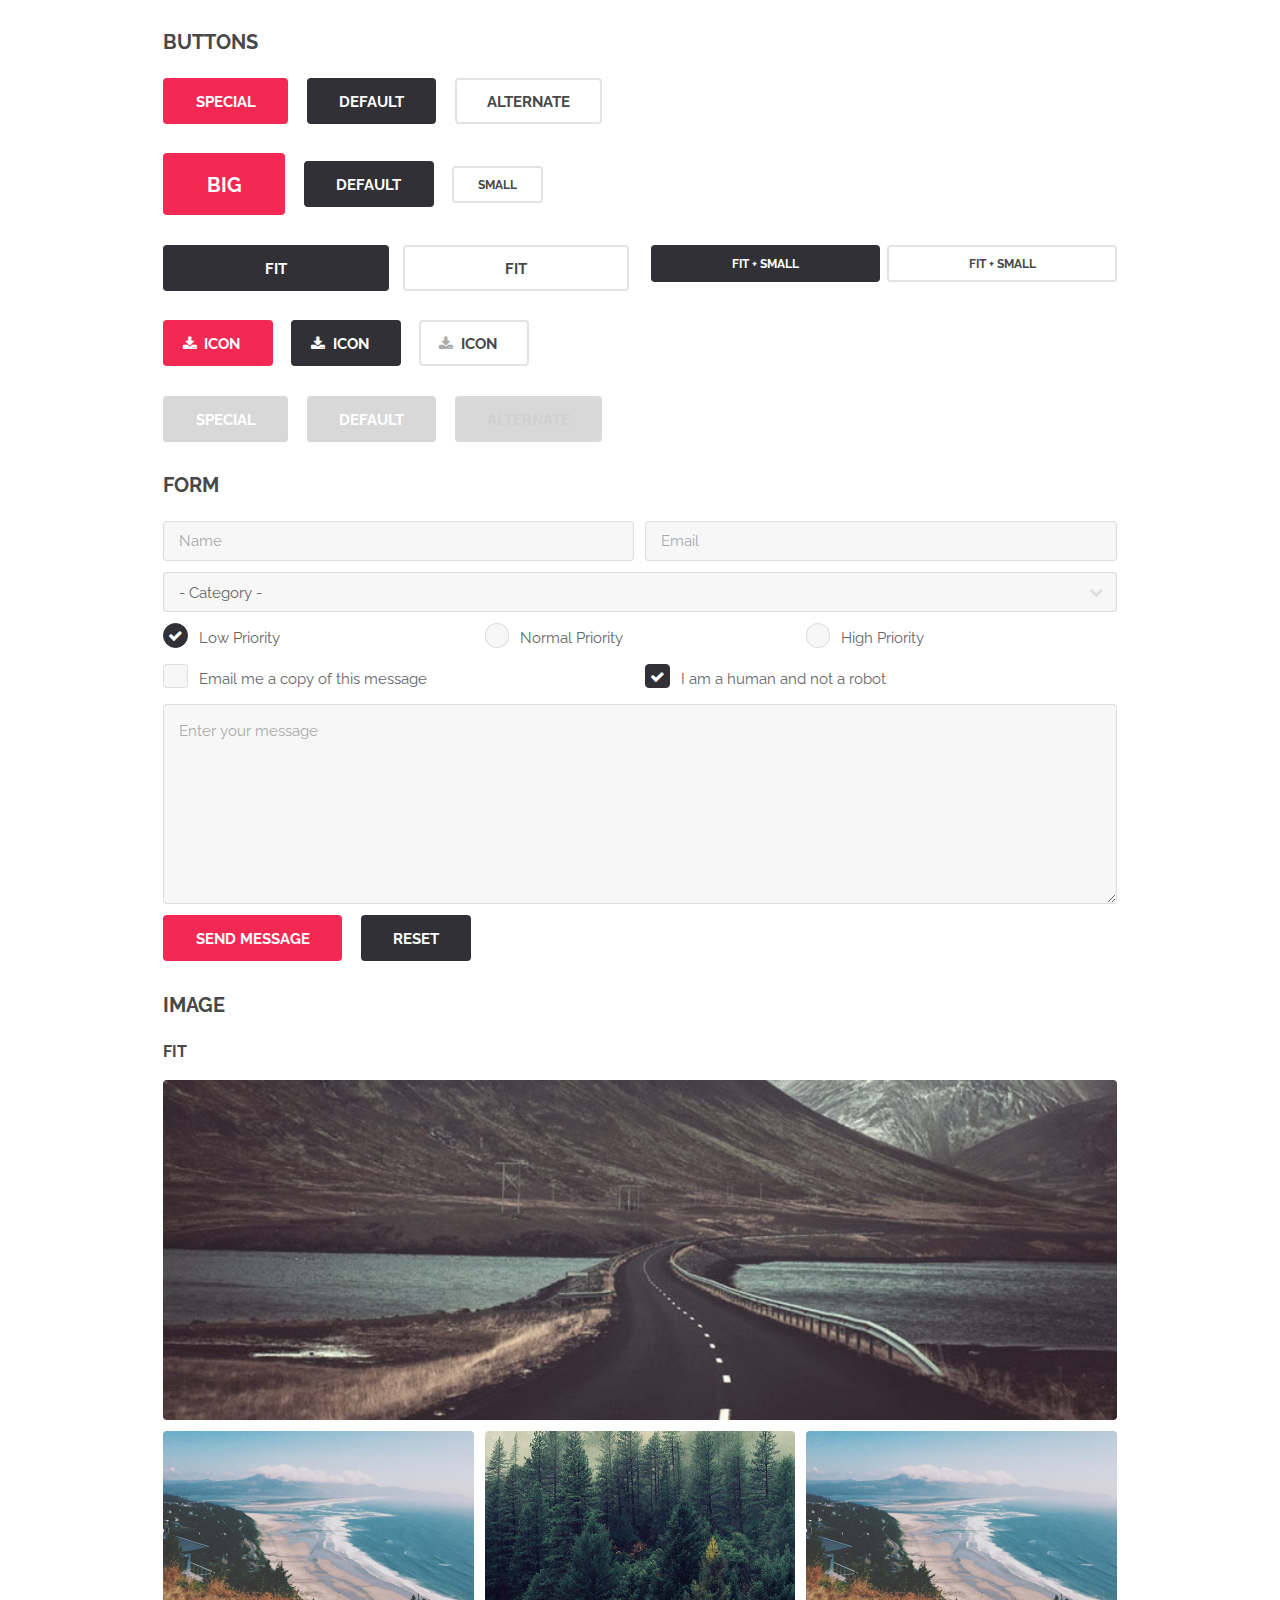
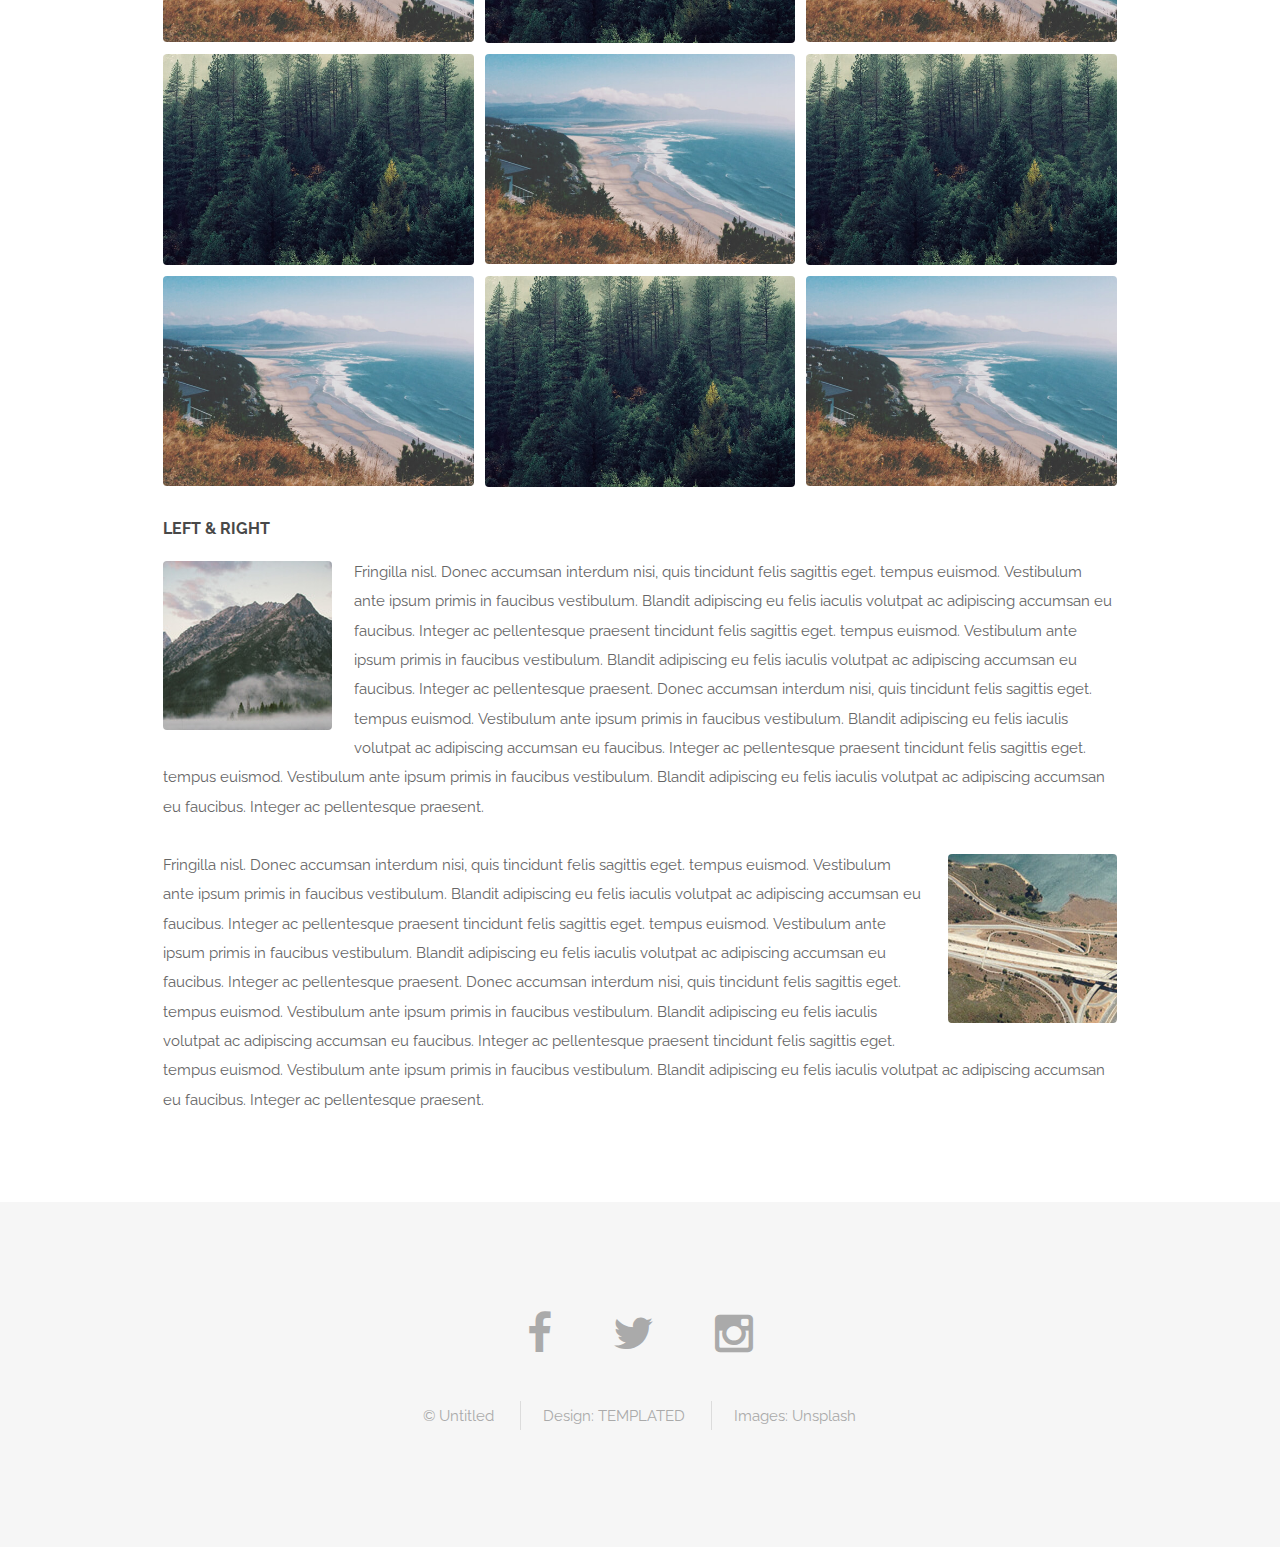
==== commit b81137fb: "responsive Uhrenanzeige" ====
--- a/elements.html
+++ b/elements.html
@@ -364,145 +364,17 @@
 							<h3>Image</h3>
 							<h4>Fit</h4>
 							<div class="box alt">
-								<div class="row 50% uniform">
-									<div class="gallery">
-									<div class="12u$"><span class="image fit"><img src="images/pic01.jpg" alt="" onclick="openGallery(); currentSlide(1)" class="hover"/></a></span></div>
-									</div>
-									<div class="gallery">
-									<div class="4u"><span class="image fit"><img src="images/pic02.jpg" alt="" onclick="openGallery(); currentSlide(2)" class="hover"/></a></span></div>
-									</div>
-									<div class="gallery">
-									<div class="4u"><span class="image fit"><img src="images/pic03.jpg" alt="" onclick="openGallery(); currentSlide(3)" class="hover"/></a></span></div>
-									</div>
-									<div class="gallery">
-									<div class="4u$"><span class="image fit"><img src="images/pic02.jpg" alt="" onclick="openGallery(); currentSlide(4)" class="hover"/></a></span></div>
-									</div>
-									<div class="gallery">
-									<div class="4u"><span class="image fit"><img src="images/pic03.jpg" alt="" onclick="openGallery(); currentSlide(5)" class="hover"/></a></span></div>
-									</div>
-									<div class="gallery">
-									<div class="4u"><span class="image fit"><img src="images/pic02.jpg" alt="" onclick="openGallery(); currentSlide(6)" class="hover"/></a></span></div>
-									</div>
-									<div class="gallery">
-									<div class="4u$"><span class="image fit"><img src="images/pic03.jpg" alt="" onclick="openGallery(); currentSlide(7)" class="hover"/></a></span></div>
-									</div>
-									<div class="gallery">
-									<div class="4u"><span class="image fit"><img src="images/pic02.jpg" alt="" onclick="openGallery(); currentSlide(8)" class="hover"/></a></span></div>
-									</div>
-									<div class="gallery">
-									<div class="4u"><span class="image fit"><img src="images/pic03.jpg" alt="" onclick="openGallery(); currentSlide(9)" class="hover"/></a></span></div>
-									</div>
-									<div class="gallery">
-									<div class="4u$"><span class="image fit"><img src="images/pic02.jpg" alt="" onclick="openGallery(); currentSlide(10)" class="hover"/></a></span></div>
-									</div>
-								</div>
-							</div>
-
-							<div id="myBox" class="box1">
-								<span class="close cursor" onclick="closeBox();"> &times; </span>
-								<div class="box-content">
-
-									<div class="mySlides">
-										<div class="numbertext">1 / 10</div>
-										<img src="images/pic01.jpg" style="width:100%">
-									</div>
-
-									<div class="mySlides">
-										<div class="numbertext">2 / 10</div>
-										<img src="images/pic02.jpg" style="width:100%">
-									</div>
-
-									<div class="mySlides">
-										<div class="numbertext">3 / 10</div>
-										<img src="images/pic03.jpg" style="width:100%">
-									</div>
-
-									<div class="mySlides">
-										<div class="numbertext">4 / 10</div>
-										<img src="images/pic02.jpg" style="width:100%">
-									</div>
-
-									<div class="mySlides">
-										<div class="numbertext">5 / 10</div>
-										<img src="images/pic03.jpg" style="width:100%">
-									</div>
-
-									<div class="mySlides">
-										<div class="numbertext">6 / 10</div>
-										<img src="images/pic02.jpg" style="width:100%">
-									</div>
-
-									<div class="mySlides">
-										<div class="numbertext">7 / 10</div>
-										<img src="images/pic03.jpg" style="width:100%">
-									</div>
-
-									<div class="mySlides">
-										<div class="numbertext">8 / 10</div>
-										<img src="images/pic02.jpg" style="width:100%">
-									</div>
-
-									<div class="mySlides">
-										<div class="numbertext">9 / 10</div>
-										<img src="images/pic03.jpg" style="width:100%">
-									</div>
-
-									<div class="mySlides">
-										<div class="numbertext">10 / 10</div>
-										<img src="images/pic02.jpg" style="width:100%">
-									</div>
-
-									<!--Buttons: Next/previous-->
-									<a class="previous" onclick="plusSlides (-1)">&#10094;</a>
-									<a class="next" onclick="plusSlides (1)">&#10095;</a>
-
-									<!--Text: Caption-->
-									<div class="caption-container">
-										<p id="caption"></p>
-									</div>
-
-									<!--Thumbnail image-->
-									<div class="gallery">
-										<img class="thumbnail" src="images/pic01.jpg" onclick="currentSlide (1)" alt=""> 
-									</div>
-
-									<div class="gallery">
-										<img class="thumbnail" src="images/pic02.jpg" onclick="currentSlide (2)" alt=""> 
-									</div>
-
-									<div class="gallery">
-										<img class="thumbnail" src="images/pic03.jpg" onclick="currentSlide (3)" alt=""> 
-									</div>
-
-									<div class="gallery">
-										<img class="thumbnail" src="images/pic02.jpg" onclick="currentSlide (4)" alt=""> 
-									</div>
-
-									<div class="gallery">
-										<img class="thumbnail" src="images/pic03.jpg" onclick="currentSlide (5)" alt=""> 
-									</div>
-
-									<div class="gallery">
-										<img class="thumbnail" src="images/pic02.jpg" onclick="currentSlide (6)" alt=""> 
-									</div>
-
-									<div class="gallery">
-										<img class="thumbnail" src="images/pic03.jpg" onclick="currentSlide (7)" alt=""> 
-									</div>
-
-									<div class="gallery">
-										<img class="thumbnail" src="images/pic02.jpg" onclick="currentSlide (8)" alt=""> 
-									</div>
-
-									<div class="gallery">
-										<img class="thumbnail" src="images/pic03.jpg" onclick="currentSlide (9)" alt=""> 
-									</div>
-
-									
-									<div class="gallery">
-										<img class="thumbnail" src="images/pic02.jpg" onclick="currentSlide (10)" alt=""> 
-									</div>
-
+								<div class="row 50% uniform">									
+									<div class="12u$"><span class="image fit"><a href="images/pic01.jpg" onclick="ImgBigger(this.href); return false"><img src="images/pic01.jpg" alt="" /></a></span></div>
+									<div class="4u"><span class="image fit"><a href="images/pic02.jpg" onclick="ImgBigger(this.href); return false"><img src="images/pic02.jpg" alt="" /></a></span></div>
+									<div class="4u"><span class="image fit"><a href="images/pic03.jpg" onclick="ImgBigger(this.href); return false"><img src="images/pic03.jpg" alt="" /></a></span></div>
+									<div class="4u$"><span class="image fit"><a href="images/pic02.jpg" onclick="ImgBigger(this.href); return false"><img src="images/pic02.jpg" alt="" /></a></span></div>
+									<div class="4u"><span class="image fit"><a href="images/pic03.jpg" onclick="ImgBigger(this.href); return false"><img src="images/pic03.jpg" alt="" /></a></span></div>
+									<div class="4u"><span class="image fit"><a href="images/pic02.jpg" onclick="ImgBigger(this.href); return false"><img src="images/pic02.jpg" alt="" /></a></span></div>
+									<div class="4u$"><span class="image fit"><a href="images/pic03.jpg" onclick="ImgBigger(this.href); return false"><img src="images/pic03.jpg" alt="" /></a></span></div>
+									<div class="4u"><span class="image fit"><a href="images/pic02.jpg" onclick="ImgBigger(this.href); return false"><img src="images/pic02.jpg" alt="" /></a></span></div>
+									<div class="4u"><span class="image fit"><a href="images/pic03.jpg" onclick="ImgBigger(this.href); return false"><img src="images/pic03.jpg" alt="" /></a></span></div>
+									<div class="4u$"><span class="image fit"><a href="images/pic02.jpg" onclick="ImgBigger(this.href); return false"><img src="images/pic02.jpg" alt="" /></a></span></div>
 								</div>
 							</div>
 
--- a/assets/css/main.css
+++ b/assets/css/main.css
@@ -472,6 +472,7 @@
 	.\-1u {
 		margin-left: 8.33333%;
 	}
+	
 
 	@media screen and (max-width: 1680px) {
 
@@ -1979,6 +1980,8 @@
 			}
 
 		}
+	
+	
 
 /* Feature */
 
@@ -3245,6 +3248,20 @@
 		.container-counters h3{
 			color: white;
 			font-size: 20px;
+		}
+
+		@media only screen and (max-width: 600px) {
+			.clock {
+				margin-top: 200px;
+				}
+		}
+		@media only screen and (min-width: 768px) {
+			.clock {
+				margin-top: -1em; 
+			}
+			.container-counters {
+				margin-top: 4em;
+			}
 		}
 
 		.container-clock {
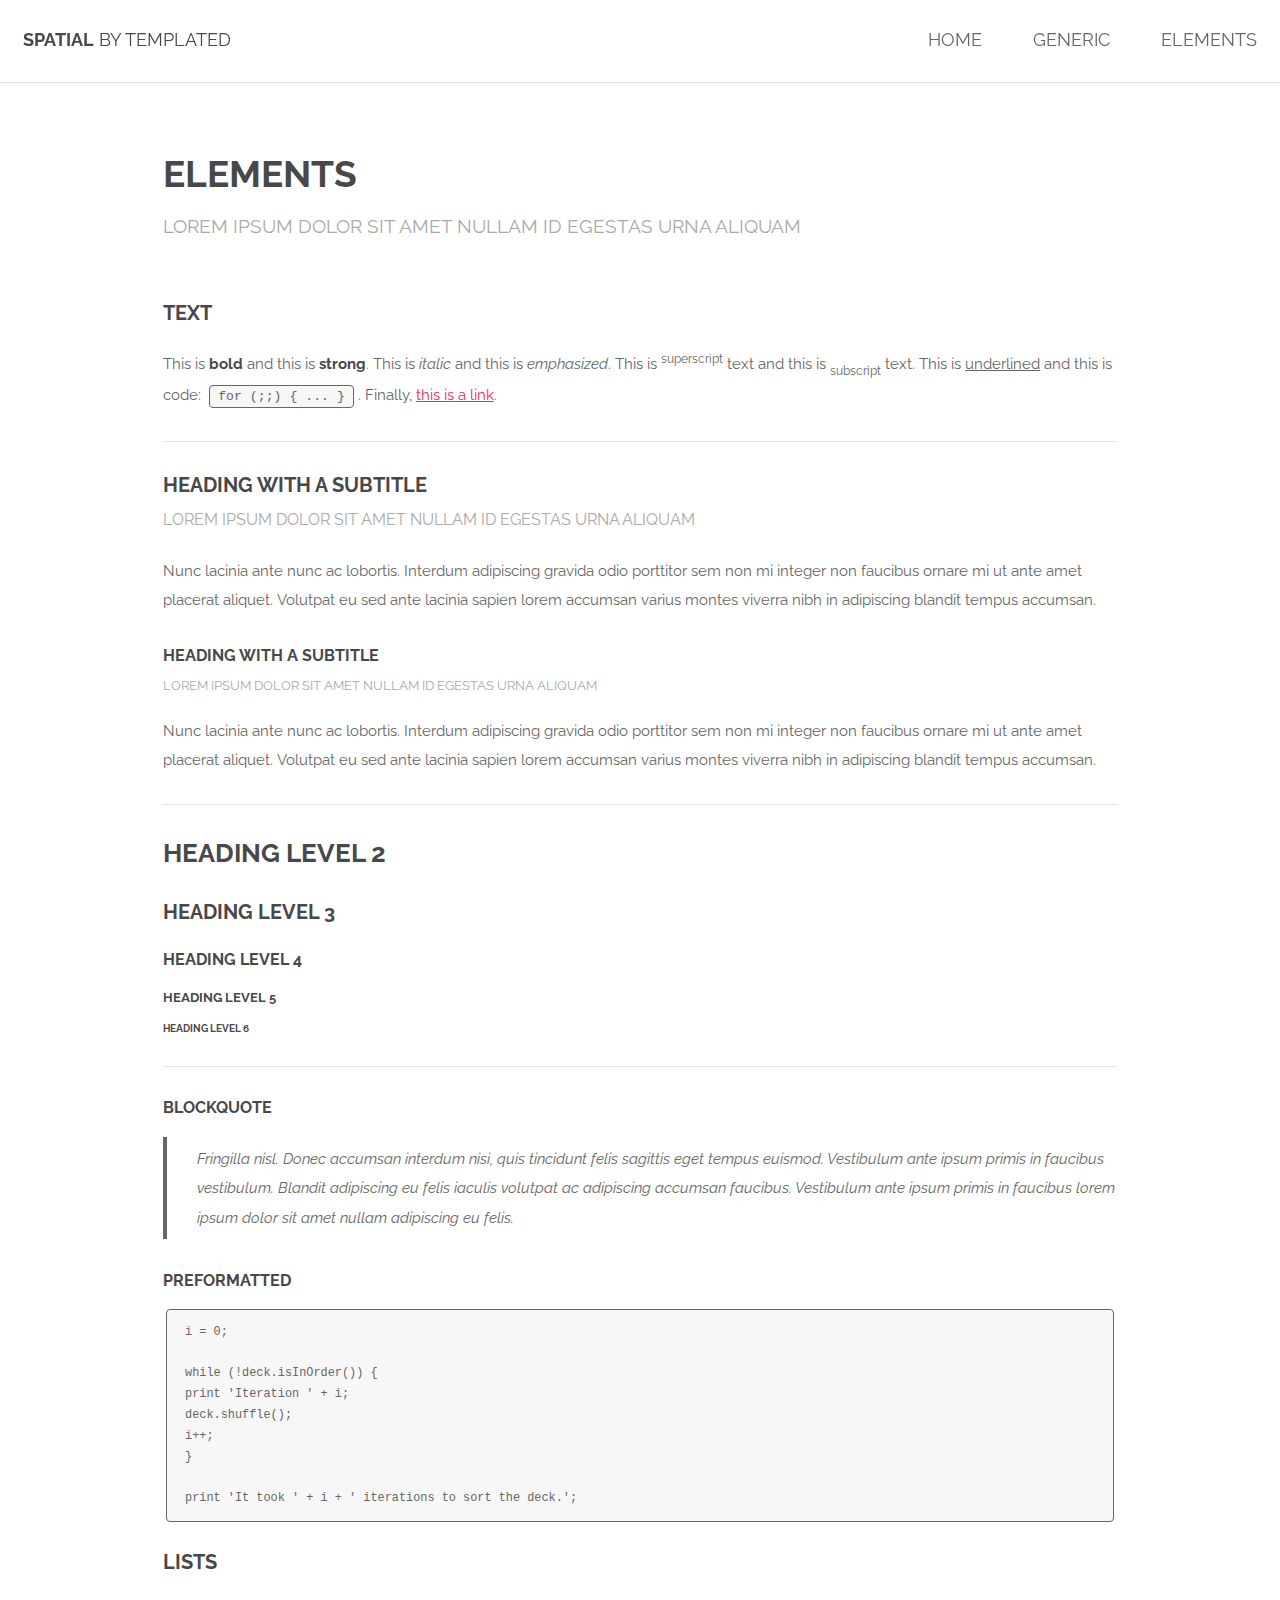
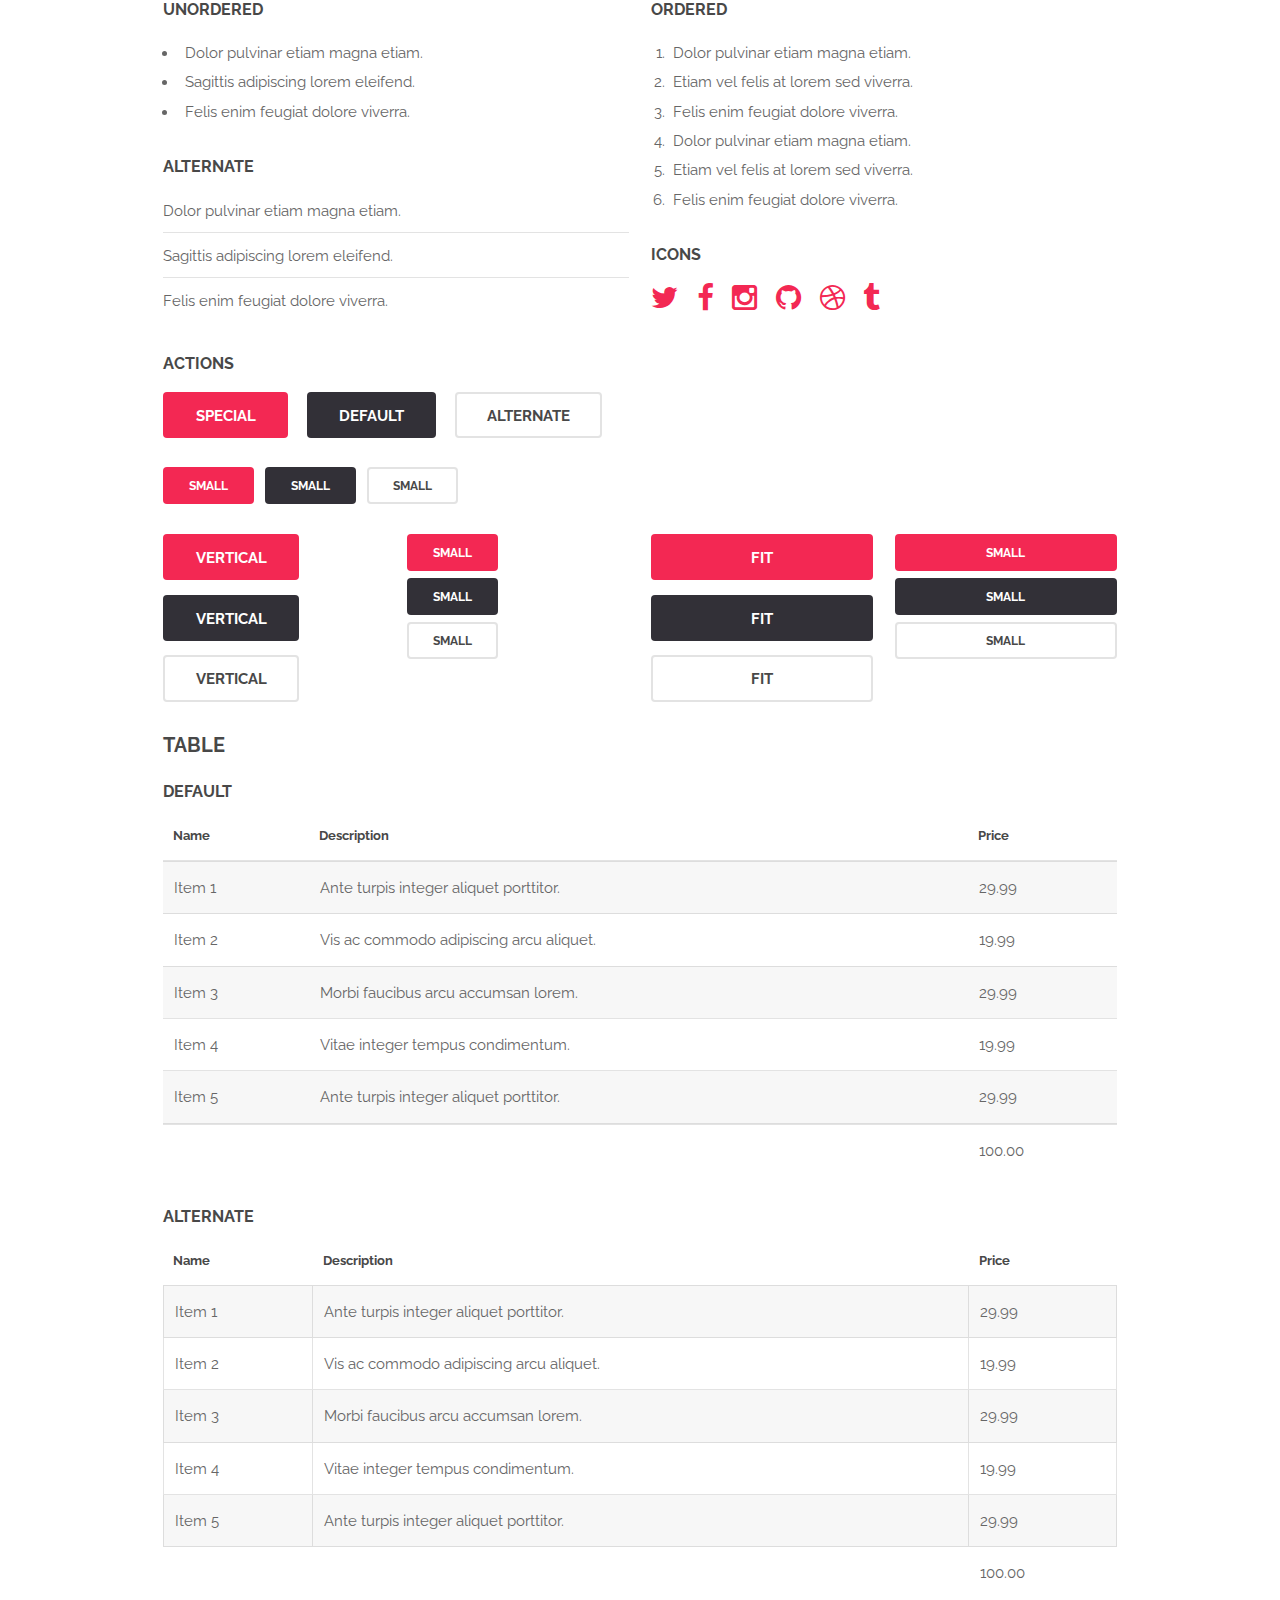
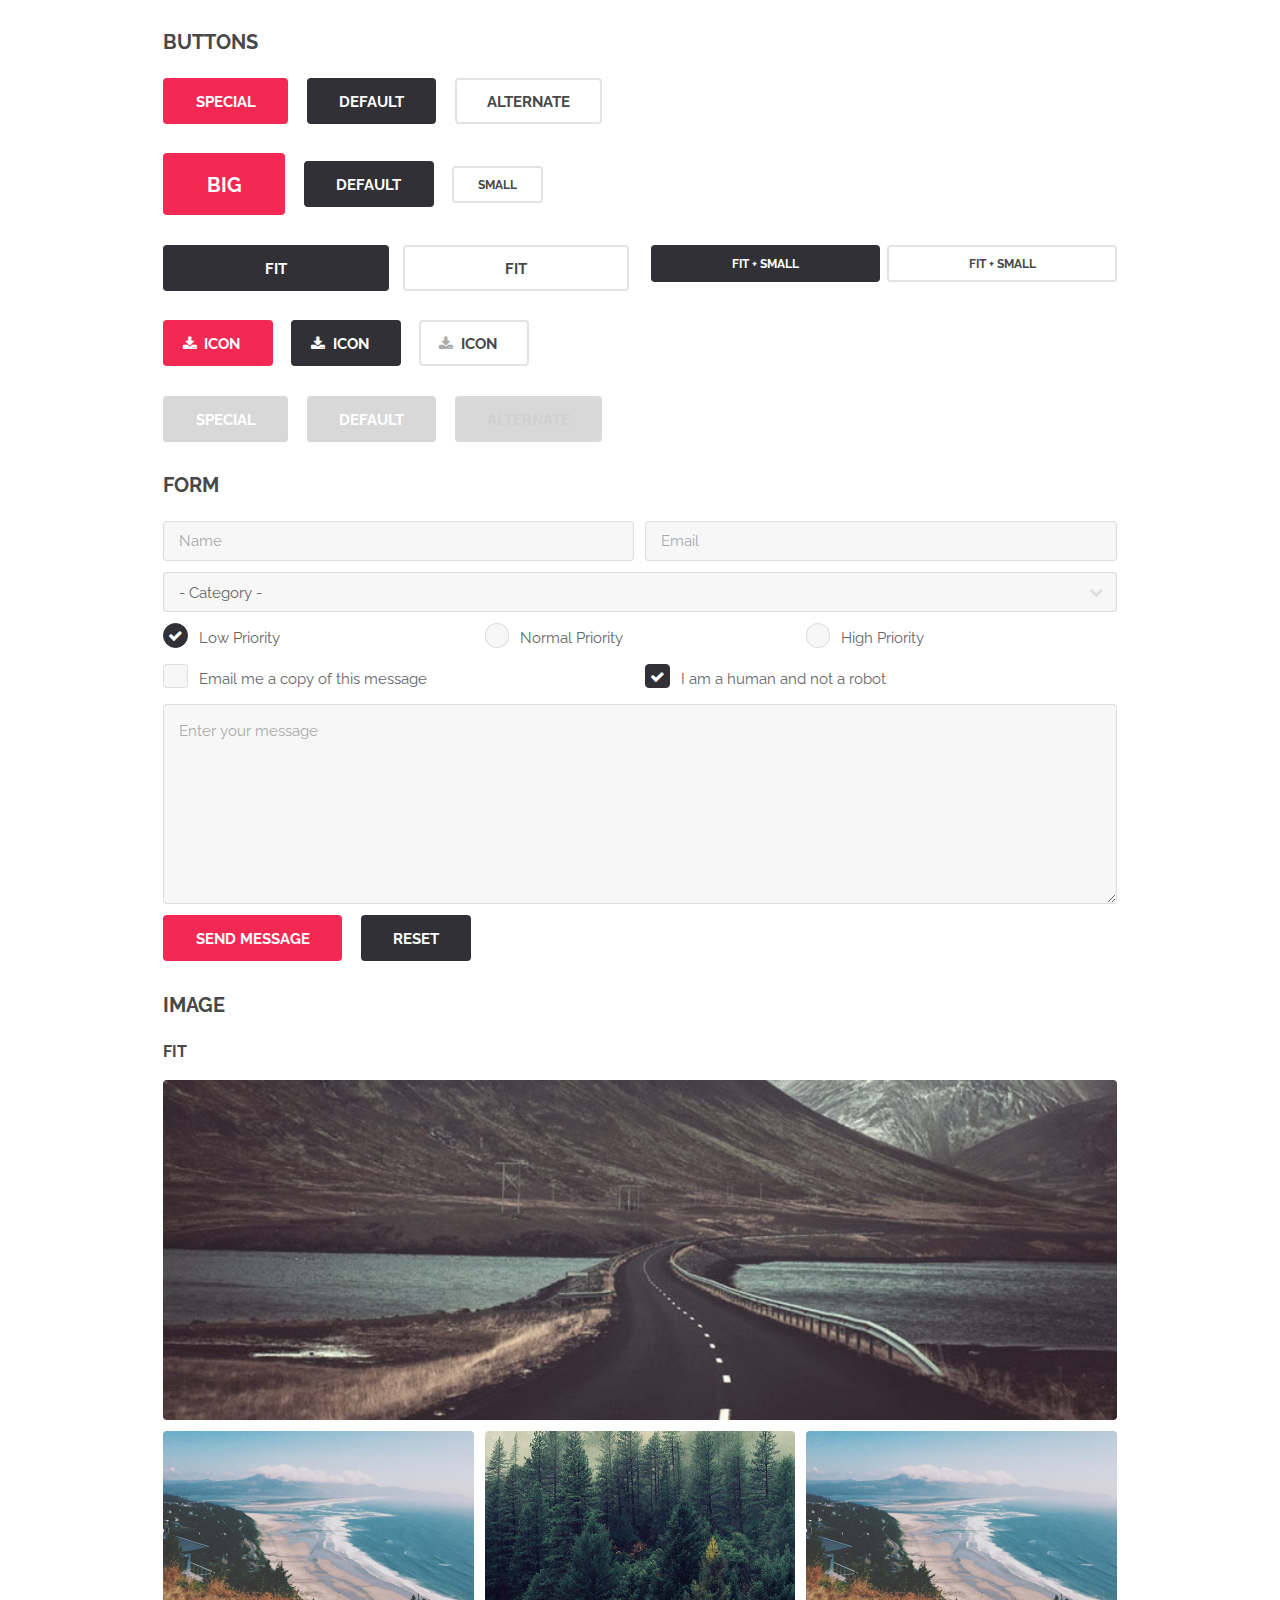
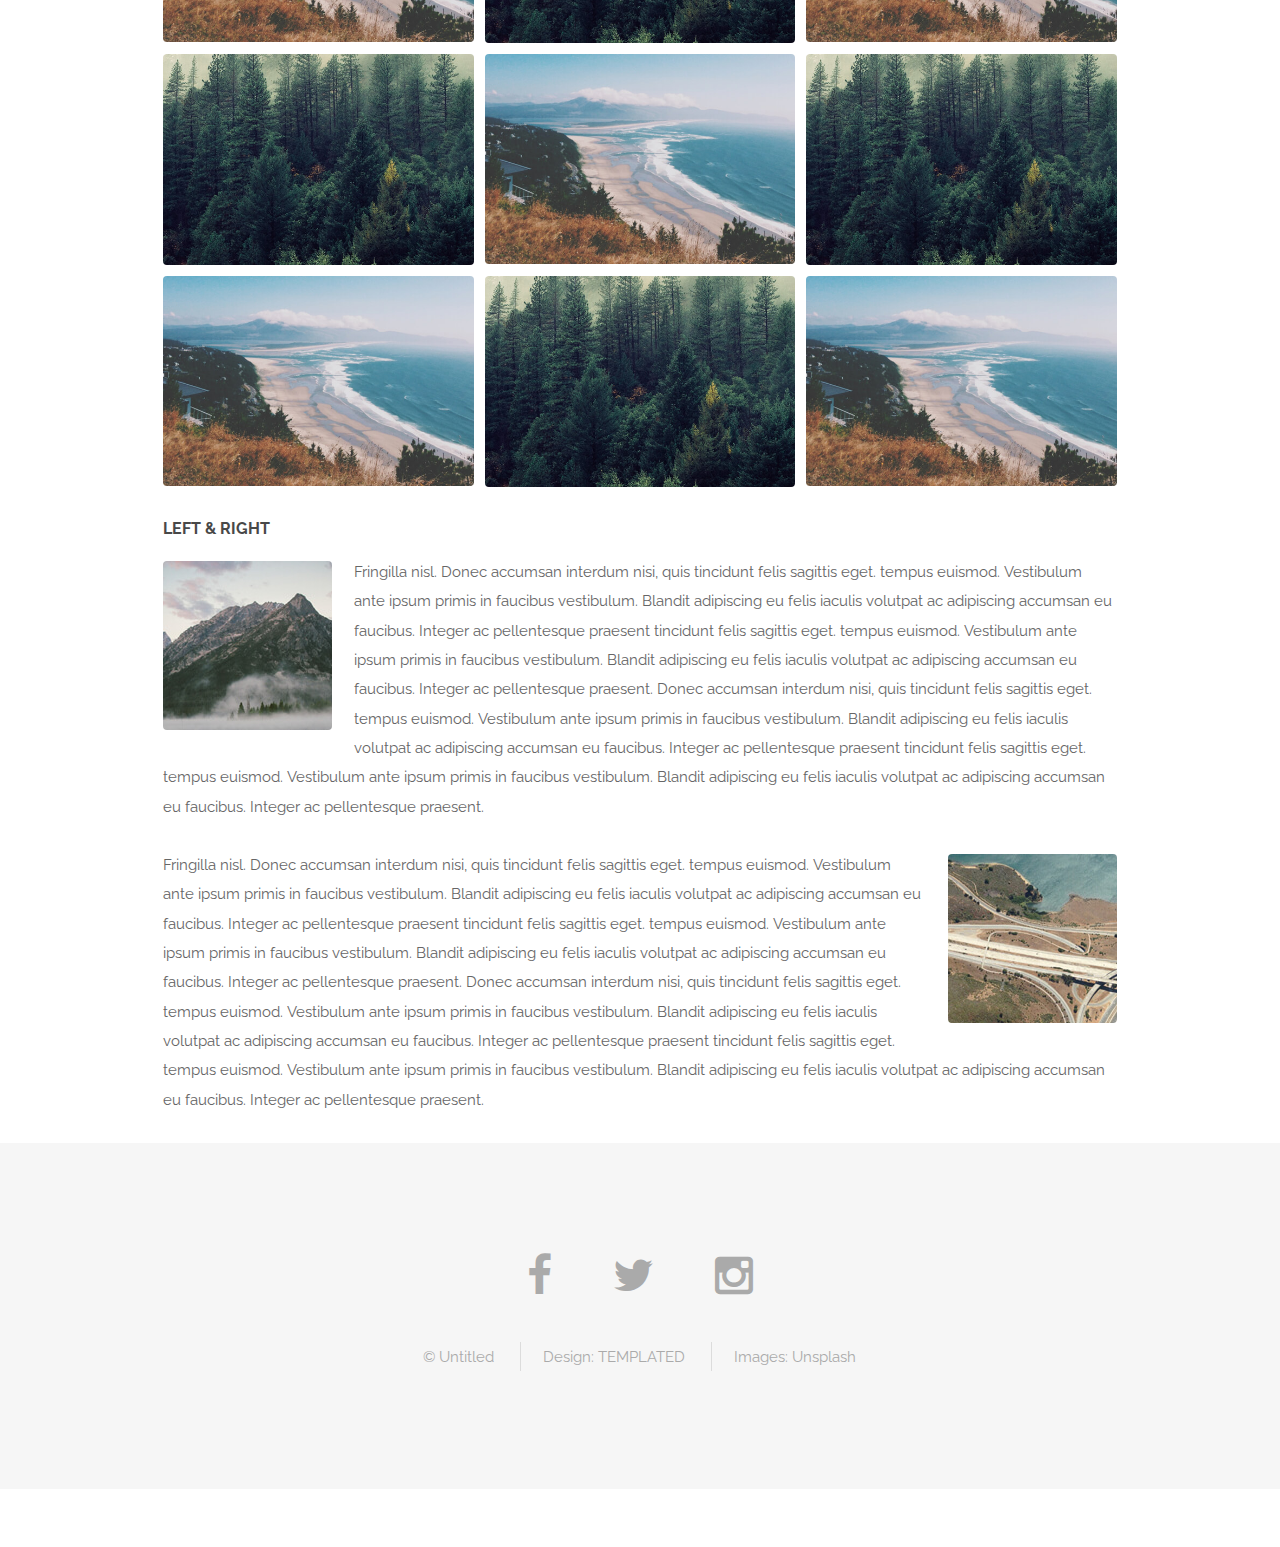
==== commit 7d3c8207: "Entfernen ImgBigger" ====
--- a/elements.html
+++ b/elements.html
@@ -365,25 +365,25 @@
 							<h4>Fit</h4>
 							<div class="box alt">
 								<div class="row 50% uniform">									
-									<div class="12u$"><span class="image fit"><a href="images/pic01.jpg" onclick="ImgBigger(this.href); return false"><img src="images/pic01.jpg" alt="" /></a></span></div>
-									<div class="4u"><span class="image fit"><a href="images/pic02.jpg" onclick="ImgBigger(this.href); return false"><img src="images/pic02.jpg" alt="" /></a></span></div>
-									<div class="4u"><span class="image fit"><a href="images/pic03.jpg" onclick="ImgBigger(this.href); return false"><img src="images/pic03.jpg" alt="" /></a></span></div>
-									<div class="4u$"><span class="image fit"><a href="images/pic02.jpg" onclick="ImgBigger(this.href); return false"><img src="images/pic02.jpg" alt="" /></a></span></div>
-									<div class="4u"><span class="image fit"><a href="images/pic03.jpg" onclick="ImgBigger(this.href); return false"><img src="images/pic03.jpg" alt="" /></a></span></div>
-									<div class="4u"><span class="image fit"><a href="images/pic02.jpg" onclick="ImgBigger(this.href); return false"><img src="images/pic02.jpg" alt="" /></a></span></div>
-									<div class="4u$"><span class="image fit"><a href="images/pic03.jpg" onclick="ImgBigger(this.href); return false"><img src="images/pic03.jpg" alt="" /></a></span></div>
-									<div class="4u"><span class="image fit"><a href="images/pic02.jpg" onclick="ImgBigger(this.href); return false"><img src="images/pic02.jpg" alt="" /></a></span></div>
-									<div class="4u"><span class="image fit"><a href="images/pic03.jpg" onclick="ImgBigger(this.href); return false"><img src="images/pic03.jpg" alt="" /></a></span></div>
-									<div class="4u$"><span class="image fit"><a href="images/pic02.jpg" onclick="ImgBigger(this.href); return false"><img src="images/pic02.jpg" alt="" /></a></span></div>
+									<div class="12u$"><span class="image fit"><img src="images/pic01.jpg" alt="" /></span></div>
+									<div class="4u"><span class="image fit"><img src="images/pic02.jpg" alt="" /></span></div>
+									<div class="4u"><span class="image fit"><img src="images/pic03.jpg" alt="" /></span></div>
+									<div class="4u$"><span class="image fit"><img src="images/pic02.jpg" alt="" /></span></div>
+									<div class="4u"><span class="image fit"><img src="images/pic03.jpg" alt="" /></span></div>
+									<div class="4u"><span class="image fit"><img src="images/pic02.jpg" alt="" /></span></div>
+									<div class="4u$"><span class="image fit"><img src="images/pic03.jpg" alt="" /></span></div>
+									<div class="4u"><span class="image fit"><img src="images/pic02.jpg" alt="" /></span></div>
+									<div class="4u"><span class="image fit"><img src="images/pic03.jpg" alt="" /></span></div>
+									<div class="4u$"><span class="image fit"><img src="images/pic02.jpg" alt="" /></span></div>
 								</div>
 							</div>
 
 							<h4>Left &amp; Right</h4>
-							<p><span class="image left"><a href="images/pic04.jpg" onclick="ImgBigger(this.href); return false"><img src="images/pic04.jpg" alt="" /></a></span>Fringilla nisl. Donec accumsan interdum nisi, quis tincidunt felis sagittis eget. tempus euismod. Vestibulum ante ipsum primis in faucibus vestibulum. Blandit adipiscing eu felis iaculis volutpat ac adipiscing accumsan eu faucibus. Integer ac pellentesque praesent tincidunt felis sagittis eget. tempus euismod. Vestibulum ante ipsum primis in faucibus vestibulum. Blandit adipiscing eu felis iaculis volutpat ac adipiscing accumsan eu faucibus. Integer ac pellentesque praesent. Donec accumsan interdum nisi, quis tincidunt felis sagittis eget. tempus euismod. Vestibulum ante ipsum primis in faucibus vestibulum. Blandit adipiscing eu felis iaculis volutpat ac adipiscing accumsan eu faucibus. Integer ac pellentesque praesent tincidunt felis sagittis eget. tempus euismod. Vestibulum ante ipsum primis in faucibus vestibulum. Blandit adipiscing eu felis iaculis volutpat ac adipiscing accumsan eu faucibus. Integer ac pellentesque praesent.</p>
-							<p><span class="image right"><a href="images/pic05.jpg" onclick="ImgBigger(this.href); return false"><img src="images/pic05.jpg" alt="" /></a></span>Fringilla nisl. Donec accumsan interdum nisi, quis tincidunt felis sagittis eget. tempus euismod. Vestibulum ante ipsum primis in faucibus vestibulum. Blandit adipiscing eu felis iaculis volutpat ac adipiscing accumsan eu faucibus. Integer ac pellentesque praesent tincidunt felis sagittis eget. tempus euismod. Vestibulum ante ipsum primis in faucibus vestibulum. Blandit adipiscing eu felis iaculis volutpat ac adipiscing accumsan eu faucibus. Integer ac pellentesque praesent. Donec accumsan interdum nisi, quis tincidunt felis sagittis eget. tempus euismod. Vestibulum ante ipsum primis in faucibus vestibulum. Blandit adipiscing eu felis iaculis volutpat ac adipiscing accumsan eu faucibus. Integer ac pellentesque praesent tincidunt felis sagittis eget. tempus euismod. Vestibulum ante ipsum primis in faucibus vestibulum. Blandit adipiscing eu felis iaculis volutpat ac adipiscing accumsan eu faucibus. Integer ac pellentesque praesent.</p>
-						</section>
-
-				</div>
+							<p><span class="image left"><img src="images/pic04.jpg" alt="" /></span>Fringilla nisl. Donec accumsan interdum nisi, quis tincidunt felis sagittis eget. tempus euismod. Vestibulum ante ipsum primis in faucibus vestibulum. Blandit adipiscing eu felis iaculis volutpat ac adipiscing accumsan eu faucibus. Integer ac pellentesque praesent tincidunt felis sagittis eget. tempus euismod. Vestibulum ante ipsum primis in faucibus vestibulum. Blandit adipiscing eu felis iaculis volutpat ac adipiscing accumsan eu faucibus. Integer ac pellentesque praesent. Donec accumsan interdum nisi, quis tincidunt felis sagittis eget. tempus euismod. Vestibulum ante ipsum primis in faucibus vestibulum. Blandit adipiscing eu felis iaculis volutpat ac adipiscing accumsan eu faucibus. Integer ac pellentesque praesent tincidunt felis sagittis eget. tempus euismod. Vestibulum ante ipsum primis in faucibus vestibulum. Blandit adipiscing eu felis iaculis volutpat ac adipiscing accumsan eu faucibus. Integer ac pellentesque praesent.</p>
+							<p><span class="image right"><img src="images/pic05.jpg" alt="" /></span>Fringilla nisl. Donec accumsan interdum nisi, quis tincidunt felis sagittis eget. tempus euismod. Vestibulum ante ipsum primis in faucibus vestibulum. Blandit adipiscing eu felis iaculis volutpat ac adipiscing accumsan eu faucibus. Integer ac pellentesque praesent tincidunt felis sagittis eget. tempus euismod. Vestibulum ante ipsum primis in faucibus vestibulum. Blandit adipiscing eu felis iaculis volutpat ac adipiscing accumsan eu faucibus. Integer ac pellentesque praesent. Donec accumsan interdum nisi, quis tincidunt felis sagittis eget. tempus euismod. Vestibulum ante ipsum primis in faucibus vestibulum. Blandit adipiscing eu felis iaculis volutpat ac adipiscing accumsan eu faucibus. Integer ac pellentesque praesent tincidunt felis sagittis eget. tempus euismod. Vestibulum ante ipsum primis in faucibus vestibulum. Blandit adipiscing eu felis iaculis volutpat ac adipiscing accumsan eu faucibus. Integer ac pellentesque praesent.</p>
+						</section>
+
+				</div
 			</section>
 
 		<!-- Footer -->
--- a/assets/css/main.css
+++ b/assets/css/main.css
@@ -1594,7 +1594,7 @@
 			-ms-transition: none !important;
 			transition: none !important;
 		}
-
+		
 	
 /* Type */
 
@@ -1776,10 +1776,29 @@
 	}
 
 	#Ajax {
-		margin-left: 30px;
-
-	}
-
+		margin-left: 200px;
+	}
+
+	@media screen and (max-width: 600px) {
+		#Ajax {
+			margin-left: 20px;
+		}
+	}
+	@media screen and (min-width: 600px) {
+		#Ajax {
+			margin-left: 50px;
+		}
+	}
+	@media screen and (min-width: 800px) {
+		#Ajax {
+			margin-left: 100px;
+		}
+	}
+	@media screen and (min-width: 900px) {
+		#Ajax {
+			margin-left: 200px;
+		}
+	}
 /* Box */
 
 	.box {
@@ -3255,14 +3274,23 @@
 				margin-top: 200px;
 				}
 		}
-		@media only screen and (min-width: 768px) {
+		@media only screen and (min-width: 768px) and (min-height: 768px) {
 			.clock {
-				margin-top: -1em; 
+				margin-top: -20px; 
 			}
 			.container-counters {
-				margin-top: 4em;
-			}
-		}
+				margin-top: -20px;
+			}
+		}
+		@media only screen and (min-width: 768px) and (min-height: 1000px) {
+			.clock {
+				margin-top: 5px; 
+			}
+			.container-counters {
+				margin-top: 100px;
+			}
+		}
+	
 
 		.container-clock {
 			float: right;
